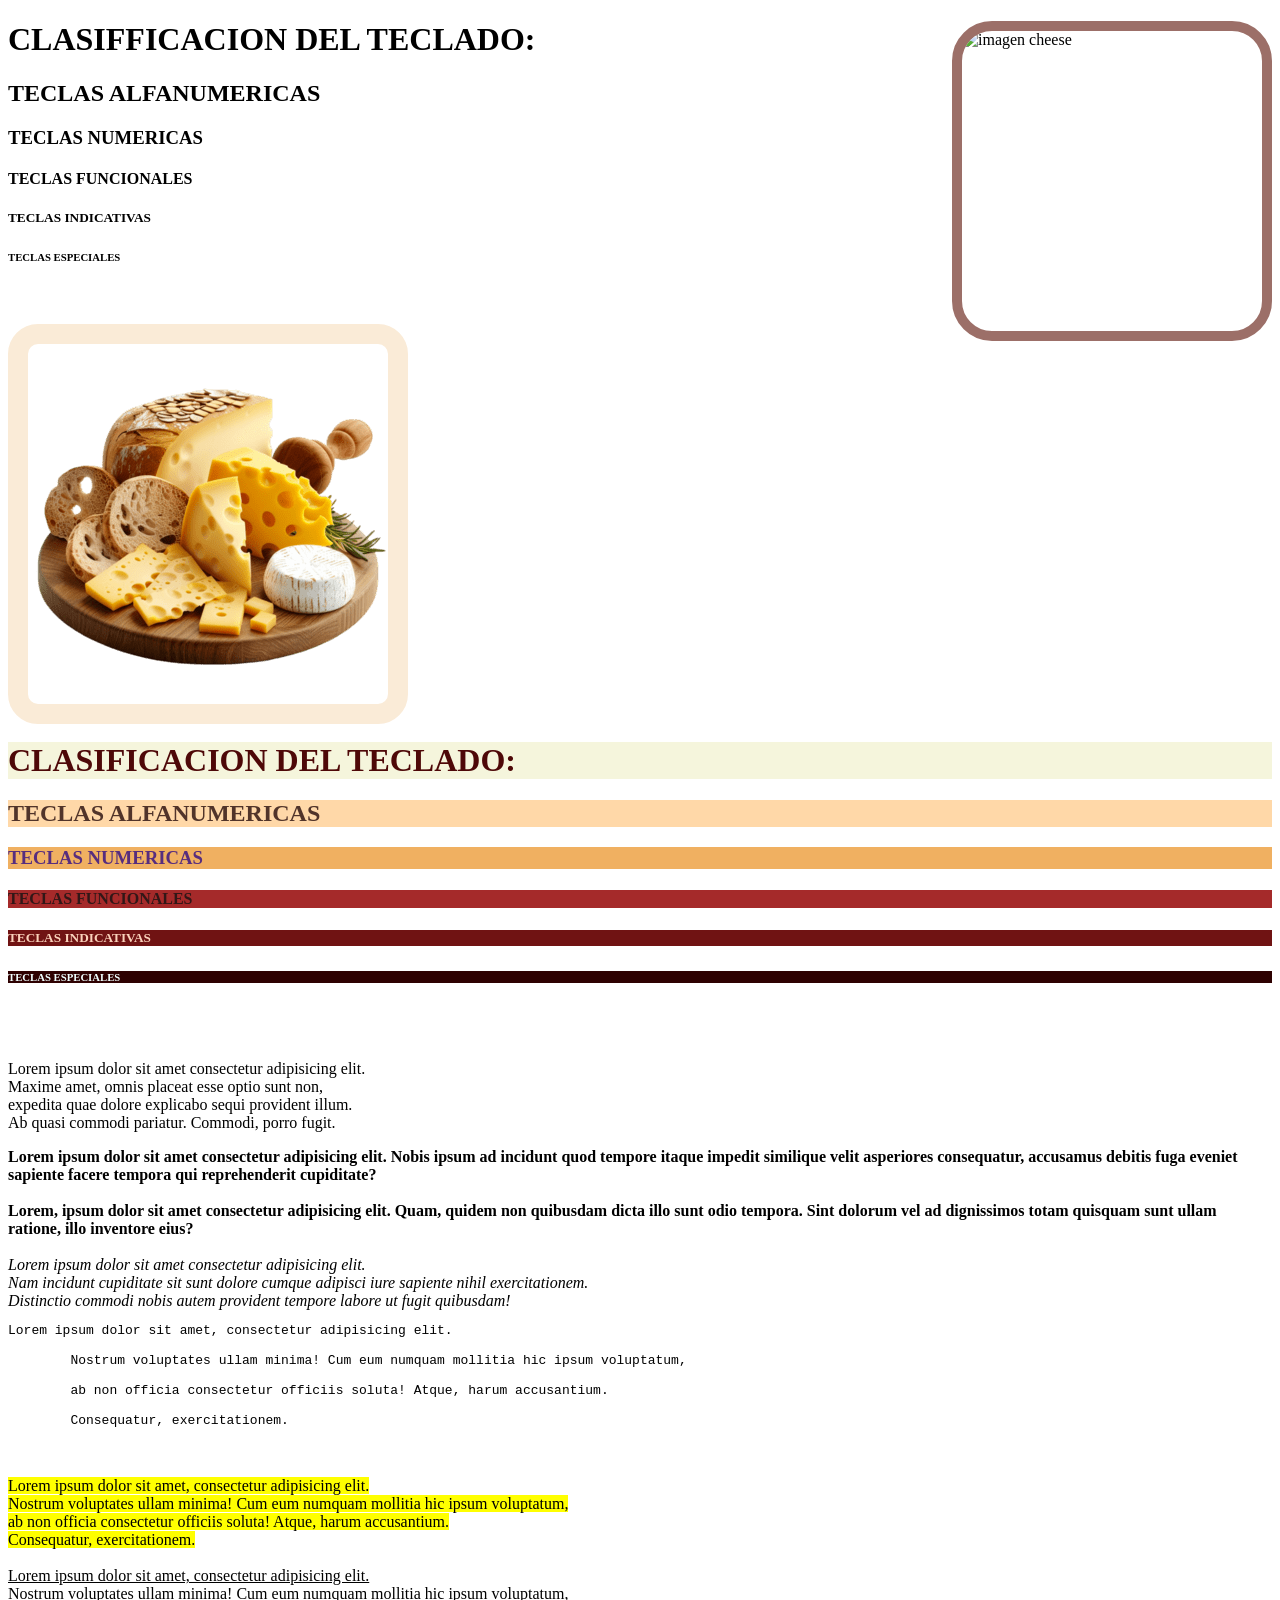
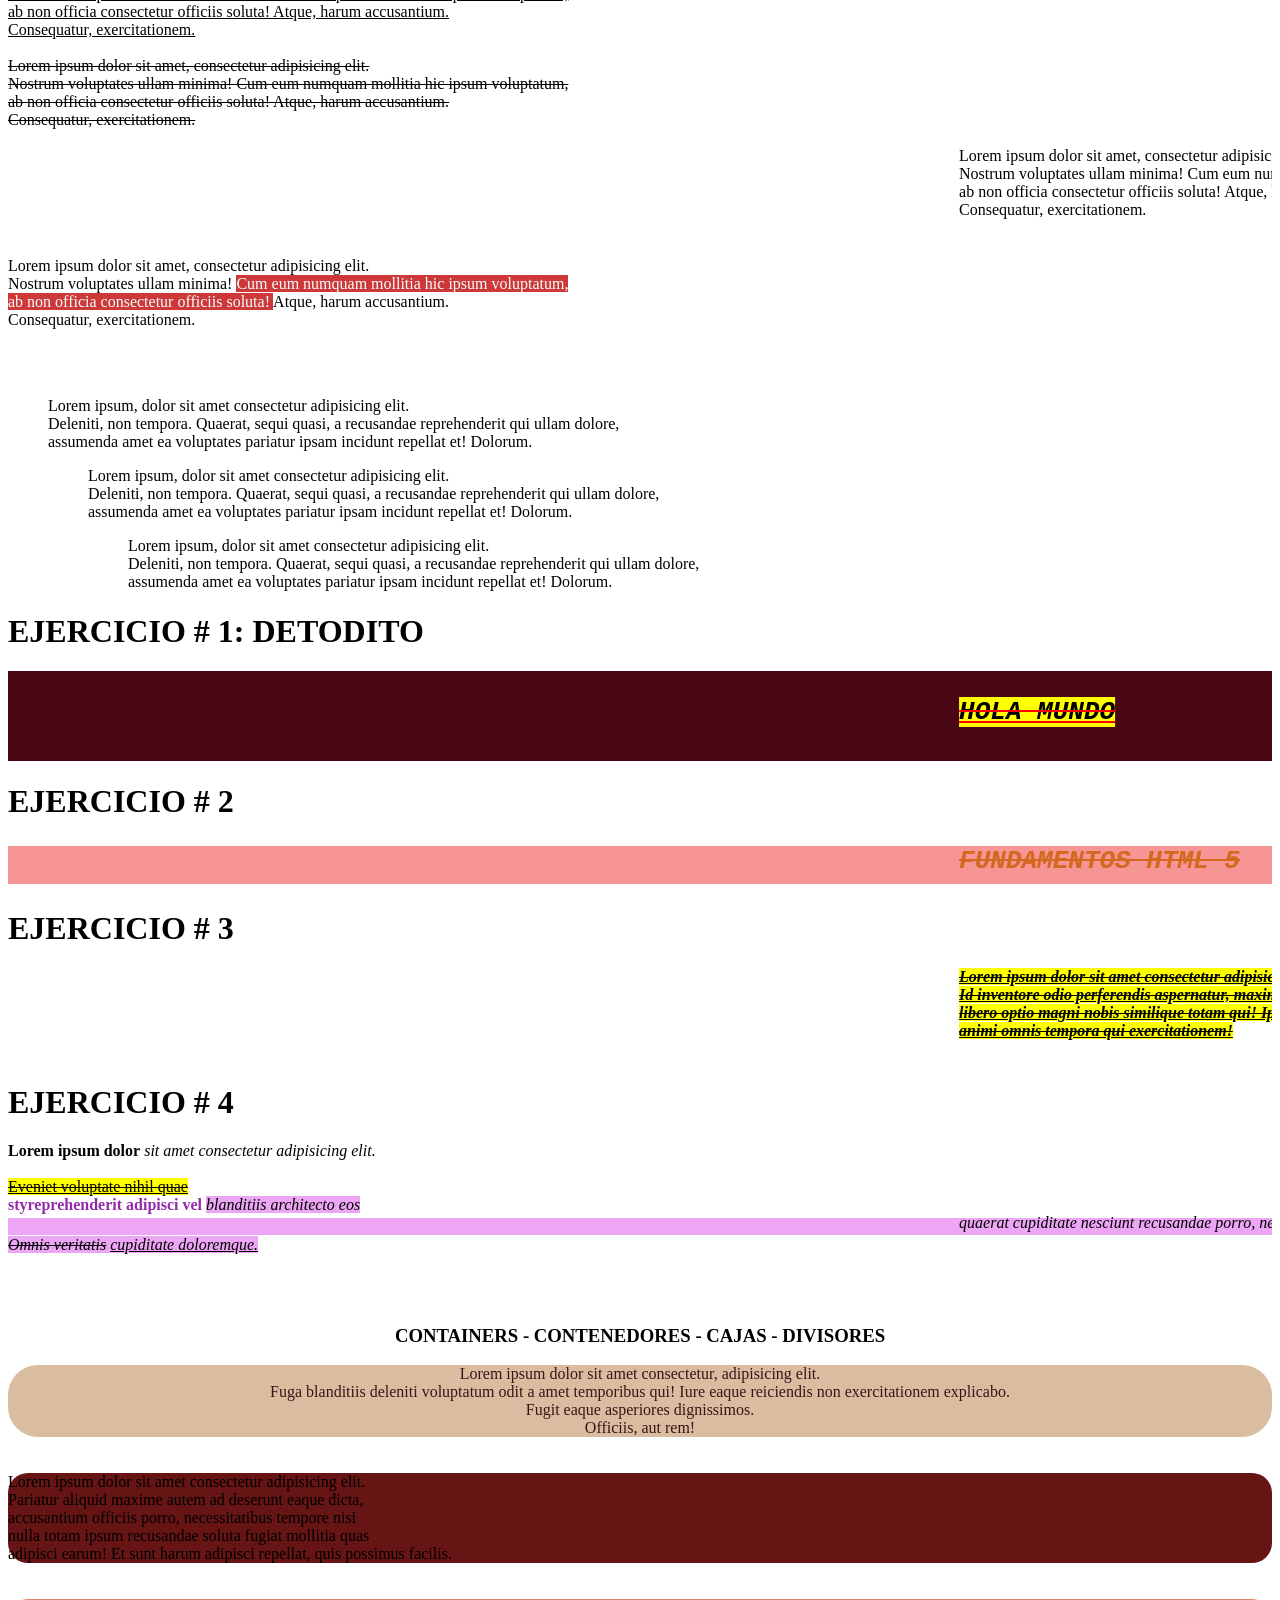
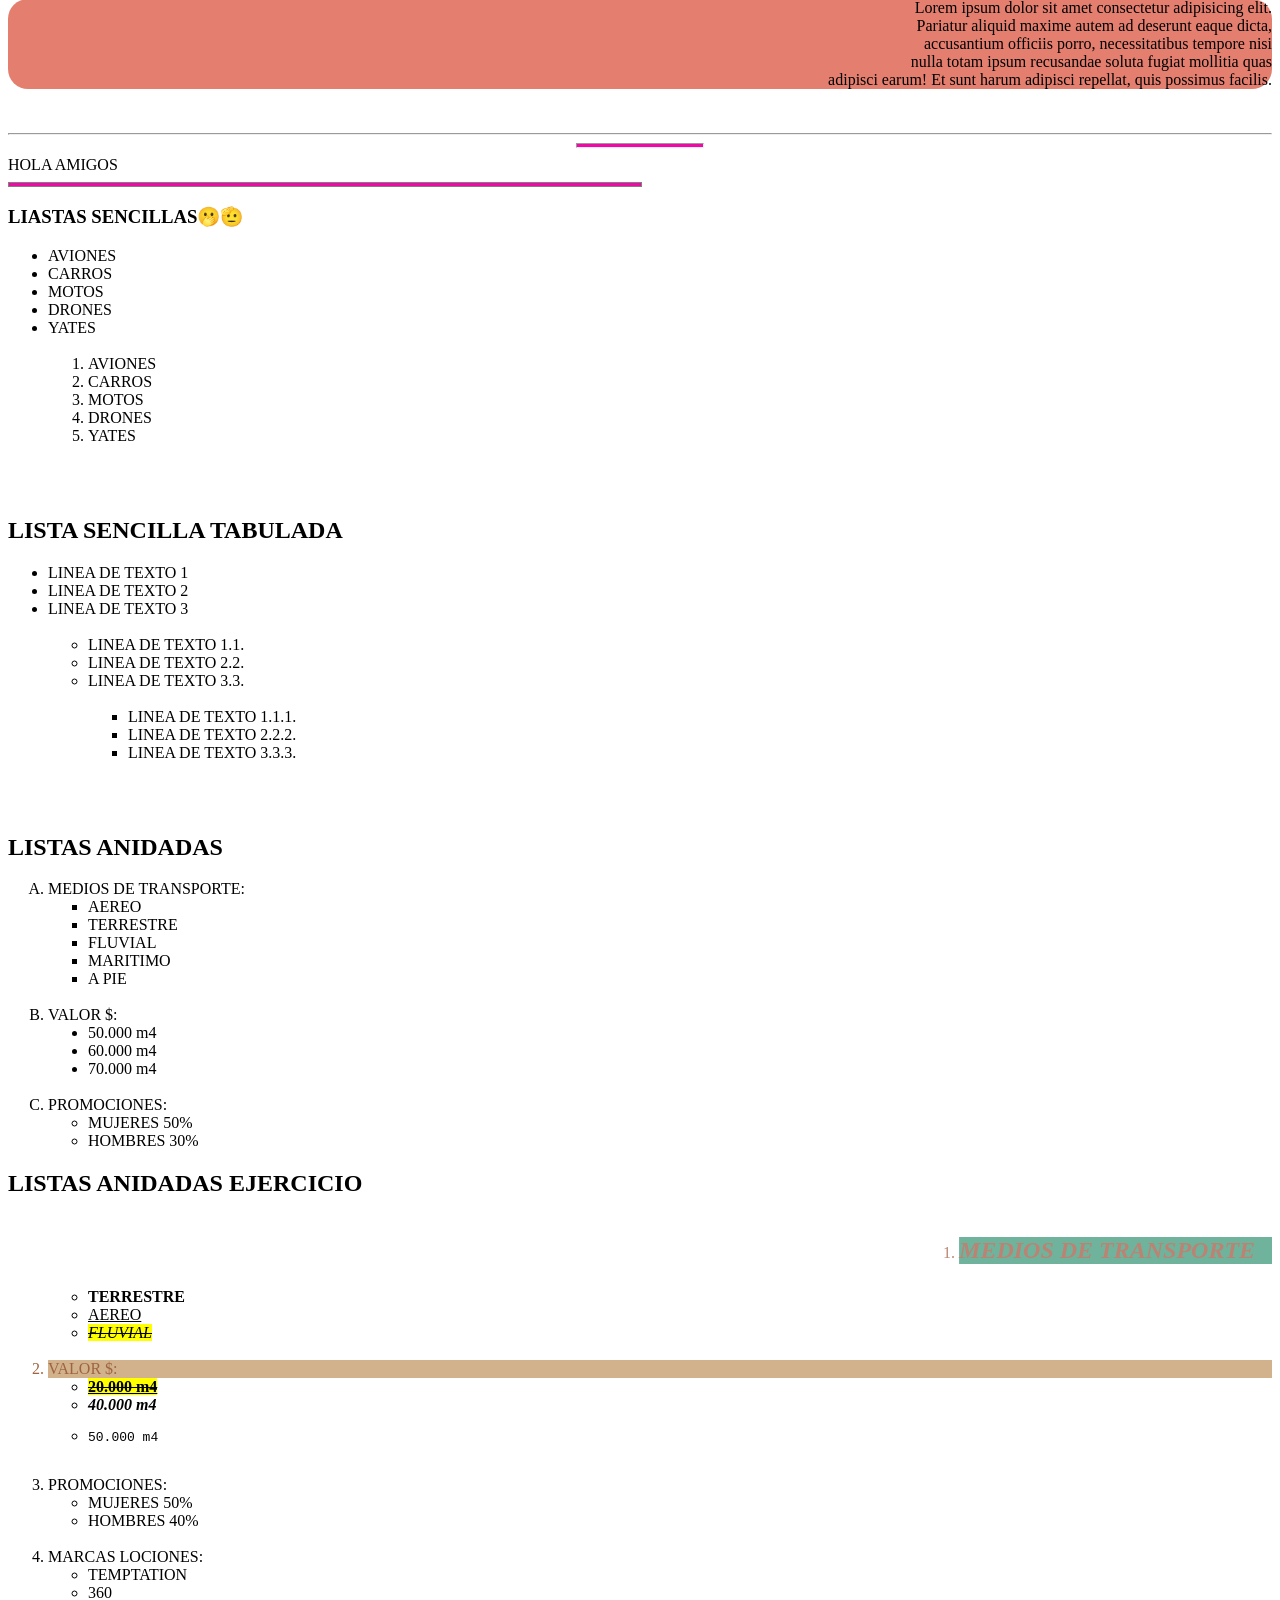
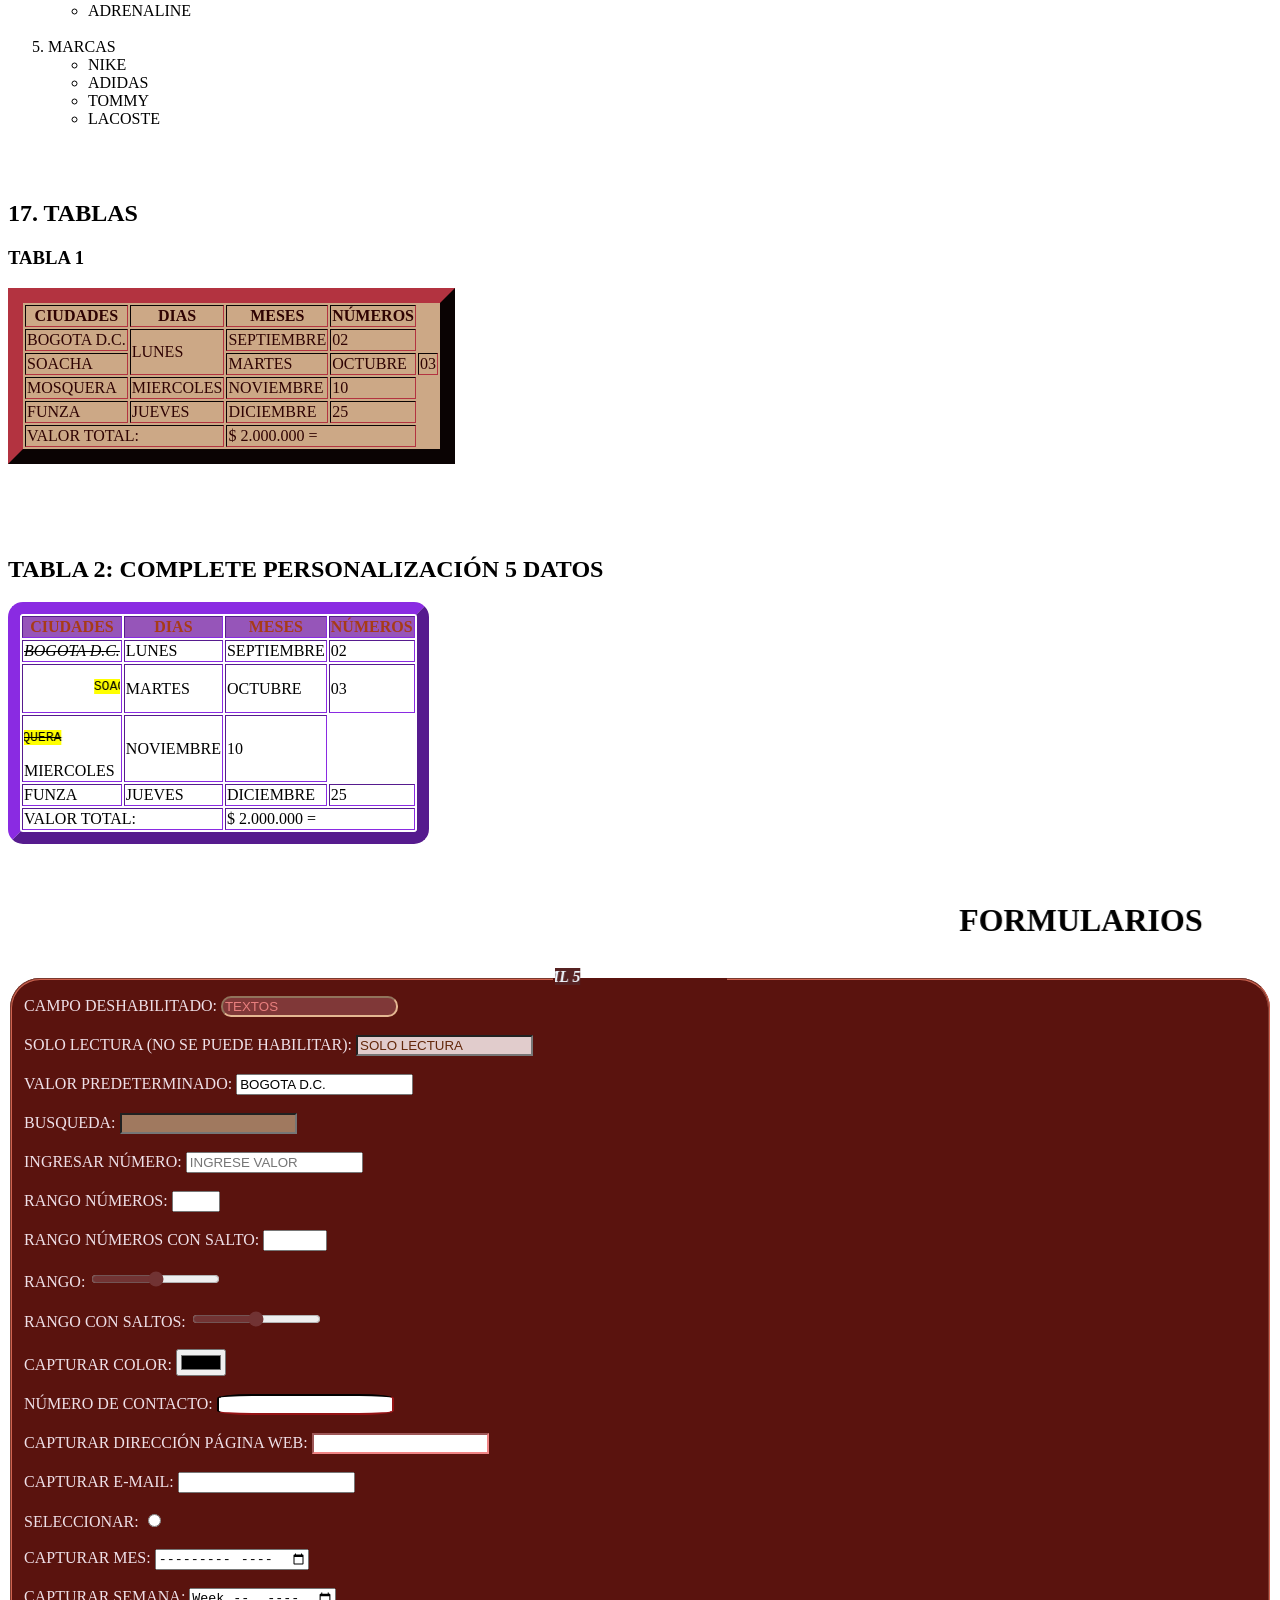
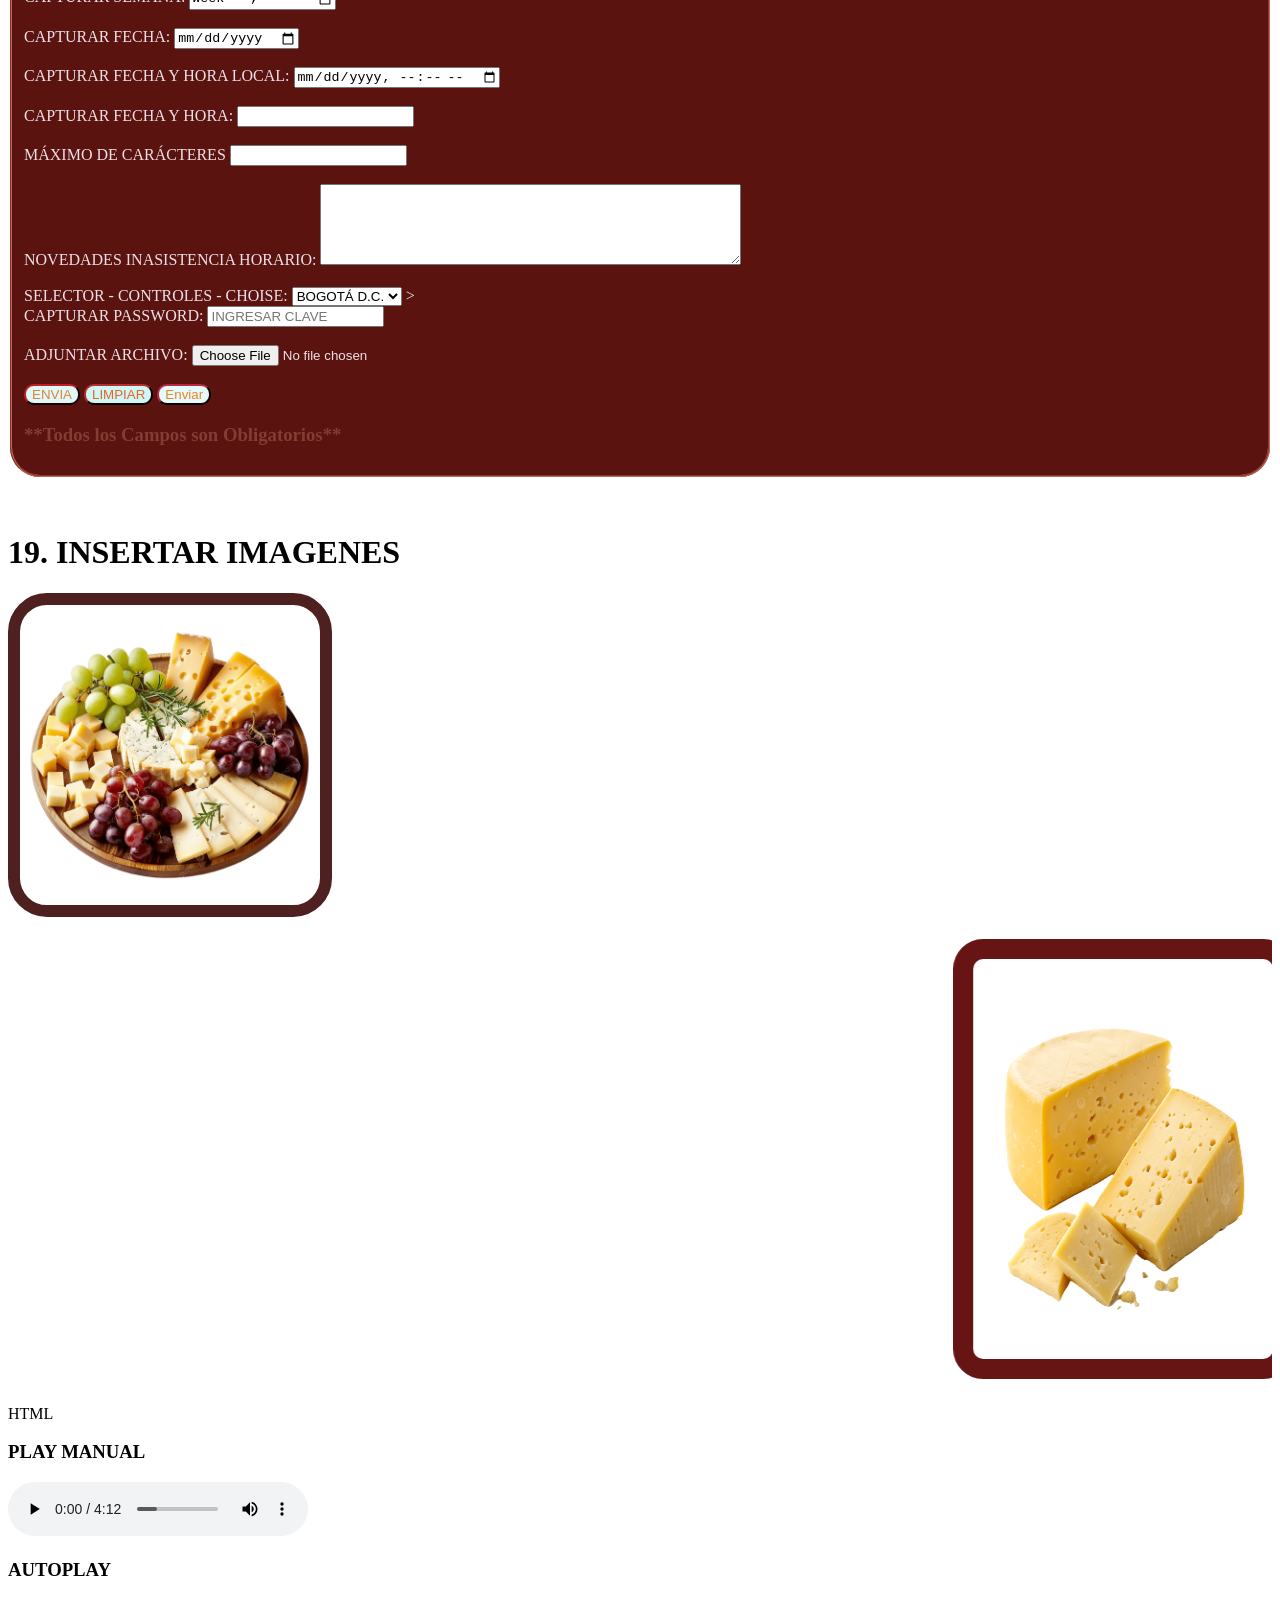
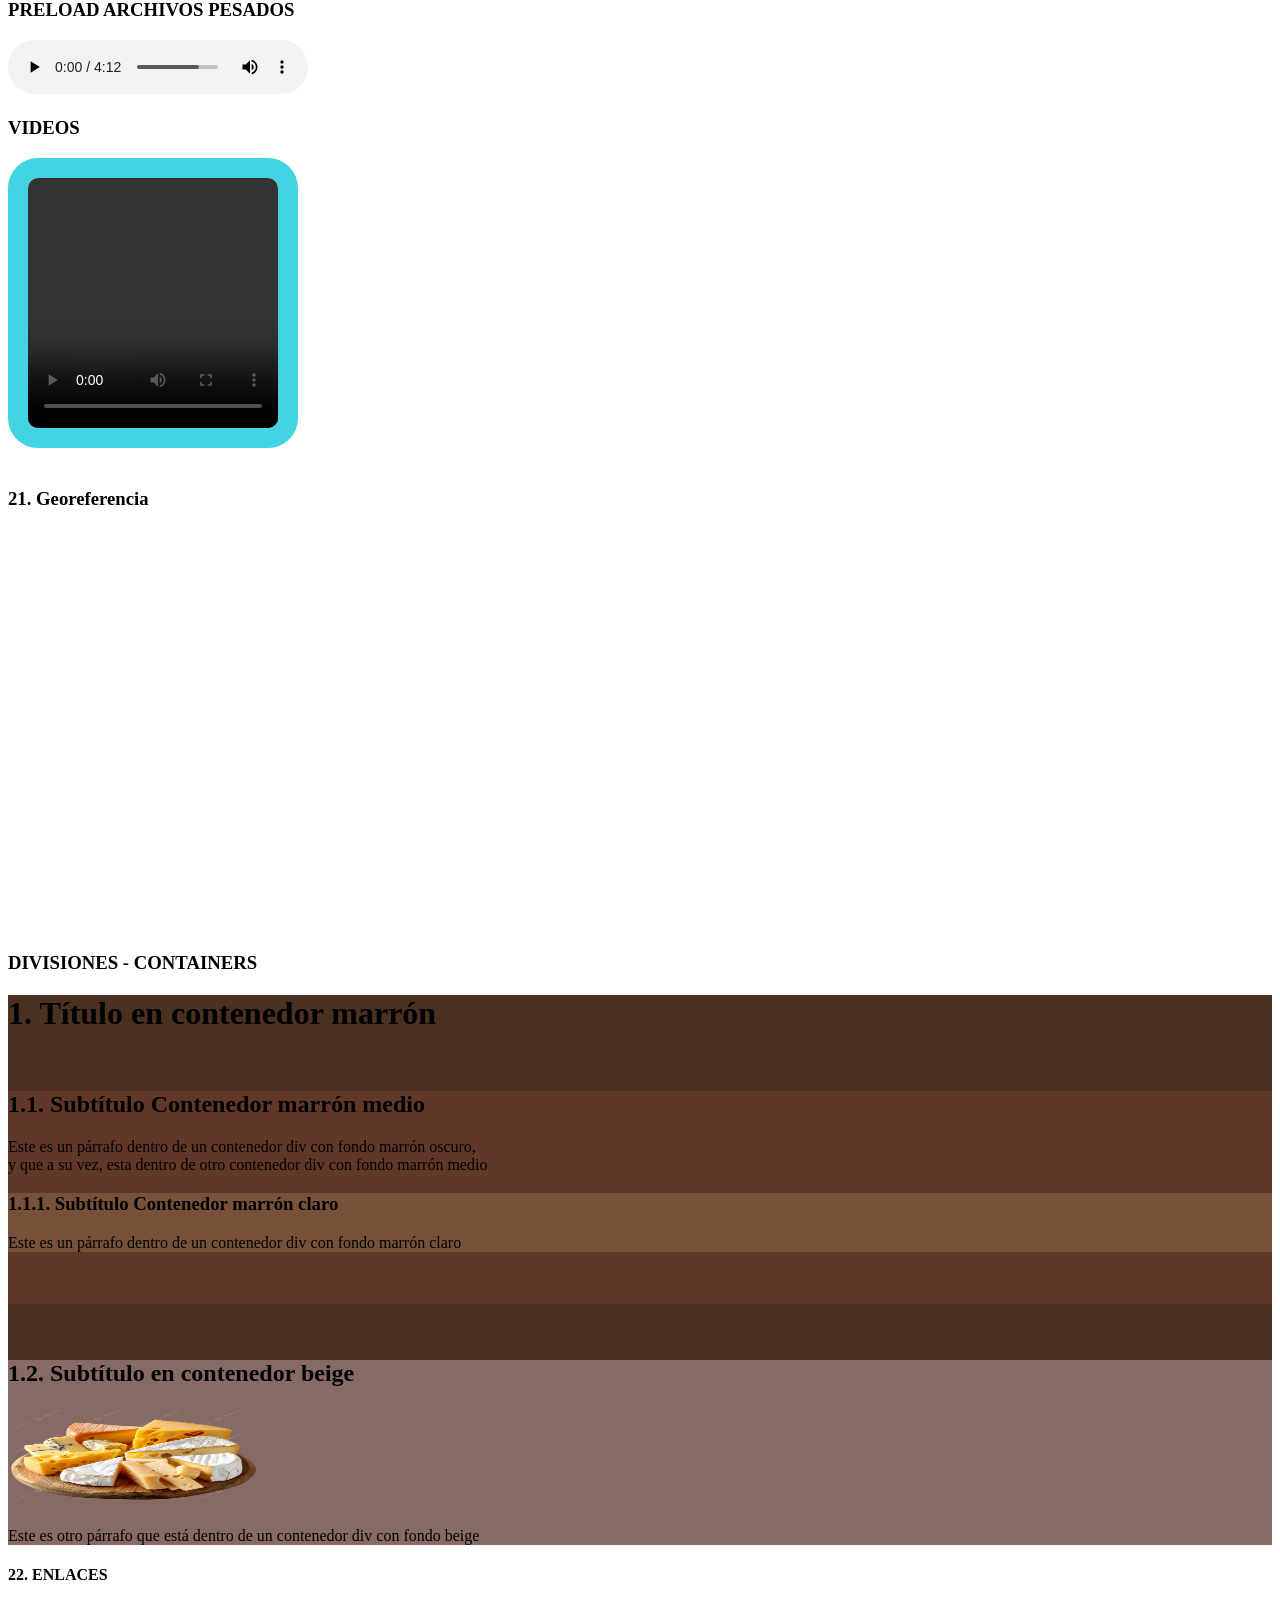
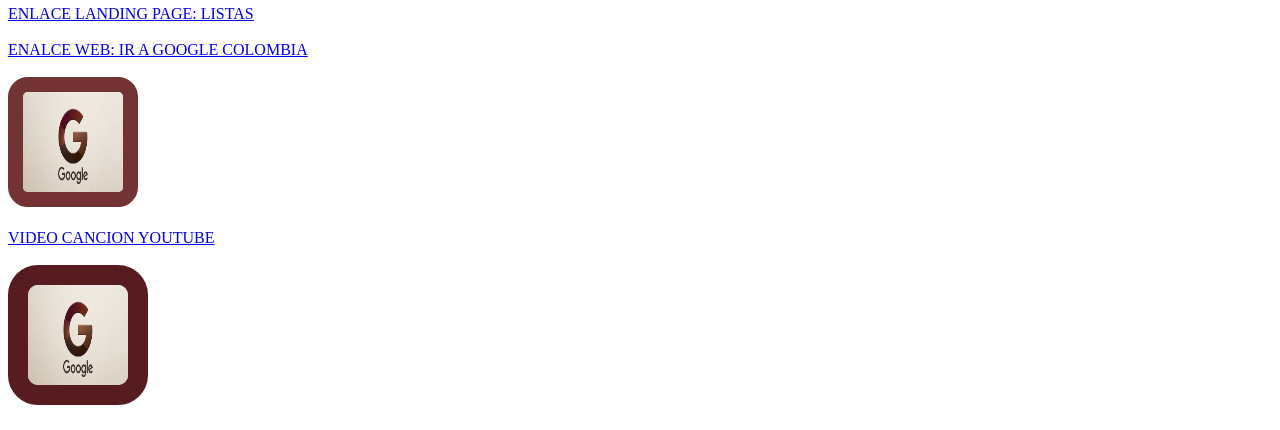
==== index.html @ 4d688375 "actualización de código" ====
<!DOCTYPE html>
<html lang="en">

<head>
    <meta charset="UTF-8">
    <meta name="viewport" content="width=device-width, initial-scale=1.0">
    <title>MANUAL TECNICO HTML 5</title>
</head>

<div>
    <img src="imagenes/imagen 1.png" alt="imagen cheese" width="300" height="300" border="10px"
    style="border-color: #9c6f68; border-radius: 40px; float: right;">
</div>
 
<body>
<!-- 1. TUTILOS -->
  <h1> CLASIFFICACION DEL TECLADO: </h1>
  <h2>TECLAS ALFANUMERICAS</h2>
  <h3>TECLAS NUMERICAS</h3>
  <h4>TECLAS FUNCIONALES</h4>
  <h5>TECLAS INDICATIVAS</h5>
  <h6>TECLAS ESPECIALES</h6>
  <BR></BR>

  <img src="imagenes/imagen 3.png" border="20px" style="border-color: antiquewhite; border-radius:30px; float: left;">
  <BR></BR><BR></BR><BR></BR><BR></BR><BR></BR><BR></BR><BR></BR><BR></BR><BR></BR><BR></BR><BR></BR>



<!-- 1. TITULOS PERSONALIZADOS --> 
  <H1 style="color: rgb(78, 8, 8); background-color: beige;">CLASIFICACION DEL TECLADO: </H1>
  <h2 style="color: rgba(34, 8, 8, 0.789); background-color: rgb(255, 216, 168);">TECLAS ALFANUMERICAS</h2> 
  <h3 style="color: rgb(87, 45, 126); background-color: rgb(240, 176, 97);">TECLAS NUMERICAS</h3>
  <h4 style="color: rgb(49, 23, 23); background-color: brown;">TECLAS FUNCIONALES</h4>
  <h5 style="color: rgb(250, 210, 187); background-color: rgb(112, 19, 19);">TECLAS INDICATIVAS</h5>
  <h6 style="color: azure; background-color: rgb(46, 1, 1);">TECLAS ESPECIALES</h6>
<BR></BR>

    <!--PARRAFO-->
    <p>Lorem ipsum dolor sit amet consectetur adipisicing elit. <br>
     Maxime amet, omnis placeat esse optio sunt non,<br>
     expedita quae dolore explicabo sequi provident illum.<br>
     Ab quasi commodi pariatur. Commodi, porro fugit.</p>

     <!--NEGRILLA-->
     <b>Lorem ipsum dolor sit amet consectetur adipisicing elit. Nobis ipsum ad incidunt quod tempore itaque impedit similique velit asperiores consequatur, accusamus debitis fuga eveniet sapiente facere tempora qui reprehenderit cupiditate?</b>
<BR></BR>
     <!--NEGRILLA-->
     <strong>Lorem, ipsum dolor sit amet consectetur adipisicing elit. Quam, quidem non quibusdam dicta illo sunt odio tempora. Sint dolorum vel ad dignissimos totam quisquam sunt ullam ratione, illo inventore eius?</strong>
<BR></BR>
      <!--CURSIVA-->
    <em> Lorem ipsum dolor sit amet consectetur adipisicing elit. <br>
       Nam incidunt cupiditate sit sunt dolore cumque adipisci iure sapiente nihil exercitationem. <br>
       Distinctio commodi nobis autem provident tempore labore ut fugit quibusdam!</em>

       <!--LETRA ESPACIO CON TABULADO-->
    <pre>Lorem ipsum dolor sit amet, consectetur adipisicing elit. <br>
        Nostrum voluptates ullam minima! Cum eum numquam mollitia hic ipsum voluptatum, <br>
        ab non officia consectetur officiis soluta! Atque, harum accusantium. <br>
        Consequatur, exercitationem.</pre>
<BR></BR>

        <!--RESALTAR-->
     <mark>Lorem ipsum dolor sit amet, consectetur adipisicing elit. <br>
        Nostrum voluptates ullam minima! Cum eum numquam mollitia hic ipsum voluptatum, <br>
        ab non officia consectetur officiis soluta! Atque, harum accusantium. <br>
        Consequatur, exercitationem.</mark>
<BR></BR>
      
        <!--SUB RAYADO-->
      <U>Lorem ipsum dolor sit amet, consectetur adipisicing elit. <br>
        Nostrum voluptates ullam minima! Cum eum numquam mollitia hic ipsum voluptatum, <br>
        ab non officia consectetur officiis soluta! Atque, harum accusantium. <br>
        Consequatur, exercitationem.</U>
<BR></BR>
        <!--SUB RAYADO EN LAS LETRAS-->
      <S>Lorem ipsum dolor sit amet, consectetur adipisicing elit. <br>
        Nostrum voluptates ullam minima! Cum eum numquam mollitia hic ipsum voluptatum, <br>
        ab non officia consectetur officiis soluta! Atque, harum accusantium. <br>
        Consequatur, exercitationem.</S>
<BR></BR>

      <!--MOVIMIENTO EN EL PARRAFO-->
      
      <marquee>Lorem ipsum dolor sit amet, consectetur adipisicing elit. <br>
        Nostrum voluptates ullam minima! Cum eum numquam mollitia hic ipsum voluptatum, <br>
        ab non officia consectetur officiis soluta! Atque, harum accusantium. <br>
        Consequatur, exercitationem.</marquee>

<BR></BR>
      <!--SPAN-->
      <P>Lorem ipsum dolor sit amet, consectetur adipisicing elit. <br>
        Nostrum voluptates ullam minima! <SPan style="background-color: rgb(206, 56, 56); color: azure;"> Cum eum numquam mollitia hic ipsum voluptatum, <br>
        ab non officia consectetur officiis soluta! </SPan> Atque, harum accusantium. <br>
        Consequatur, exercitationem.</P>
<BR></BR>

       <!--PARRAFO DENTRO DE OTRO PARRAFO-->
       <blockquote>Lorem ipsum, dolor sit amet consectetur adipisicing elit. <br>
        Deleniti, non tempora. Quaerat, sequi quasi, a recusandae reprehenderit qui ullam dolore, <br>
        assumenda amet ea voluptates pariatur ipsam incidunt repellat et! Dolorum.
      
       <blockquote>Lorem ipsum, dolor sit amet consectetur adipisicing elit. <br>
        Deleniti, non tempora. Quaerat, sequi quasi, a recusandae reprehenderit qui ullam dolore, <br>
        assumenda amet ea voluptates pariatur ipsam incidunt repellat et! Dolorum.
       
      <blockquote>Lorem ipsum, dolor sit amet consectetur adipisicing elit. <br>
        Deleniti, non tempora. Quaerat, sequi quasi, a recusandae reprehenderit qui ullam dolore, <br>
        assumenda amet ea voluptates pariatur ipsam incidunt repellat et! Dolorum.


      </blockquote>
      </blockquote>
      </blockquote>

    <!-- TALLER # 1 -->
<!-- CREAR UN TITULO TAMAÑO MAXIMO: 
CURSIVA, NEGRILLA, MOVIMIENTO, RAYA AL PISO Y ENCIMA, LETRA ESPECIAL, COLOR ROJO, FONDO AQUA MARINA.-->
<h1>EJERCICIO # 1: DETODITO</h1>
<H1 style="color: red; background-color: rgb(73, 7, 21);">
<EM><B><marquee><U><S><PRE><mark>HOLA MUNDO</mark></PRE></S></U></marquee></B></EM></H1>

<h1>EJERCICIO # 2</h1>
<!-- 2. LETRA ESPECIAL CURSIVA, NEGRILLA, RAYA ENCIMA, MOVIMIENTO, COLOR, FONDO. -->
<H1 style="color: chocolate; background-color: #f79494;">
<PRE><EM><STRONG><marquee><S>FUNDAMENTOS HTML 5</S></marquee></STRONG></EM></PRE></H1>

<h1>EJERCICIO # 3</h1>
<!-- CREAR UN PARRAFO Y COMBINAR:
1. CURSIVA, NEGRILLA, RAYA AL PISO, MOVIMIENTO, COLOR ROJO, FONDO AQUA MARINA. -->
<em><b><marquee><u><s><mark>Lorem ipsum dolor sit amet consectetur adipisicing elit. <br>
Id inventore odio perferendis aspernatur, maxime officia neque <br>
libero optio magni nobis similique totam qui! Ipsum dignissimos <br>
animi omnis tempora qui exercitationem!</mark></s></u></marquee></b></em>
<BR></BR>

<h1>EJERCICIO # 4</h1>
<!-- LETRA ESPECIAL, CURSIVA, NEGRILLA, RAYA ENCIMA, MOVIMIENTO, COLOR, FONDO. -->
<P><B>Lorem ipsum dolor</B> <EM>sit amet consectetur adipisicing elit.</EM> <BR></BR>
<S><U><mark>Eveniet voluptate nihil quae</Mark></U></S> <br>
<strong style="color: rgb(146, 42, 172);">styreprehenderit adipisci vel </strong>
<em style="background-color: rgb(237, 165, 245);">blanditiis architecto eos <br>
<Marquee>quaerat cupiditate nesciunt recusandae porro, nemo, deserunt totam!</Marquee> <br>
<s>Omnis veritatis</s> <u>cupiditate doloremque.</u></em></P>
<BR></BR>

<!--ALINEAR CONTENEDORES ALIGNE"CENTER"; "LEFT", "RIGHT"-->
<H3 ALIGN="CENTER">CONTAINERS - CONTENEDORES - CAJAS - DIVISORES</H3>

<DIV ALIGN="CENTER" style="color: #361717; background-color: rgb(218, 189, 161); border-radius: 30px;">
  Lorem ipsum dolor sit amet consectetur, adipisicing elit. <br>
  Fuga blanditiis deleniti voluptatum odit a amet temporibus qui! Iure eaque reiciendis non exercitationem explicabo. <br>
  Fugit eaque asperiores dignissimos. <br>
  Officiis, aut rem! <br>
</DIV>
<BR></BR>

<DIV align="left" style="background-color: #661414; border-radius: 20px;">
    Lorem ipsum dolor sit amet consectetur adipisicing elit. <br>
    Pariatur aliquid maxime autem ad deserunt eaque dicta, <br>
    accusantium officiis porro, necessitatibus tempore nisi <br>
    nulla totam ipsum recusandae soluta fugiat mollitia quas <br>
    adipisci earum! Et sunt harum adipisci repellat, quis possimus facilis.</DIV>
<BR></BR>

<DIV align="right" style="background-color: #e47f70; border-radius: 20px;">
    Lorem ipsum dolor sit amet consectetur adipisicing elit. <br>
    Pariatur aliquid maxime autem ad deserunt eaque dicta, <br>
    accusantium officiis porro, necessitatibus tempore nisi <br>
    nulla totam ipsum recusandae soluta fugiat mollitia quas <br>
    adipisci earum! Et sunt harum adipisci repellat, quis possimus facilis.</DIV>
<BR></BR>
<!--AGREGAR LINEA-->
<HR>


<HR width="10%" size="5" align="center" style="background-color: #f109a7;"> HOLA AMIGOS</HR>

<HR noshade width="50%" size="5" align="left" style="background-color: #f109a7;">

<!--LISTAS SENCILLAS-->
<H3>LIASTAS SENCILLAS🫢🫡</H3>
<UL>
  <LI>AVIONES</LI>
  <LI>CARROS</LI>
  <LI>MOTOS</LI>
  <LI>DRONES</LI>
  <LI>YATES</LI> <br>

  <OL>
   <LI>AVIONES</LI>
   <LI>CARROS</LI>
   <LI>MOTOS</LI>
   <LI>DRONES</LI>
   <LI>YATES</LI>

  </OL>
</UL>

<BR></BR>

<H2>LISTA SENCILLA TABULADA</H2>
<ul>
    <li>LINEA DE TEXTO 1</li>
    <li>LINEA DE TEXTO 2</li>
    <li>LINEA DE TEXTO 3
        <ul>
          <br>
            <li>LINEA DE TEXTO 1.1.</li>
            <li>LINEA DE TEXTO 2.2.</li>
            <li>LINEA DE TEXTO 3.3.
                <ul>
                  <br>
                    <li>LINEA DE TEXTO 1.1.1.</li>
                    <li>LINEA DE TEXTO 2.2.2.</li>
                    <li>LINEA DE TEXTO 3.3.3.</li>
                </ul>
            </li>
        </ul>
    </li>
</ul>
<BR></BR>
<!-- LISTAS ANIDADAS -->
<H2>LISTAS ANIDADAS</H2>
<OL type="A">
    <LI>MEDIOS DE TRANSPORTE:</LI>
    <UL type="square">
        <LI>AEREO</LI>
        <LI>TERRESTRE</LI>
        <LI>FLUVIAL</LI>
        <LI>MARITIMO</LI>
        <LI>A PIE</LI>
    </UL>
<br>
    <LI>VALOR $:</LI>
    <UL type="DISC">
        <LI>50.000 m4</LI>
        <LI>60.000 m4</LI>
        <LI>70.000 m4</LI>
    </UL>
<br>
    <LI>PROMOCIONES:</LI>
    <UL TYPE="CIRCLE">
        <LI>MUJERES 50%</LI>
        <LI>HOMBRES 30%</LI>
    </UL>

</OL>

<H2 id="LISTAS">LISTAS ANIDADAS EJERCICIO</H2>
<OL>
    <MArquee><LI style="color: rgb(187, 131, 115); background-color: rgb(112, 179, 156);"><H2><B><EM>MEDIOS DE TRANSPORTE</EM></B></H2></LI></MArquee>
    <UL>
        <LI><B>TERRESTRE</B></LI>
        <LI><U>AEREO</U></LI>
        <LI><S><EM><MarK>FLUVIAL</MarK></EM></S></LI>
    </UL>
<br>
    <LI style="color: rgb(158, 100, 63); background-color: rgb(209, 178, 141);">VALOR $:</LI>
    <UL>
        <LI><STrong><MarK><U><S>20.000 m4</S></U></MarK></STrong></LI>
        <LI><B><EM>40.000 m4</EM></B></LI>
        <LI><PRE>50.000 m4</PRE></LI>
    </UL>
<br>
    <LI>PROMOCIONES:</LI>
    <UL>
        <LI>MUJERES 50%</LI>
        <LI>HOMBRES 40%</LI>
    </UL>
<br>
    <LI>MARCAS LOCIONES:</LI>
    <UL>
        <LI>TEMPTATION</LI>
        <LI>360</LI>
        <LI>ADRENALINE</LI>
    </UL>
<br>
    <LI>MARCAS</LI>
      <UL>
        <LI>NIKE</LI>
        <LI>ADIDAS</LI>
        <LI>TOMMY</LI>
        <LI>LACOSTE</LI>
      </UL>
</OL>
<BR></BR>

<!--TABLAS-->
<H2>17. TABLAS</H2>
<H3>TABLA 1</H3>
<TABLE border="15" style="color: rgb(47, 3, 3); border-color: rgb(95, 27, 34); background-color: rgb(204, 168, 134);">
    <TR><TH>CIUDADES</TH> <TH>DIAS</TH> <TH>MESES</TH> <TH>NÚMEROS</TH></TR>
    <TR><TD>BOGOTA D.C.</TD> <TD rowspan="2">LUNES</TD> <TD>SEPTIEMBRE</TD> <TD>02</TD></TR>
    <TR><TD>SOACHA</TD> <TD>MARTES</TD> <TD>OCTUBRE</TD> <TD>03</TD></TR>
    <TR><TD>MOSQUERA</TD> <TD>MIERCOLES</TD> <TD>NOVIEMBRE</TD> <TD>10</TD></TR>
    <TR><TD>FUNZA</TD> <TD>JUEVES</TD> <TD>DICIEMBRE</TD> <TD>25</TD></TR>
    <TR><TD colspan="2">VALOR TOTAL:</TD> <TD colspan="2">$ 2.000.000 =</TD></TR>
</TABLE>
<BR></BR>

</TABLE>
<BR></BR>
<H2>TABLA 2: COMPLETE PERSONALIZACIÓN 5 DATOS</H2>

<TABLE border="12" style="border-color: blueviolet; border-radius: 15px;">
<TR style="color: rgb(167, 59, 23); background-color: rgb(150, 85, 185);">
<TH>CIUDADES</TH> <TH>DIAS</TH> <TH>MESES</TH> <TH>NÚMEROS</TH></TR>
<TR><TD><EM><S>BOGOTA D.C.</S></EM></TD> <TD>LUNES</TD> <TD>SEPTIEMBRE</TD>
<TD>02</TD></S></TR>
<TR><TD><PRE><Marquee><mark>SOACHA</mark></Marquee></PRE> </TD>
<TD>MARTES</TD> <TD>OCTUBRE</TD> <TD>03</TD></TR>
<TR><TD><PRE><Marquee><mark>U><S>MOSQUERA</S></U></mark></Marquee></PRE></
<TD>MIERCOLES</TD> <TD>NOVIEMBRE</TD> <TD>10</TD></TR>
<TR> <TD>FUNZA</TD> <TD>JUEVES</TD> <TD>DICIEMBRE</TD> <TD>25</TD> </TR>
<TR> <TD colspan="2">VALOR TOTAL:</TD> <TD colspan="2">$ 2.000.000 =</TD></TR>

</TABLE>

<BR></BR>

<!-- FORMULARIOS -->
<H1><marquee>FORMULARIOS</marquee></H1>

<FORM style="color: rgb(239, 224, 232);">


    <Fieldset style="background-color: rgb(90, 19, 14); border-color: rgb(207, 98, 79);
    border-radius: 30px;">
    <legend align="center"><Marquee><b><em><mark style="background-color: #562222;color: aliceblue;"> FORMULARIO HTML 5 </mark></em></b></Marquee></legend>
    <LABEL>CAMPO DESHABILITADO:</LABEL>
    <input type="text" disabled value="TEXTOS" style="background-color: rgb(128, 56, 56); color:
    rgb(232, 127, 126); border-color: rgb(229, 183, 146); border-radius: 10PX;">
<BR></BR>

    <Label>SOLO LECTURA (NO SE PUEDE HABILITAR):</Label>
    <input type="text" readonly value="SOLO LECTURA"; style="color: rgb(99, 40, 11);
    background-color: rgb(225, 204, 204);"> <BR></BR>
    <LABEL>VALOR PREDETERMINADO:</LABEL>
    <input type="text" readonly value="BOGOTA D.C."> <BR></BR>
    <Label>BUSQUEDA:</Label>
    <input type="search" style="color: rgb(104, 46, 64); background-color: rgb(160, 121, 95);"> <BR></BR>
    <Label>INGRESAR NÚMERO:</Label>
    <input type="number" required placeholder="INGRESE VALOR"> <BR></BR>
    <Label>RANGO NÚMEROS:</Label>
    <input type="number" min="0" max="20"> <BR></BR>
    <Label>RANGO NÚMEROS CON SALTO:</Label>
<input type="number" step="100" min="0" max="2000"> <BR></BR>

<LABEL>RANGO:</LABEL>
<input type="range" style="accent-color: #713333; background-color: #906c67;" > <BR></BR>
<LABEL>RANGO CON SALTOS:</LABEL>
<input type="range" step="10" style="accent-color: #713333; background-color:#9c6f68;"> <BR></BR>
<Label>CAPTURAR COLOR:</Label>
<input type="color"> <BR></BR>
<LABEL>NÚMERO DE CONTACTO:</LABEL>
<input type="tel" style="border-color: rgb(66, 8, 9); border-radius: 20%;"> <BR></BR>
<LABEL>CAPTURAR DIRECCIÓN PÁGINA WEB:</LABEL>
<input type="url" style="border-color: rgb(241, 133, 133);"> <BR></BR>

<LABEL>CAPTURAR E-MAIL:</LABEL>
<input type="email"> <BR></BR>

<label>SELECCIONAR:</label>
<input type="radio"> <BR></BR>

<LABEL>CAPTURAR MES:</LABEL>
<input type="month"> <BR></BR>

<LABEL>CAPTURAR SEMANA:</LABEL>
<input type="week" required> <BR></BR>

<LABEL>CAPTURAR FECHA:</LABEL>
<input type="date" required> <BR></BR>

<LABEL>CAPTURAR FECHA Y HORA LOCAL:</LABEL>
<input type="datetime-local"> <BR></BR>

<LABEL>CAPTURAR FECHA Y HORA:</LABEL>
<input type="datetime"> <BR></BR>

<LABEL>MÁXIMO DE CARÁCTERES</LABEL>

<input type="text" min="8" maxlength="10"> <BR></BR>
<LABEL>NOVEDADES INASISTENCIA HORARIO:</LABEL>

<textarea name="area de texto" rows="5" cols="50"></textarea> <BR></BR>
<LABEL>SELECTOR - CONTROLES - CHOISE:</LABEL>
<Select>
    <OPtion>BOGOTÁ D.C.</OPtion>
    <OPtion>SOACHA</OPtion>
    <OPtion>MOSQUERA</OPtion>
    <OPtion>FUNZA</OPtion>
    <OPtion>SIBATÉ</OPtion>
</Select>
><BR>

<Label>CAPTURAR PASSWORD:</Label>
<input type="password" minlength="8" placeholder="INGRESAR CLAVE"> <BR></BR>

<Label>ADJUNTAR ARCHIVO:</Label>
<input type="file" required> <BR></BR>

<!-- BOTONES -->
<input type="submit" name="ENVIAR" value="ENVIA" style="color: rgb(221, 132, 59); background-color: rgb(225, 248, 248);
        border-color: rgb(106, 17, 21); border-radius: 10px;">

<input type="reset" name="RESETEAR" value="LIMPIAR" style="color: rgb(226, 101, 43); background-color: rgb(209, 246, 246);
        border-color: rgb(97, 25, 25); border-radius: 10px;">

<button type="submit" style="color: rgb(235, 131, 39); background-color: rgb(229, 250, 250);
        border-color: rgb(98, 21, 36); border-radius: 10px;"> Enviar </button>

<H3 style="color: rgb(132, 60, 52);"> **Todos los Campos son Obligatorios**</H3>

    </Fieldset>
</FORM>

<BR></BR>

<!--INSERTAR IMAGENES-->

<H1>19. INSERTAR IMAGENES</H1>
<img src="imagenes/imagen 2.png" alt="Imagen chesse" width="300" border="12px" style="border-color: #4f2020; border-radius: 12%;">
<br><br/>

<marquee>
    <img src="imagenes/imagen 4.png" width="300" height="400" border="20px" style="border-color: #661414; border-radius: 30px;">
    <img src="imagenes/imagen 5.png" width="300" height="400" border="20px" style="border-color: #bb3e3e; border-radius: 30px;">
    <img src="imagenes/imagen 6.png" width="300" height="400" border="20px" style="border-color: #de7a7a; border-radius: 30px;">
</marquee>
<br></br>

HTML
<h3>PLAY MANUAL</h3>
<audio controls src="audios/boney-m.mp3"></audio>

<h3>AUTOPLAY</h3>
<!-- <audio controls autoplay src="boney-m.mp3"></audio> -->

<h3>PRELOAD ARCHIVOS PESADOS</h3>
<audio controls preload="auto" src="audios/boney-m.mp3"></audio>

<h3>VIDEOS</h3>
<video controls width="250" height="250" style="border: 20px solid #42d4e3; border-radius: 30px;">
  <source src="videos/like-a-prayer.mp4" type="video/mp4">
</video>
<br></br>

<!--INSERTAR GOOGLE MAPS-->
<h3>21. Georeferencia</h3>
<iframe src="https://www.google.com/maps/embed?pb=!1m18!1m12!1m3!1d3959.531800473087!2d-73.
09574289999999!3d7.0641655!2m3!1f0!2f0!3f0!3m2!1i1024!2i768!4f13.1!3m3!1m2!1s0x8e683f643971
869b%3A0x204f2fcef3291579!2sCentro%20Industrial%20Del%20Dise%C3%B1o%20y%20La%20Manufactura%20
SENA!5e0!3m2!1ses!2sco!4v1787262996922!5m2!1ses!2sco" width="300" height="400" style="border:0;"
 allowfullscreen="" loading="lazy" referrerpolicy="strict-origin-when-cross-origin"></iframe>

 <!--containers
    1.1 CONTAINER
       1.1.1. CONTAINER
       1.1.2. CONTAINER
        1.1.2.1. CONTAINER
        1.1.2.2. CONTAINER
        1.1.2.3. CONTAINER

1.2. CONTAINER
    1.2.1. CONTAINER
        1.2.1.2 CONTAINER
            1.2.1.2.1. CONTAINER
            1.2.1.2.2. CONTAINER 
-->

<h3>DIVISIONES - CONTAINERS</h3>
<div style="background-color: rgb(74, 49, 33);">
    <h1>1. Título en contenedor marrón</h1><br>

    <div style="background-color: rgb(97, 56, 39);">
        <h2>1.1. Subtítulo Contenedor marrón medio</h2>
        <p>Este es un párrafo dentro de un contenedor div con fondo marrón oscuro, <br>
        y que a su vez, esta dentro de otro contenedor div con fondo marrón medio</p>

        <div style="background-color: rgb(119, 81, 58);">
            <h3>1.1.1. Subtítulo Contenedor marrón claro</h3>
            <p>Este es un párrafo dentro de un contenedor div con fondo marrón claro</p>
        </div>
        <br><br>
    </div>
    <BR></BR>

    <div style="background-color: #866a63;">
        <h2>1.2. Subtítulo en contenedor beige</h2>
        <img src="imagenes/Imagen 1.png" width="250px" height="100px"/>
        <p>Este es otro párrafo que está dentro de un contenedor div con fondo beige</p>
    </div>
</div>

<!--ENLACES-->
<h4>22. ENLACES</h4>
<a href="#LISTAS">ENLACE LANDING PAGE: LISTAS</a>
<BR></BR>

<!--target"_blank" = Abrir en pestaña nueva -->

    <a href="https://wwww.google.com/" target="_blank">ENALCE WEB: IR A GOOGLE COLOMBIA</a>
<br></br>

<a href="https://google.com.co" target="_blank">

    <img src="imagenes/imagen 7.png" alt="google" tittle="google"
    width="100px" height="100px" border="15px" style="color: #713333; border-radius: 20px;">
</a>
<br></br>

<a href="https://www.youtube.com/watch?v=iURexk-09uE/" target="_blank">VIDEO CANCION YOUTUBE</a>
<BR><BR/>
    
<a href="https://www.youtube.com/watch?v=iURexk-09uE/" target="_blank">
  <img src="imagenes/imagen 7.png" alt="google" title="google"
  style="width: 100px; height: 100px; border: 20px solid #561c1f; border-radius: 30px;"/>
</a>
<br><br>




</body>

</html>
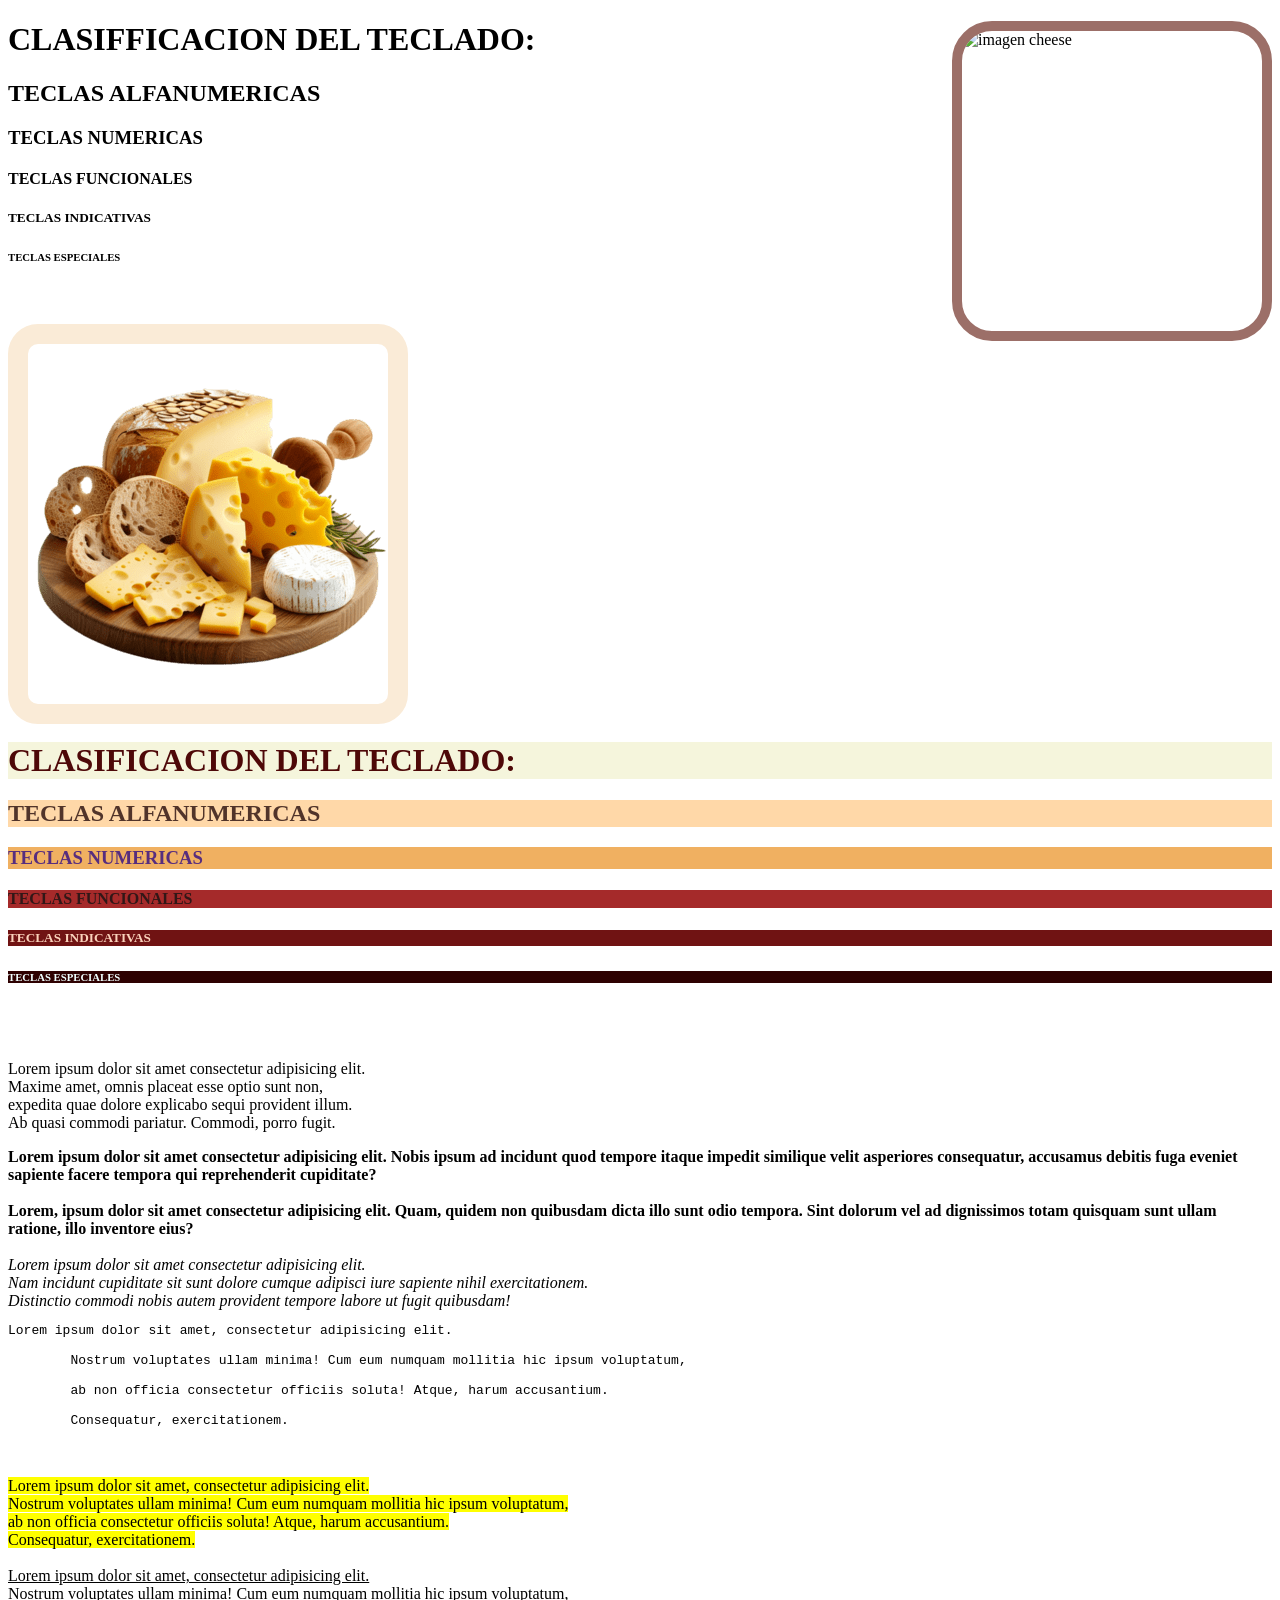
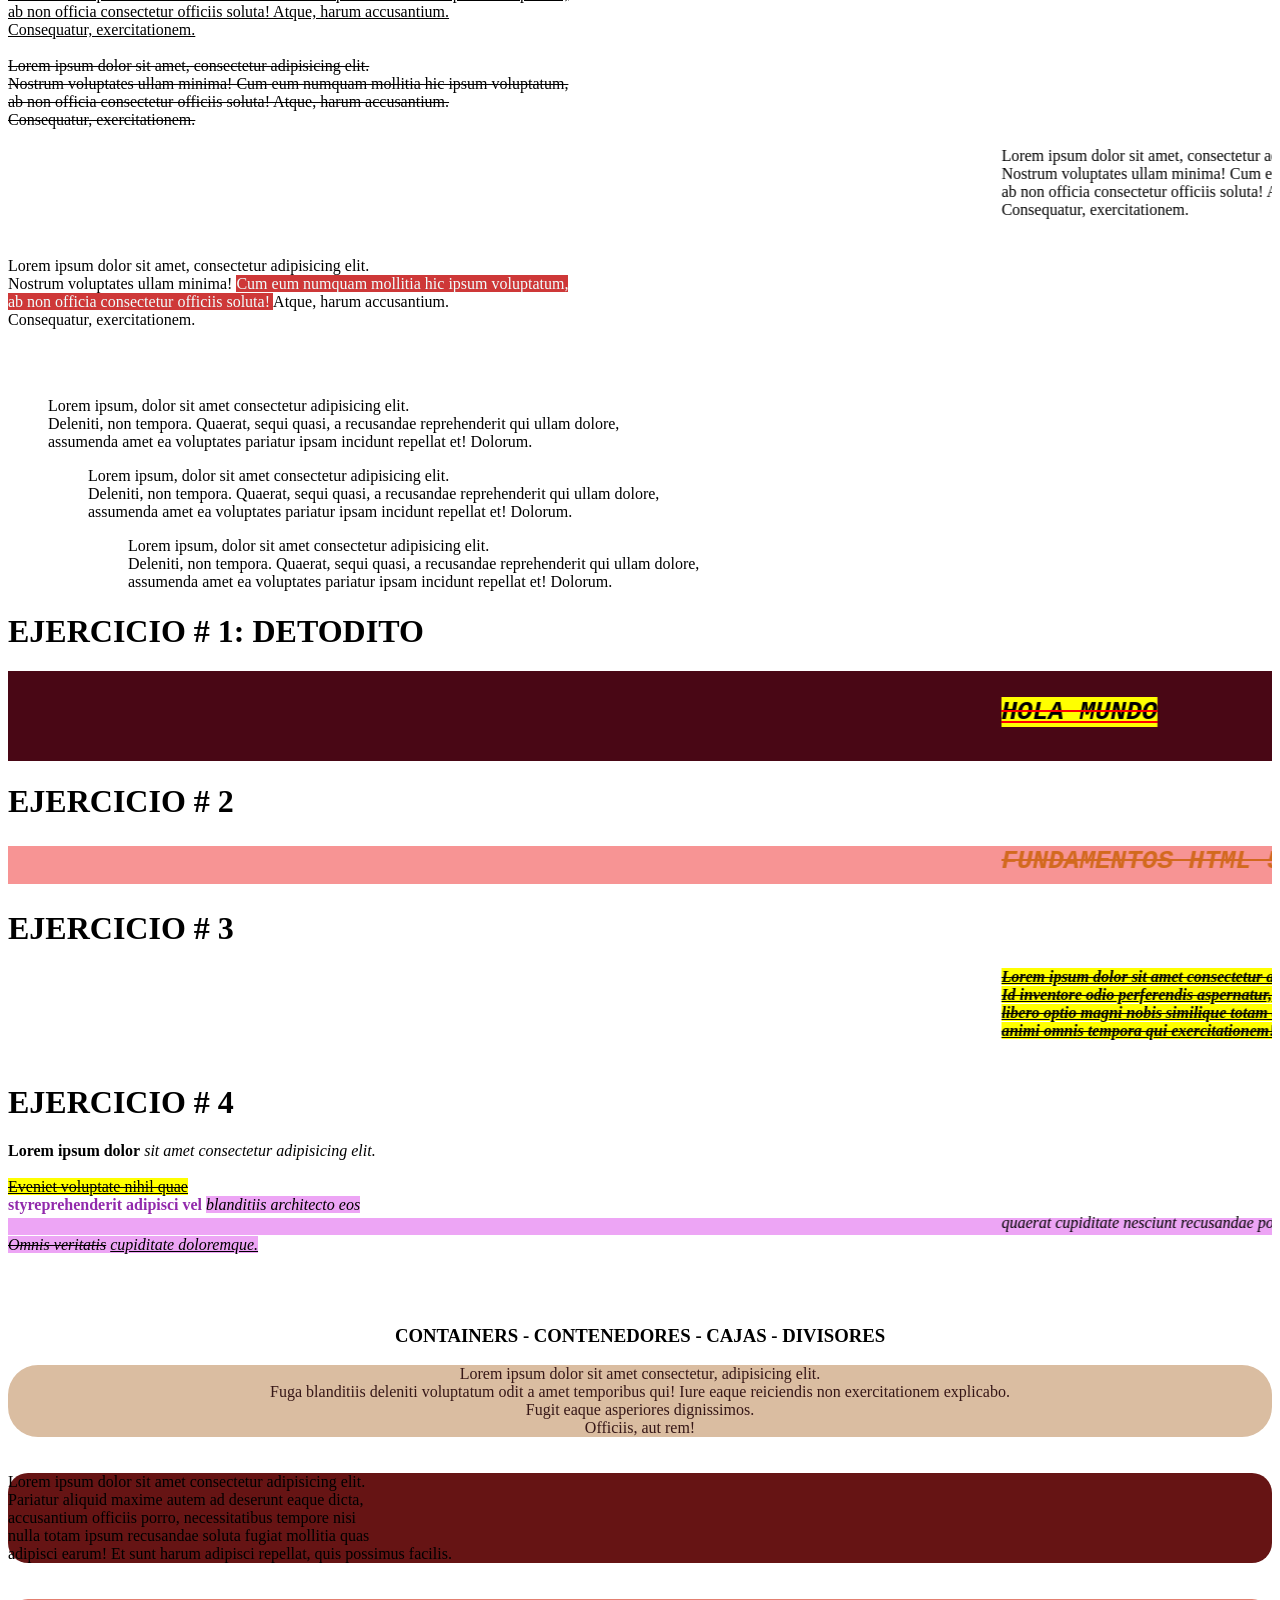
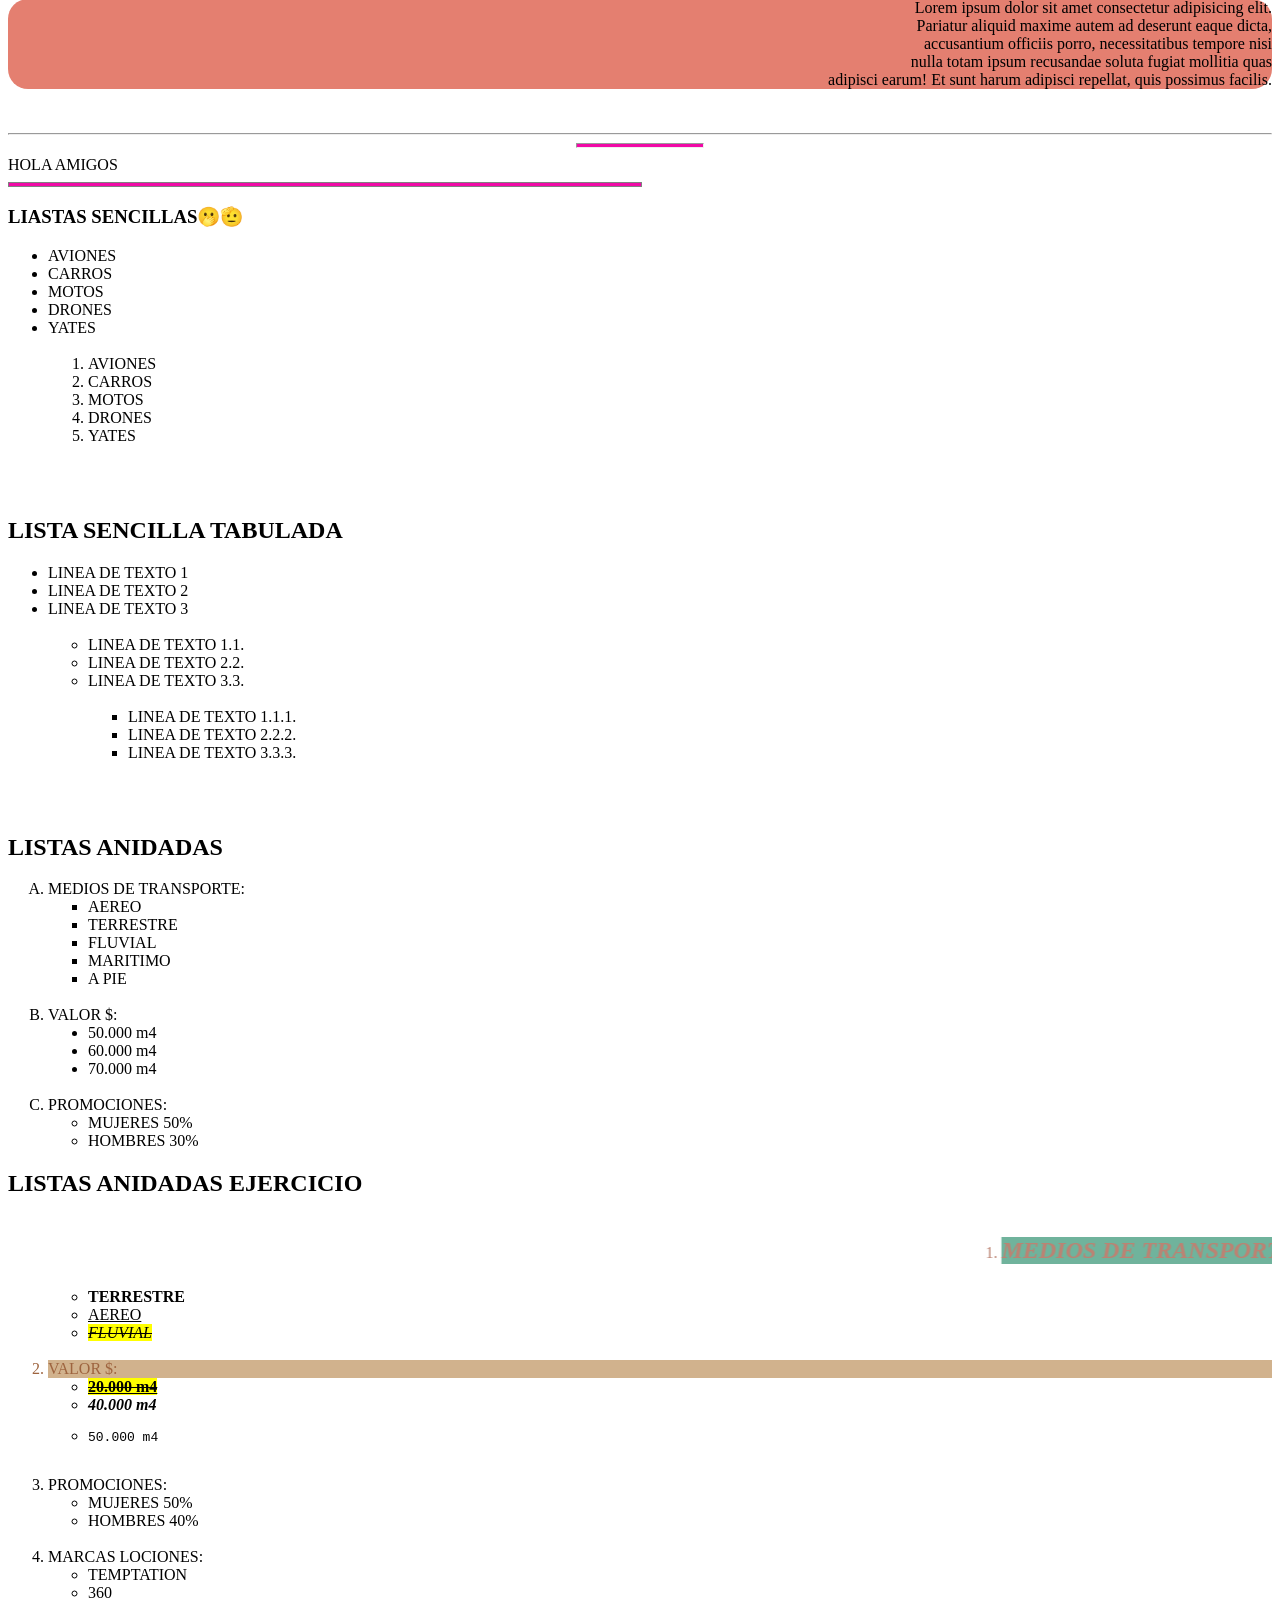
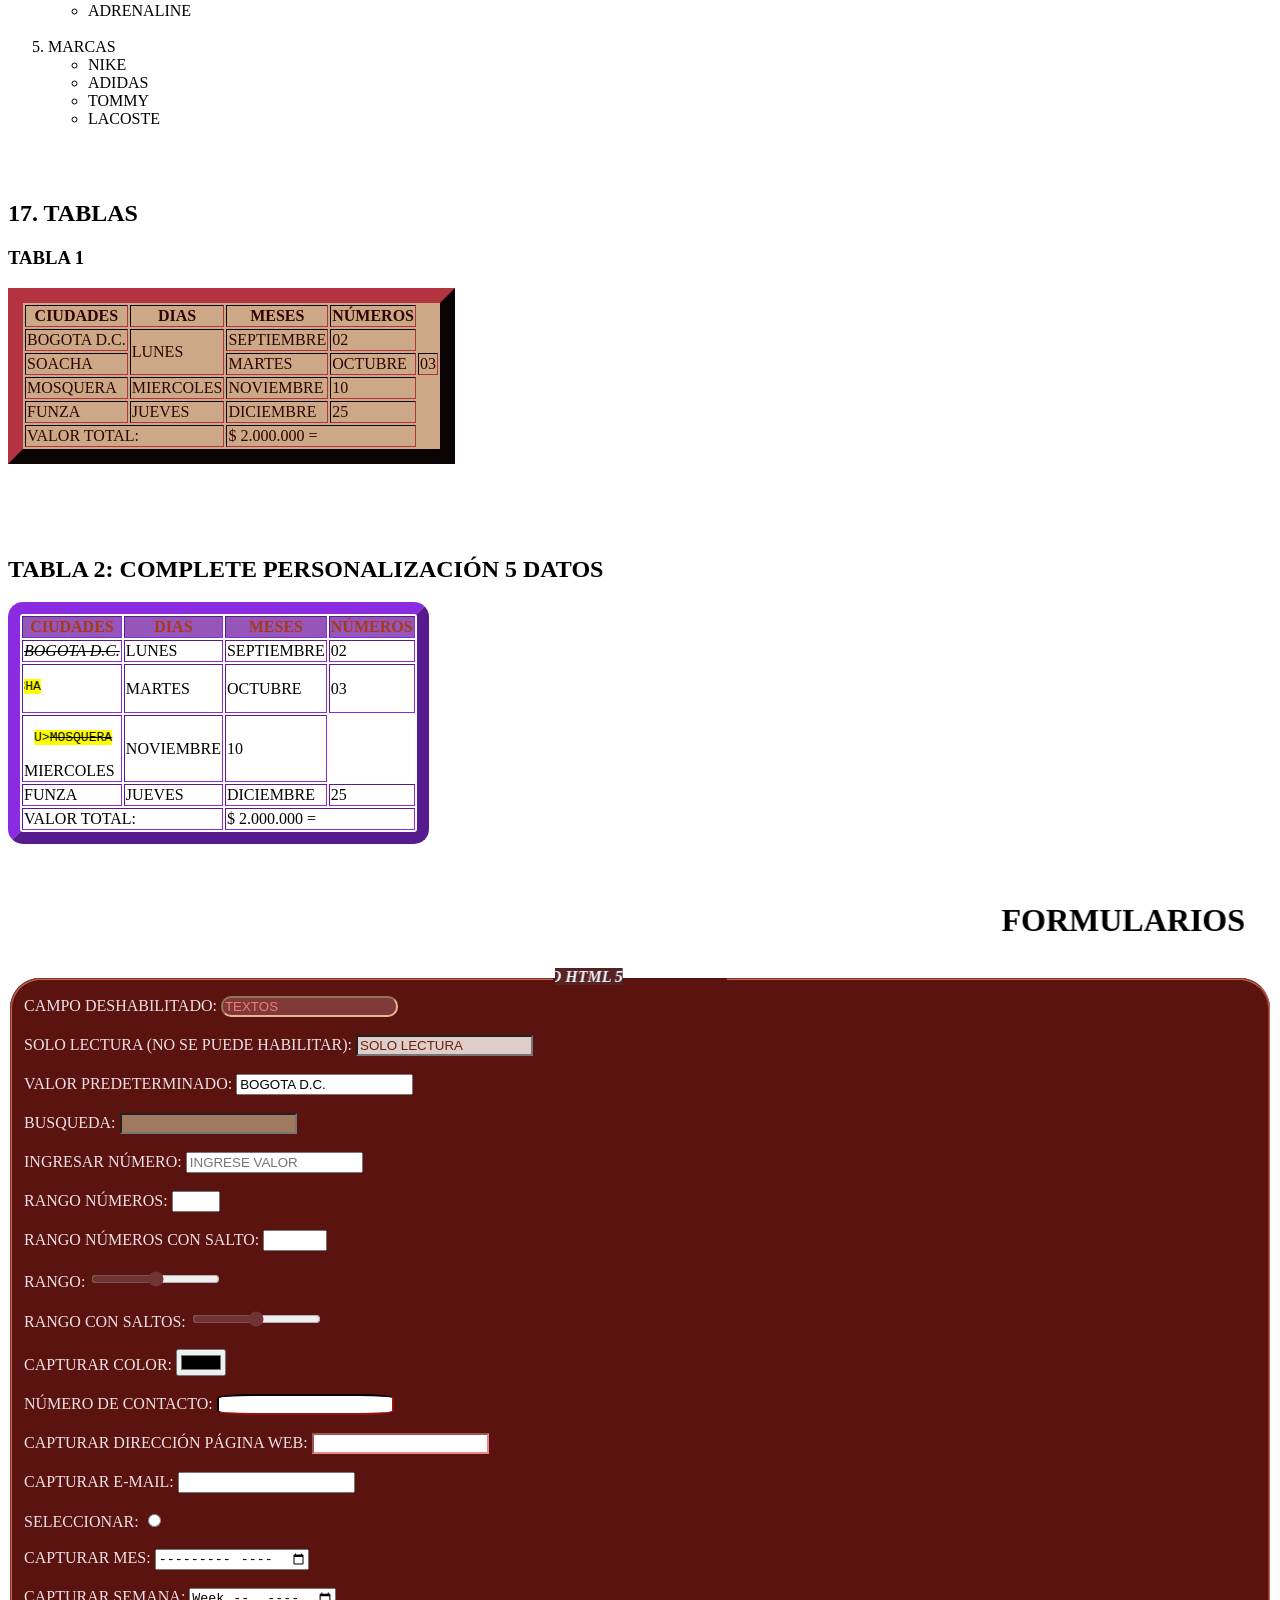
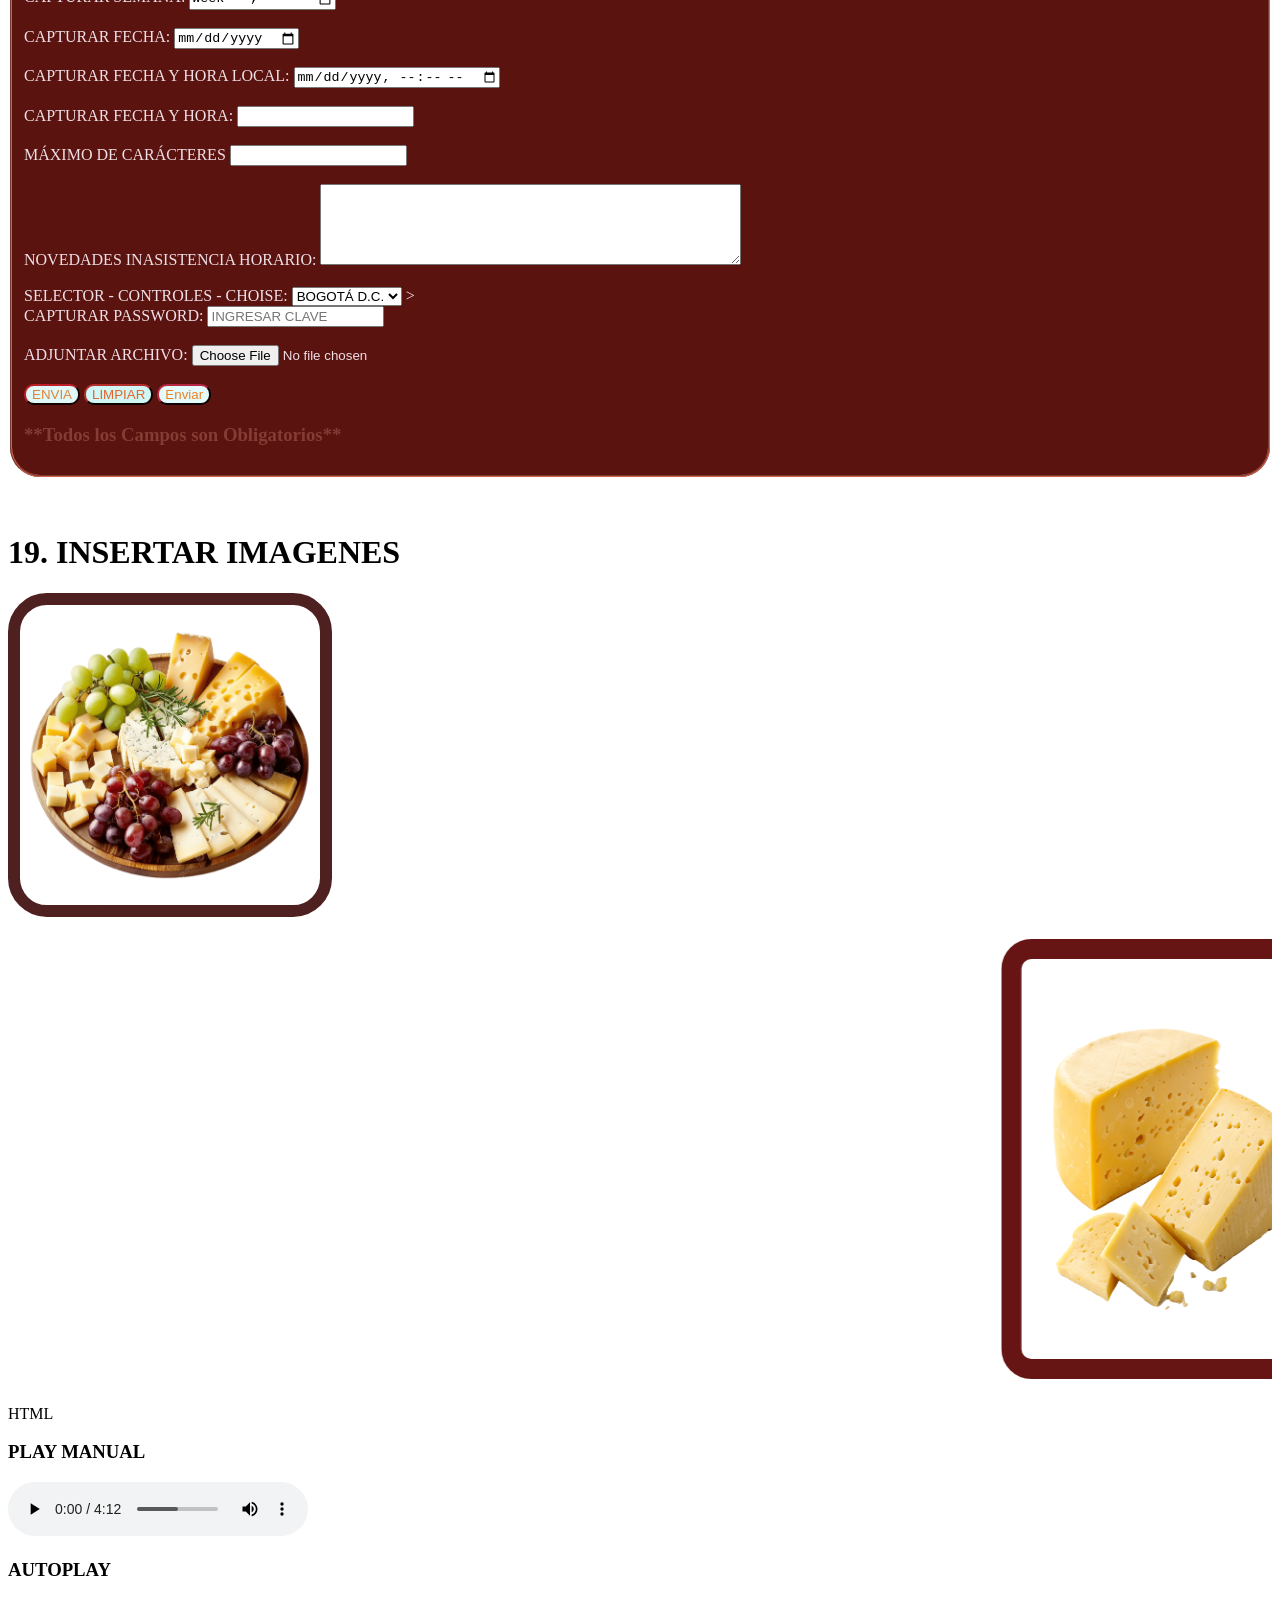
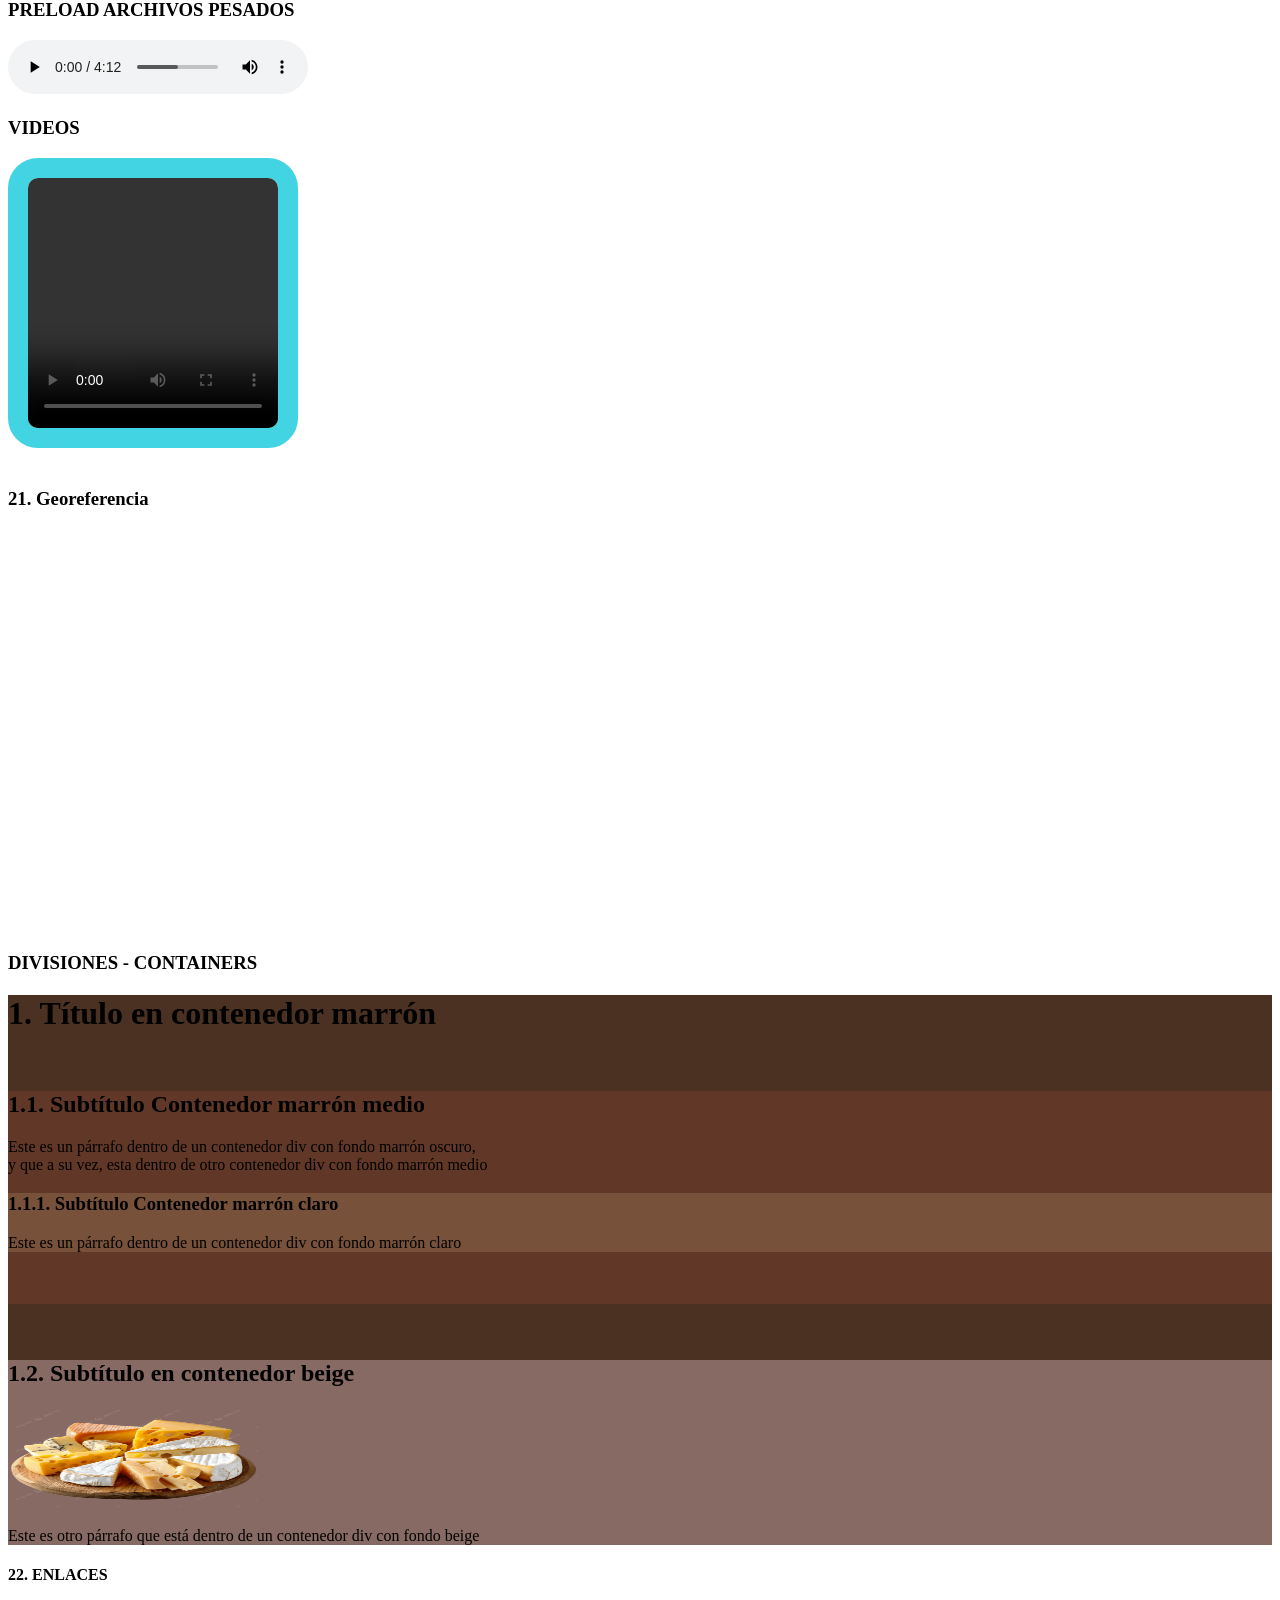
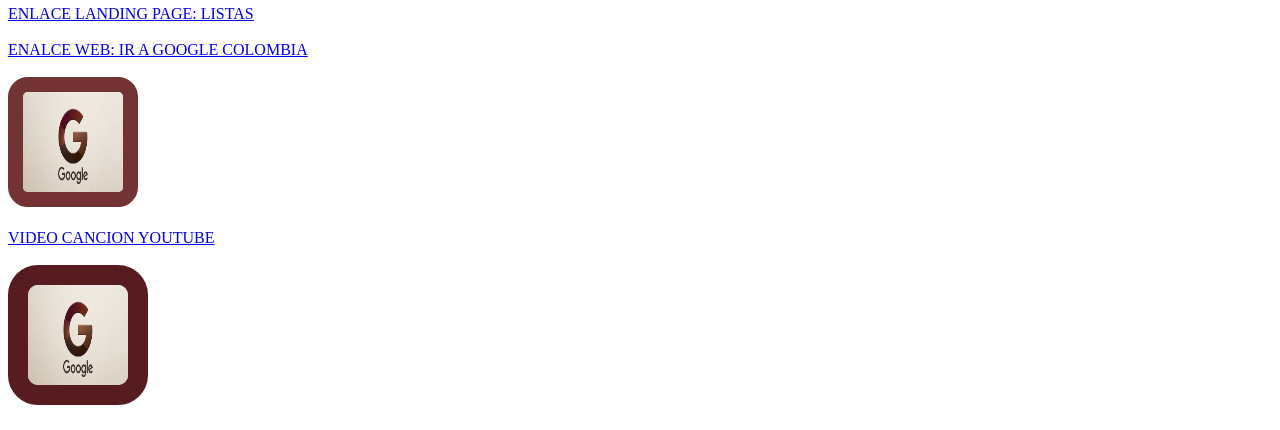
==== commit 75111160: "nuevos cambios" ====
--- a/index.html
+++ b/index.html
@@ -520,6 +520,20 @@
 </a>
 <br><br>
 
+ <!--containers
+    1.1 CONTAINER
+       1.1.1. CONTAINER
+       1.1.2. CONTAINER
+        1.1.2.1. CONTAINER
+        1.1.2.2. CONTAINER
+        1.1.2.3. CONTAINER
+
+1.2. CONTAINER
+    1.2.1. CONTAINER
+        1.2.1.2 CONTAINER
+            1.2.1.2.1. CONTAINER
+            1.2.1.2.2. CONTAINER 
+--
 
 
 
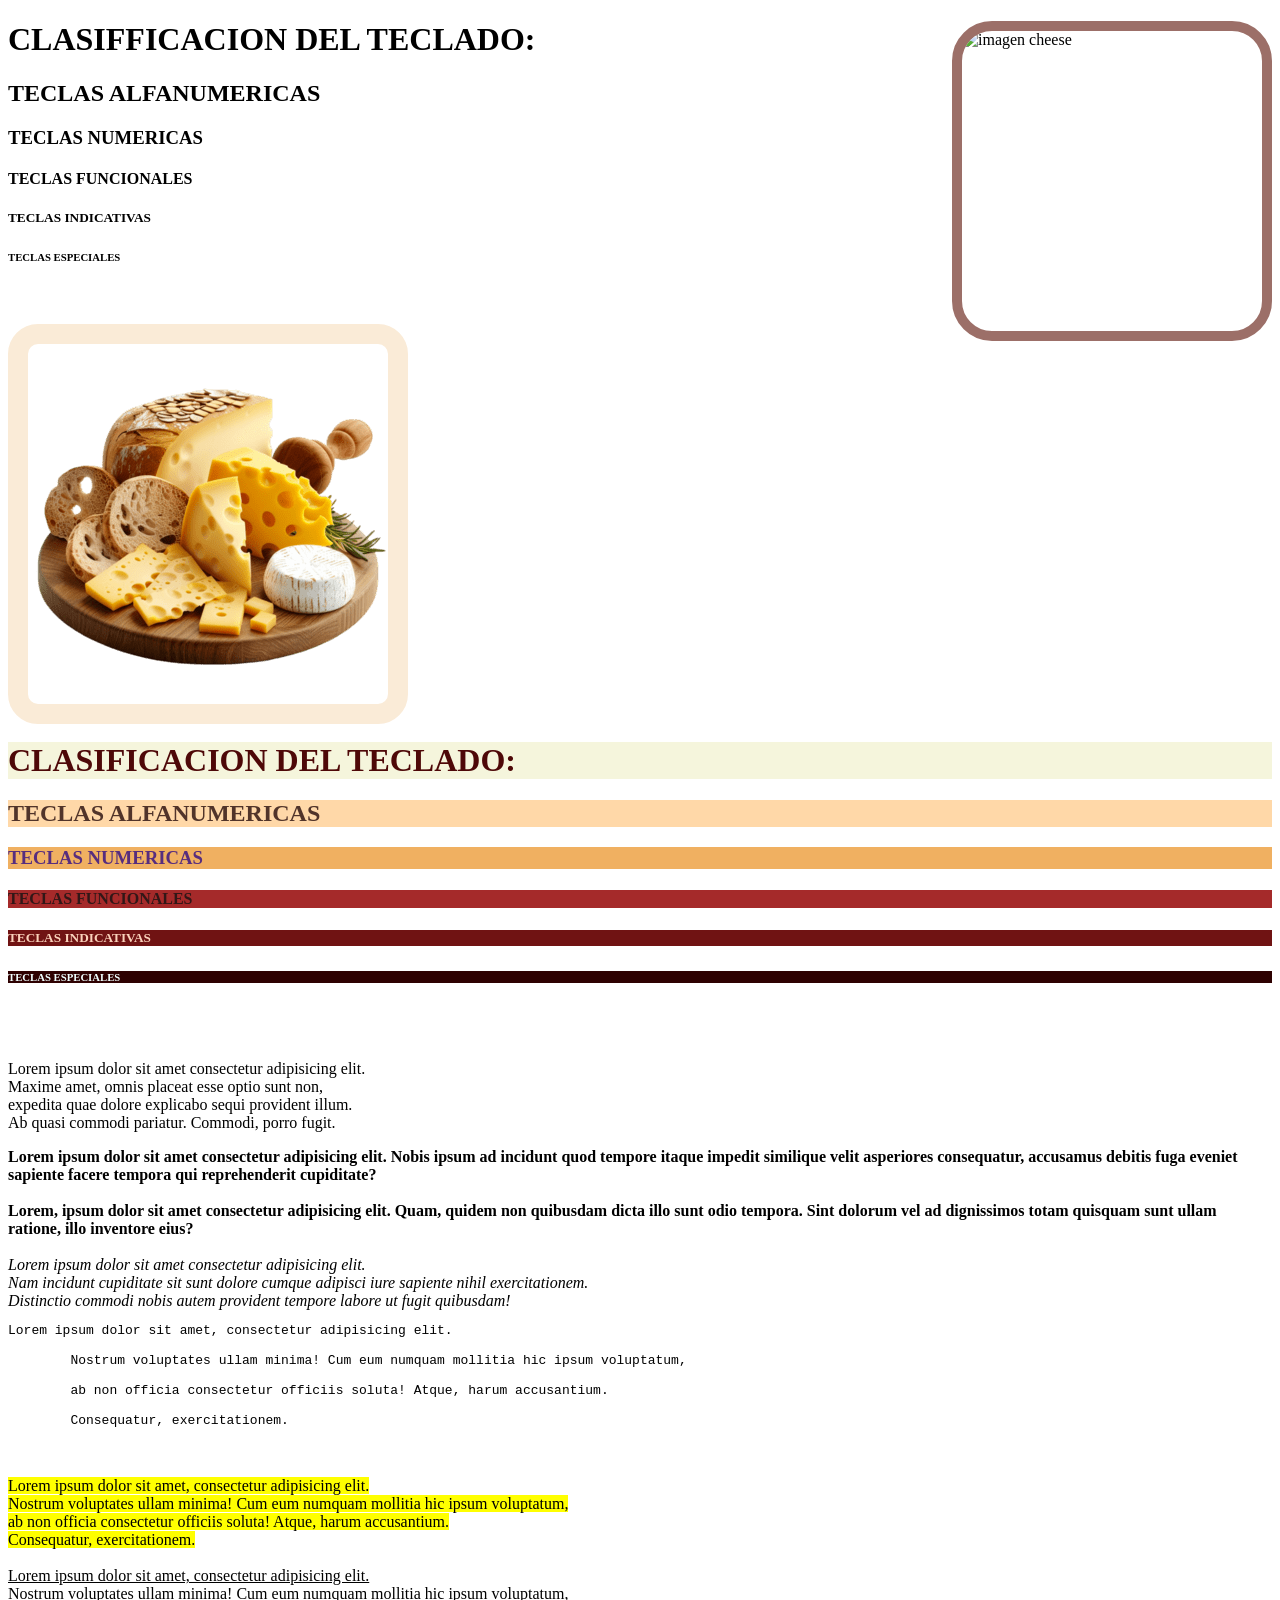
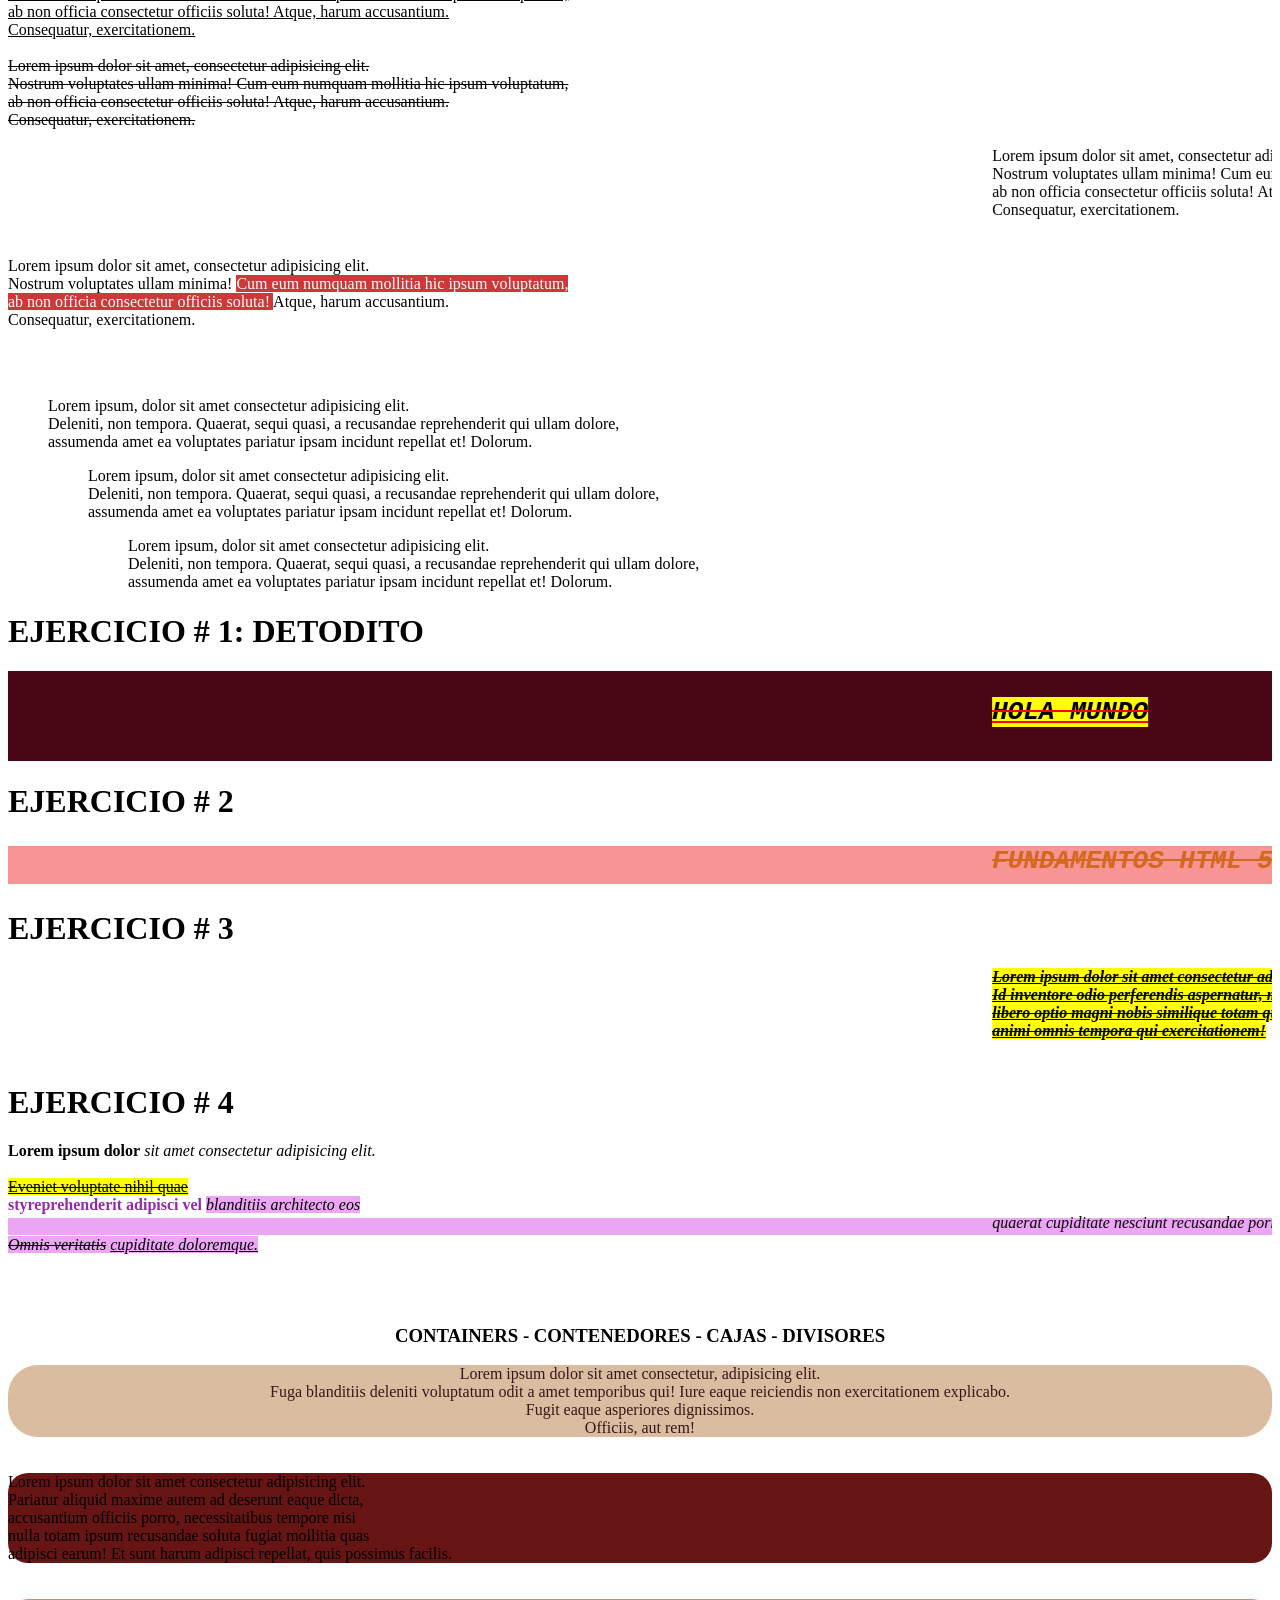
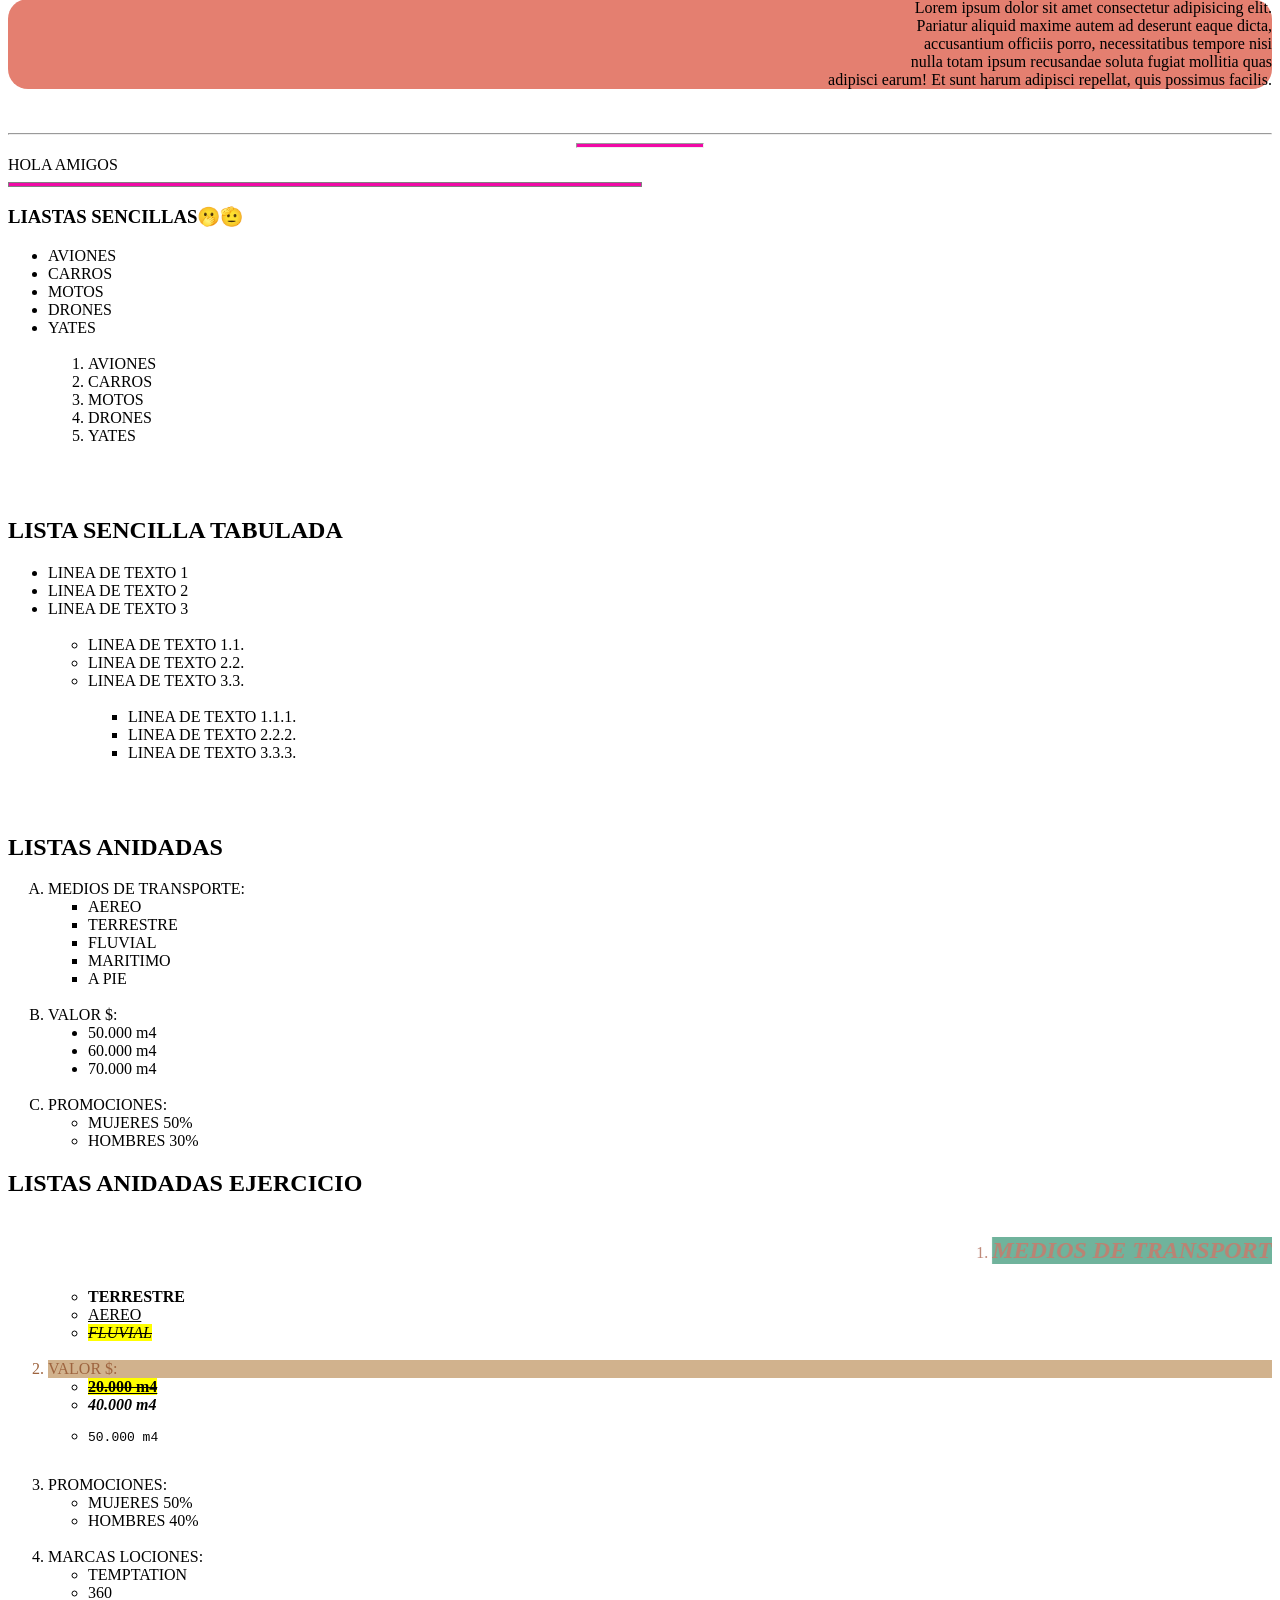
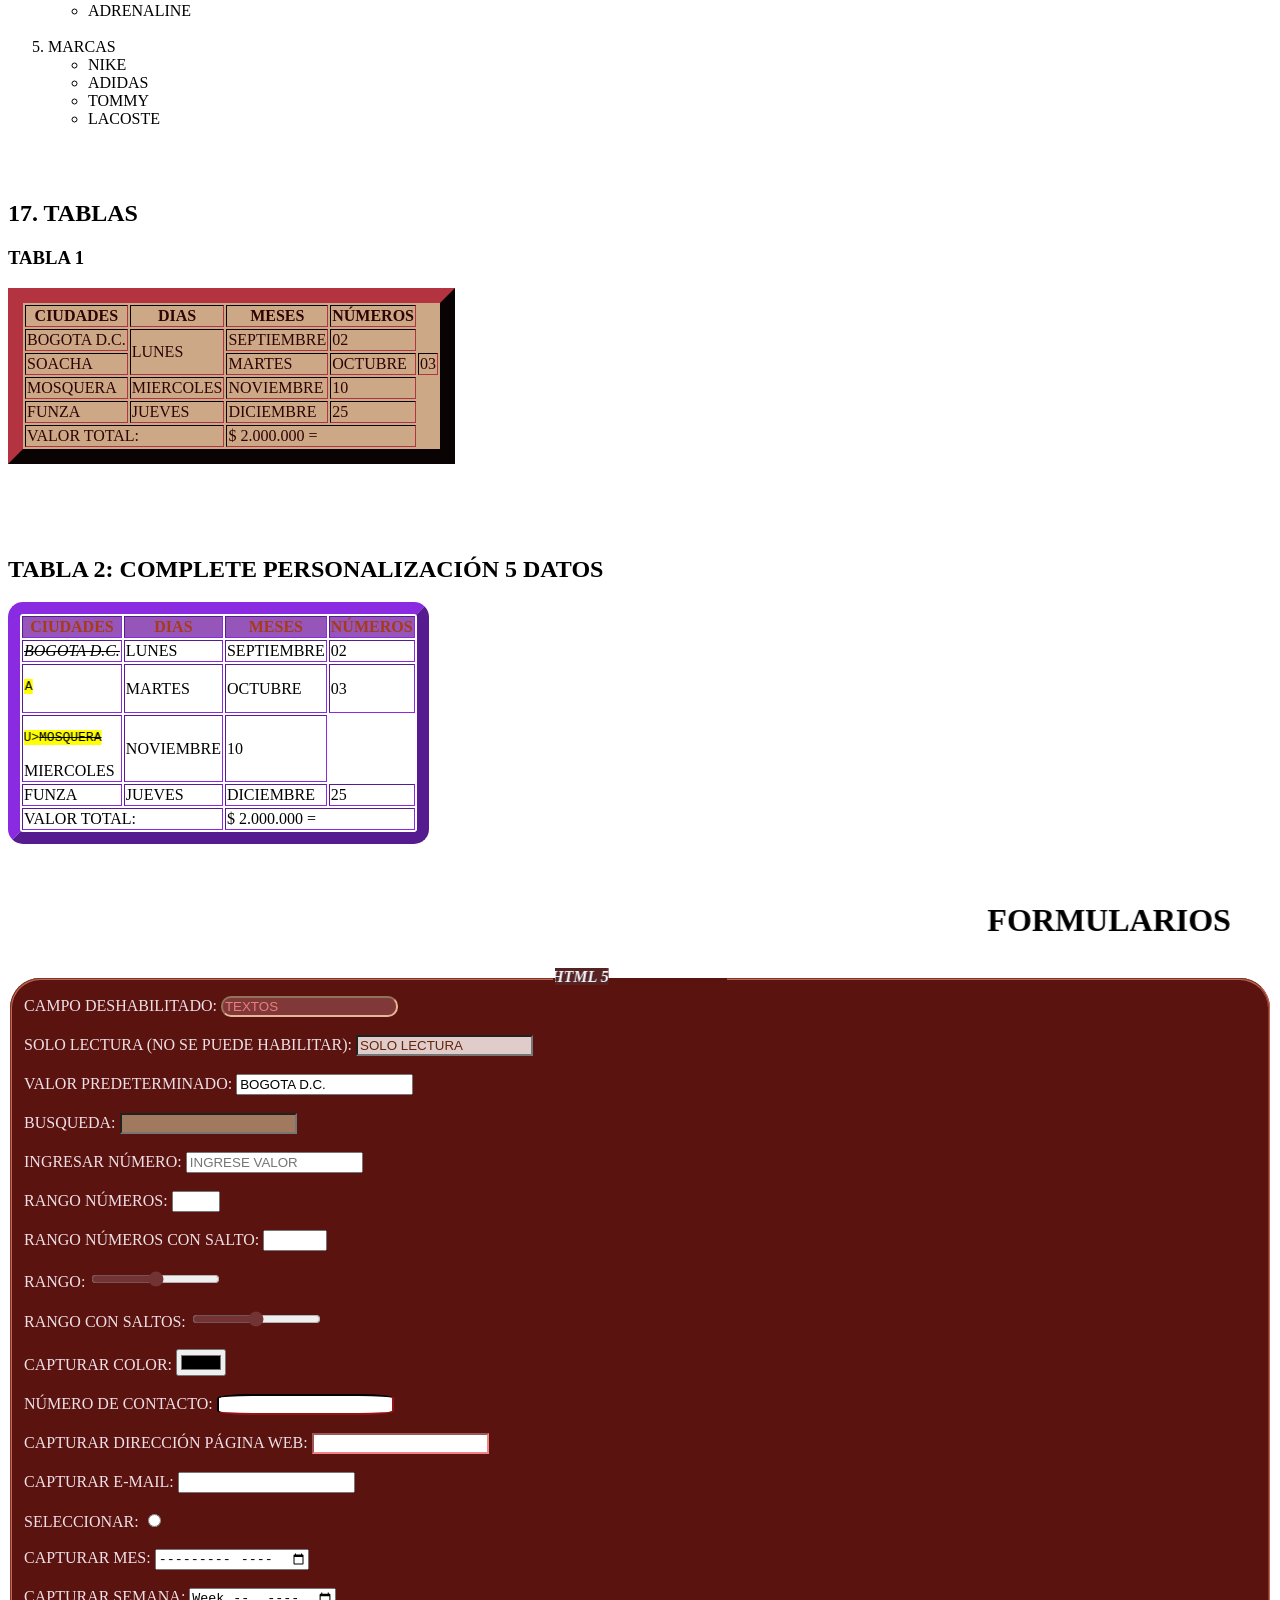
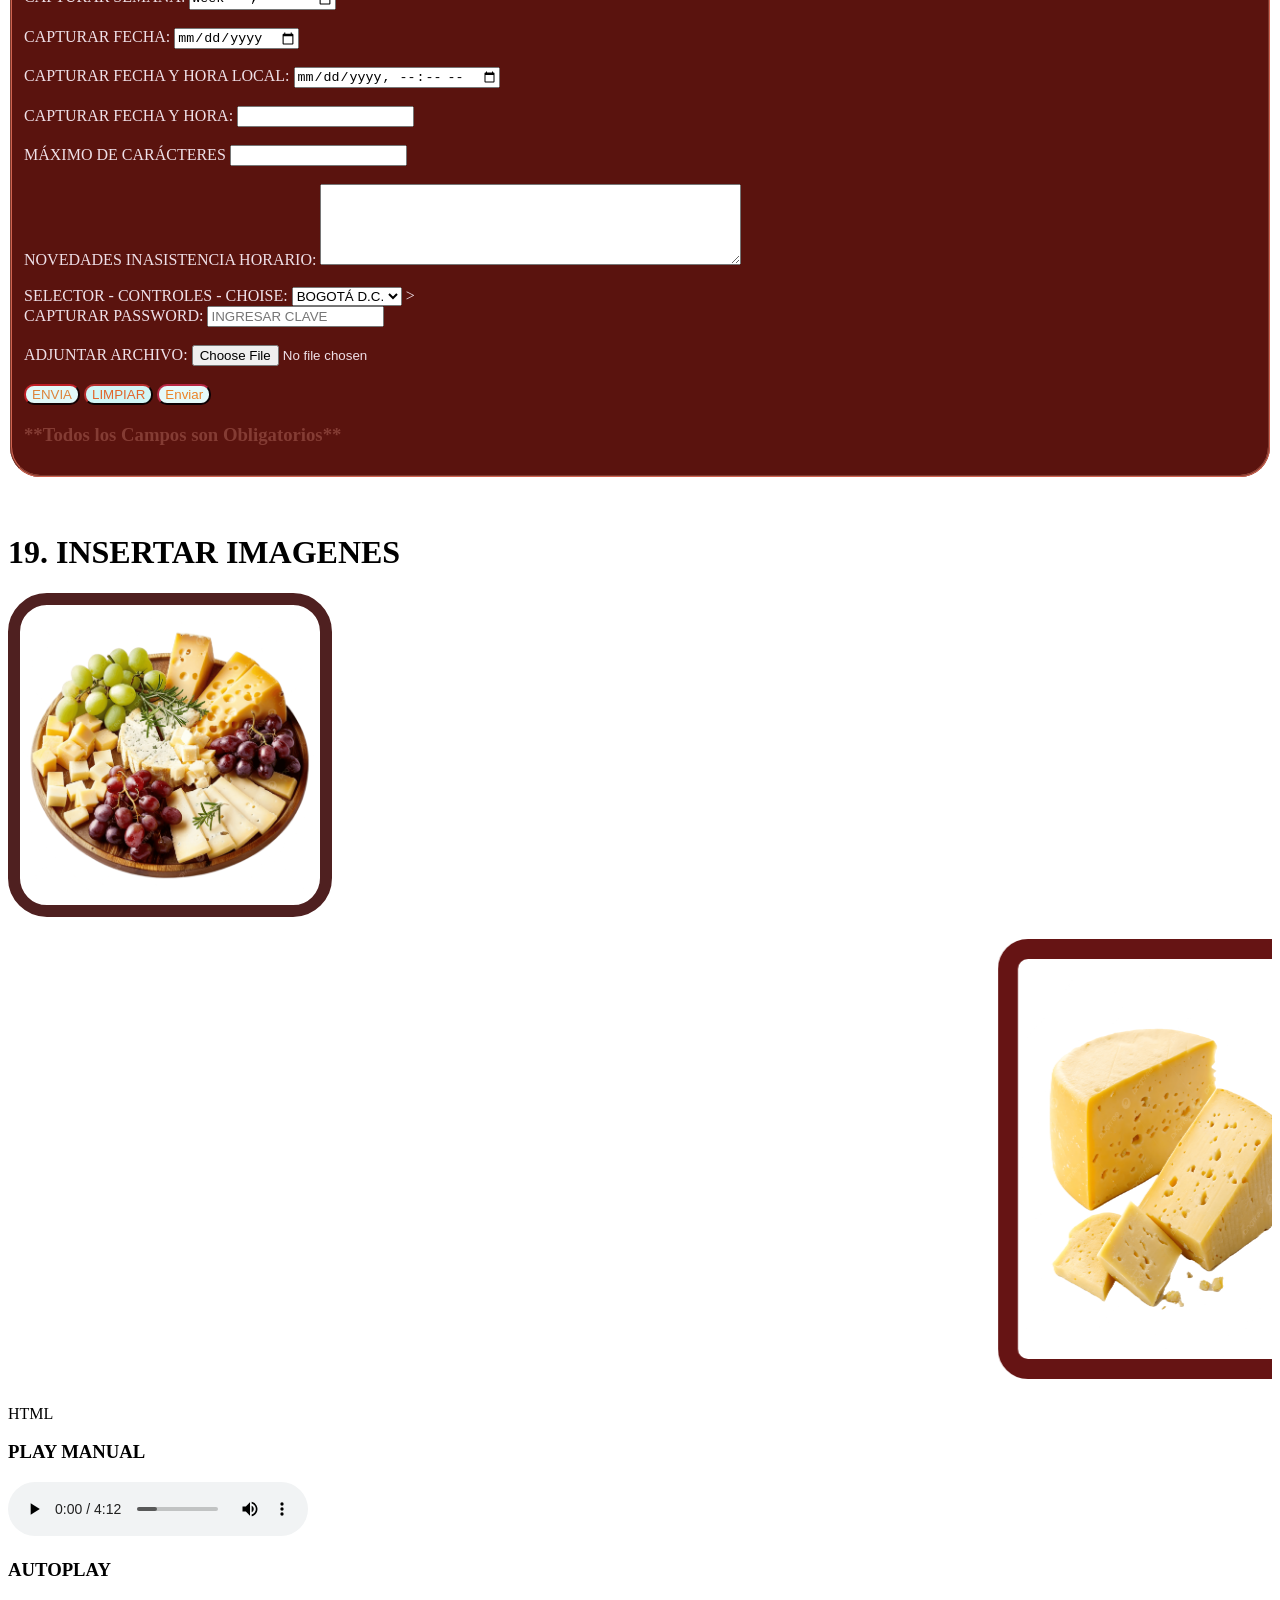
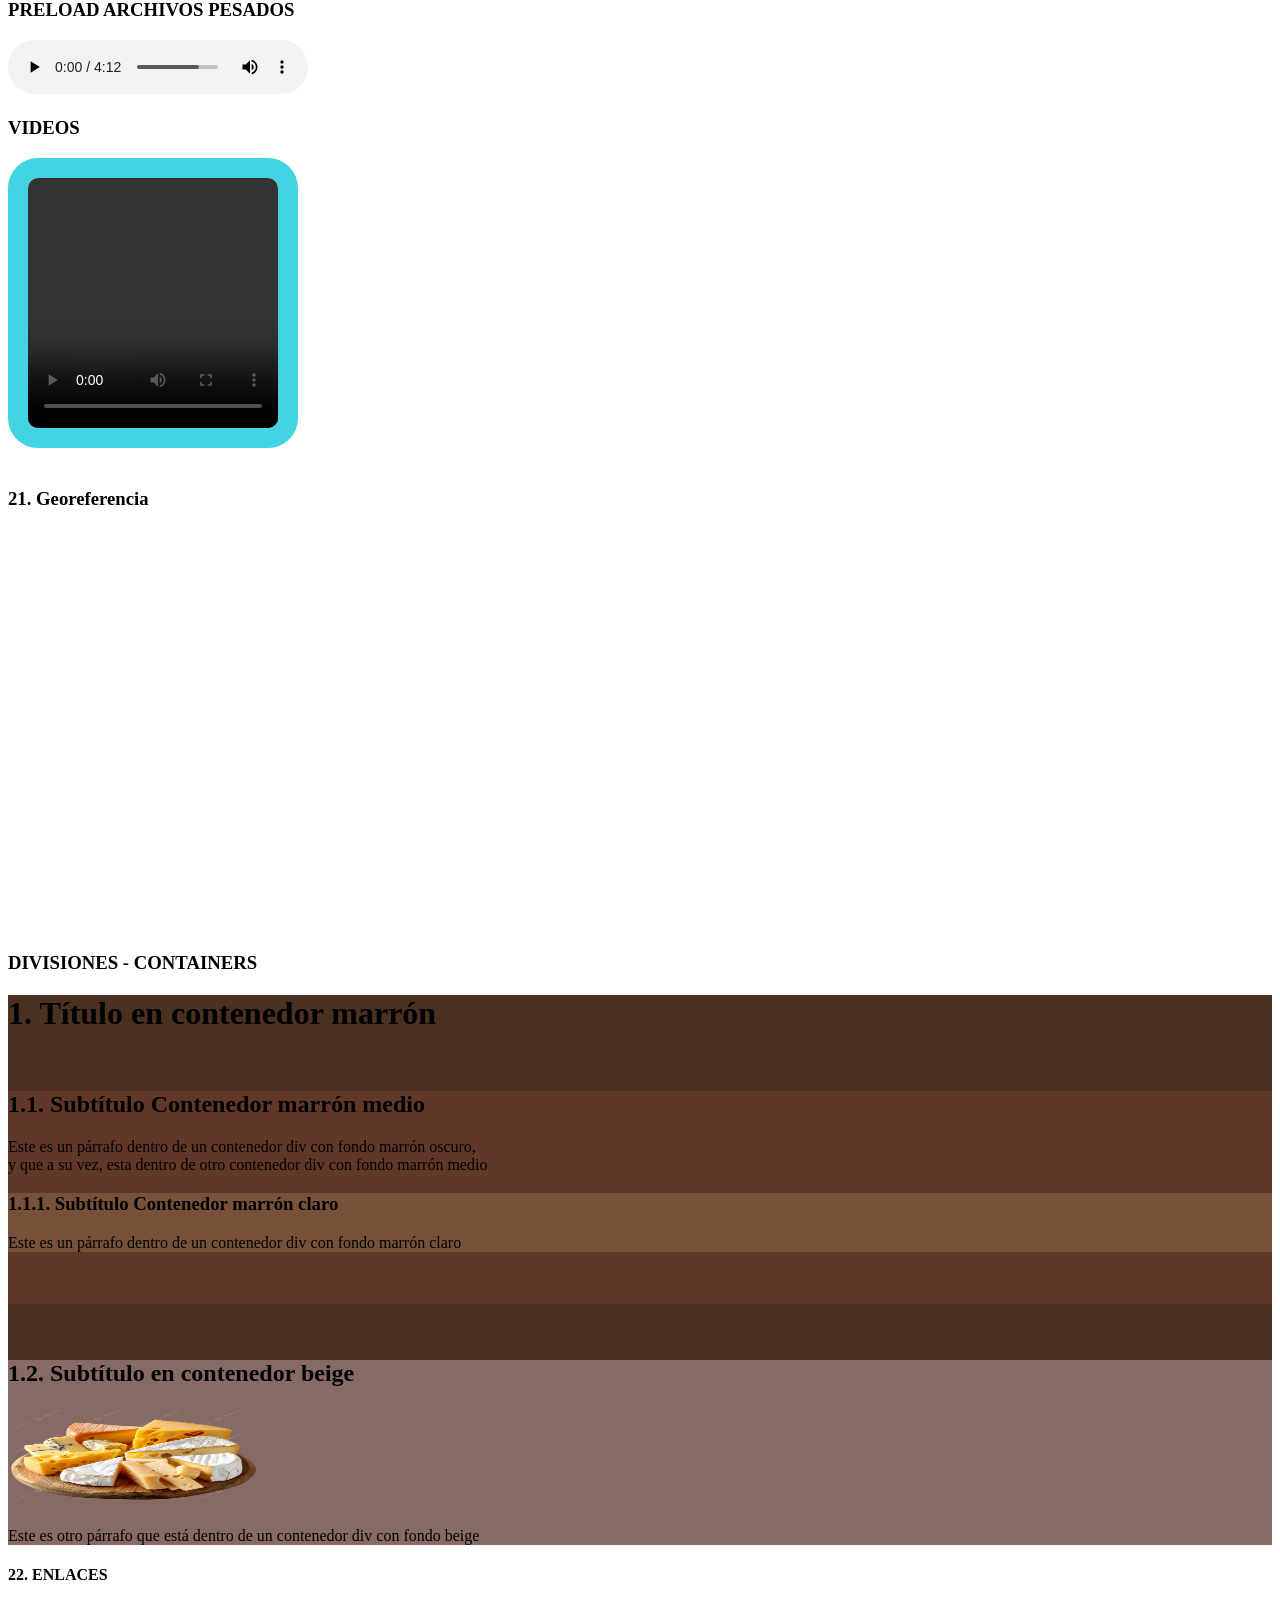
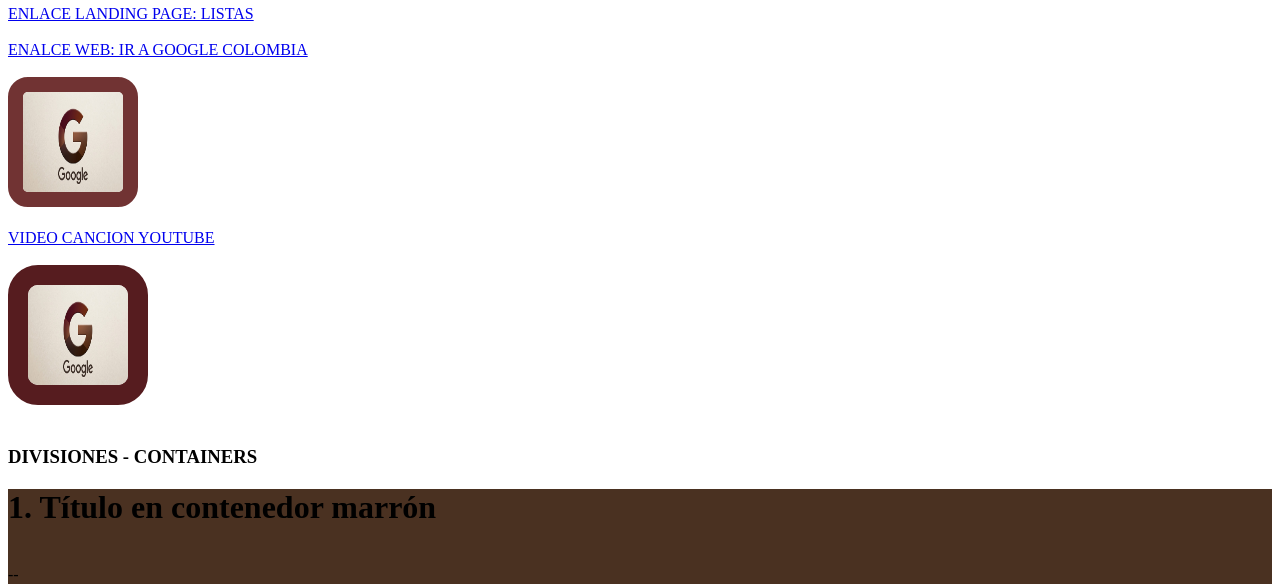
==== commit 3aaa8ba9: "nuevos cambios" ====
--- a/index.html
+++ b/index.html
@@ -519,20 +519,9 @@
   style="width: 100px; height: 100px; border: 20px solid #561c1f; border-radius: 30px;"/>
 </a>
 <br><br>
-
- <!--containers
-    1.1 CONTAINER
-       1.1.1. CONTAINER
-       1.1.2. CONTAINER
-        1.1.2.1. CONTAINER
-        1.1.2.2. CONTAINER
-        1.1.2.3. CONTAINER
-
-1.2. CONTAINER
-    1.2.1. CONTAINER
-        1.2.1.2 CONTAINER
-            1.2.1.2.1. CONTAINER
-            1.2.1.2.2. CONTAINER 
+<h3>DIVISIONES - CONTAINERS</h3>
+<div style="background-color: rgb(74, 49, 33);">
+    <h1>1. Título en contenedor marrón</h1><br>
 --
 
 
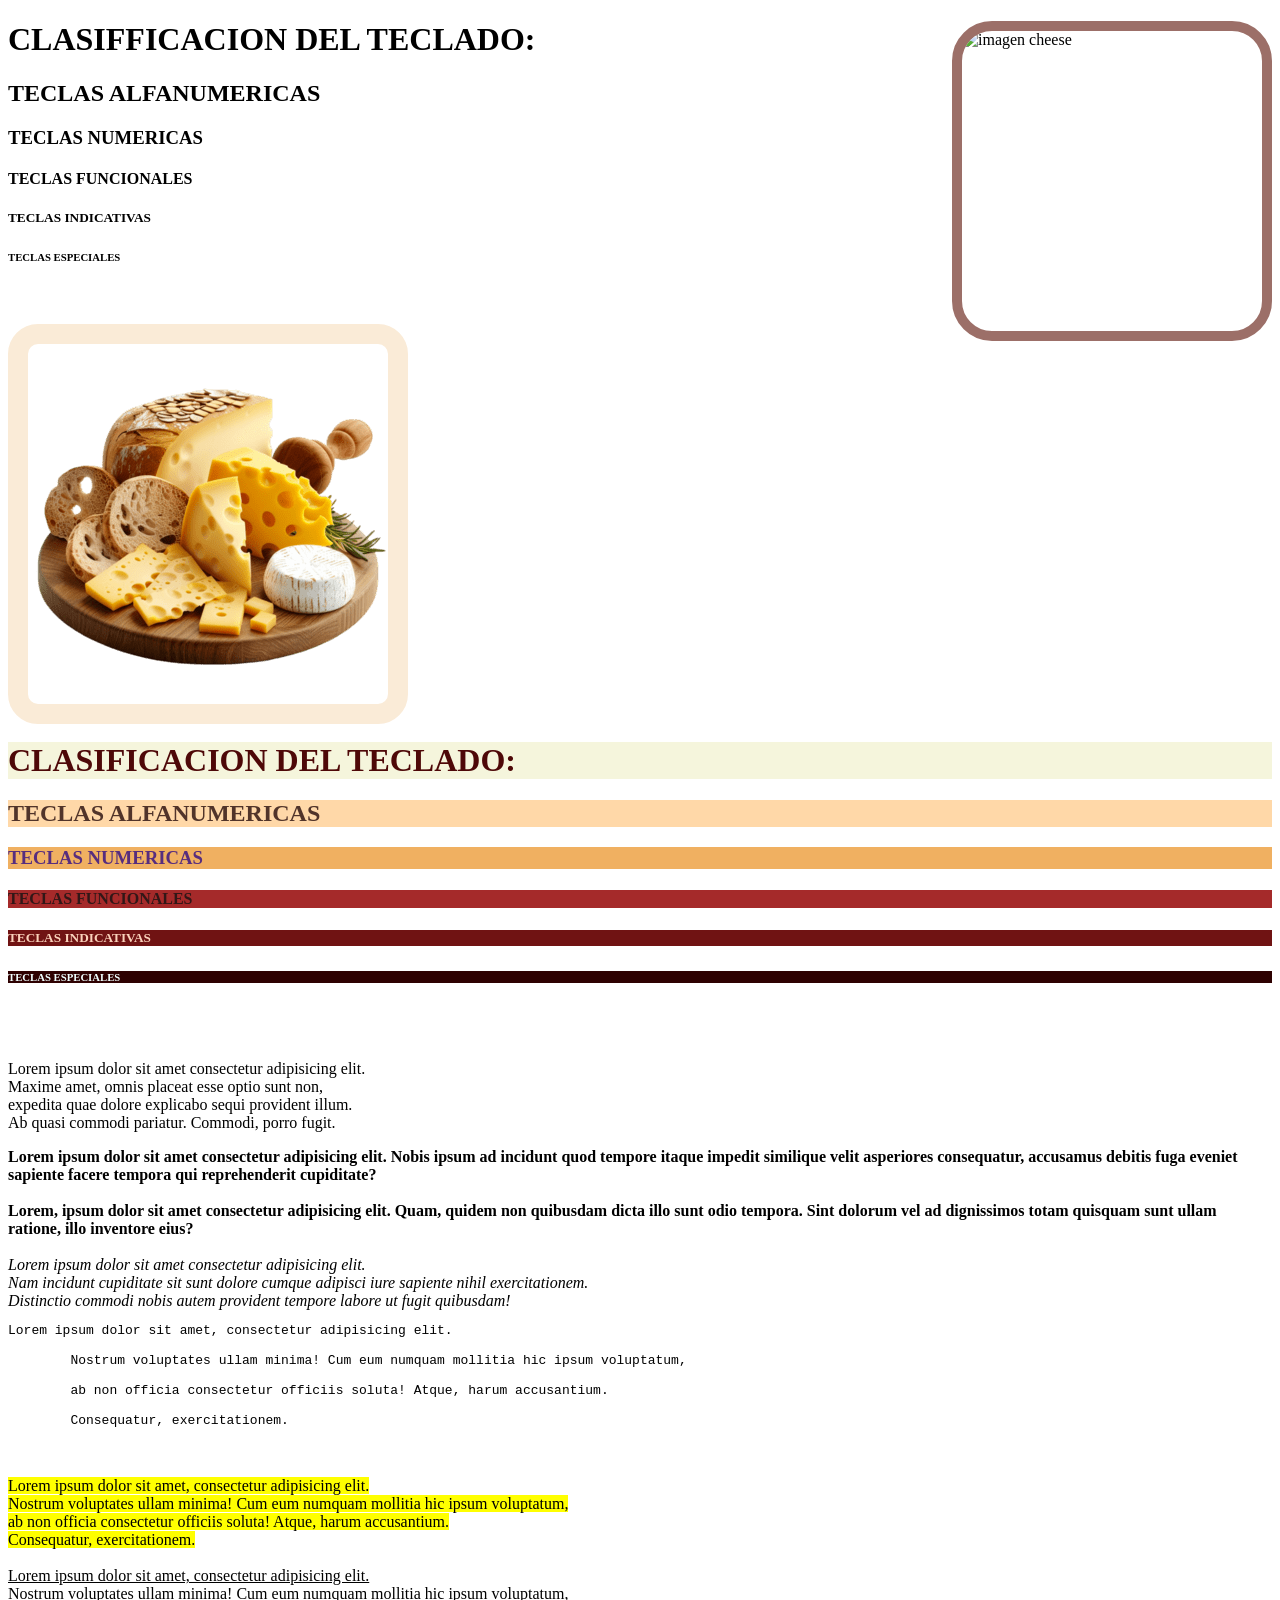
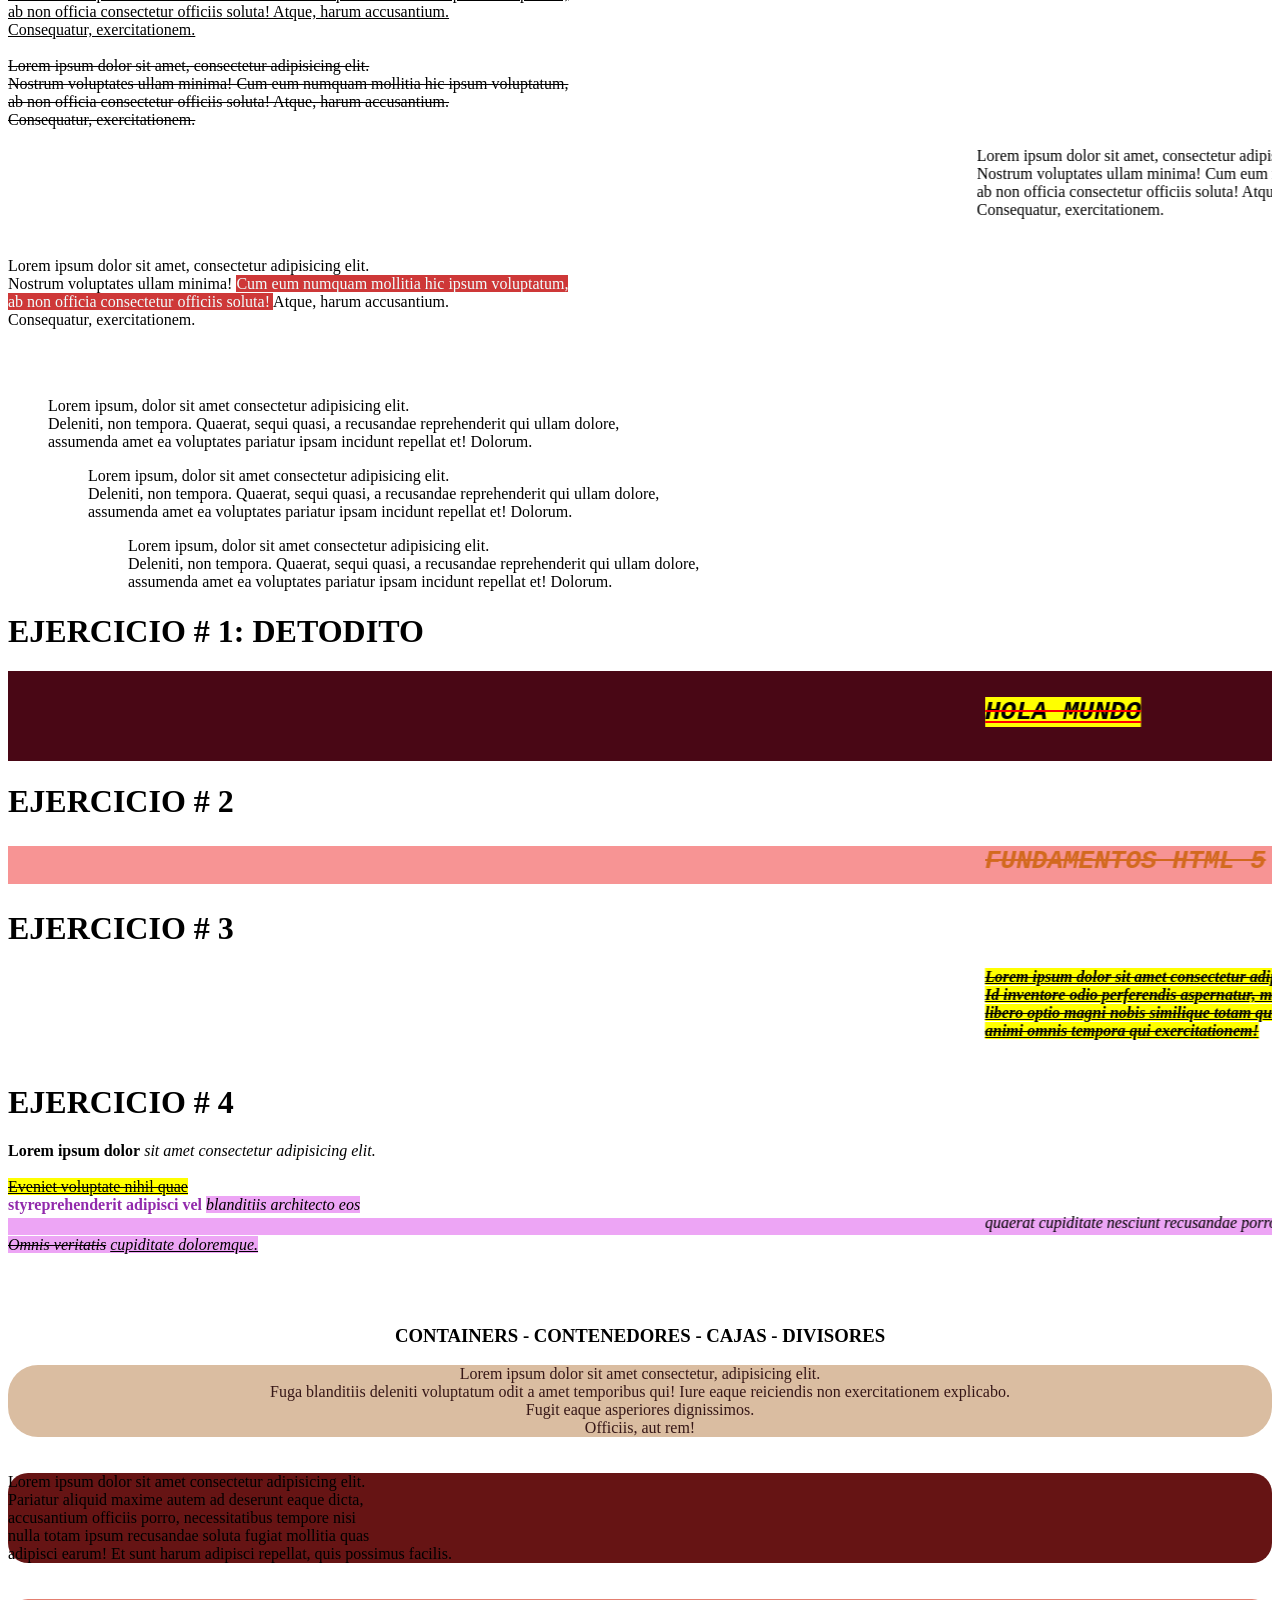
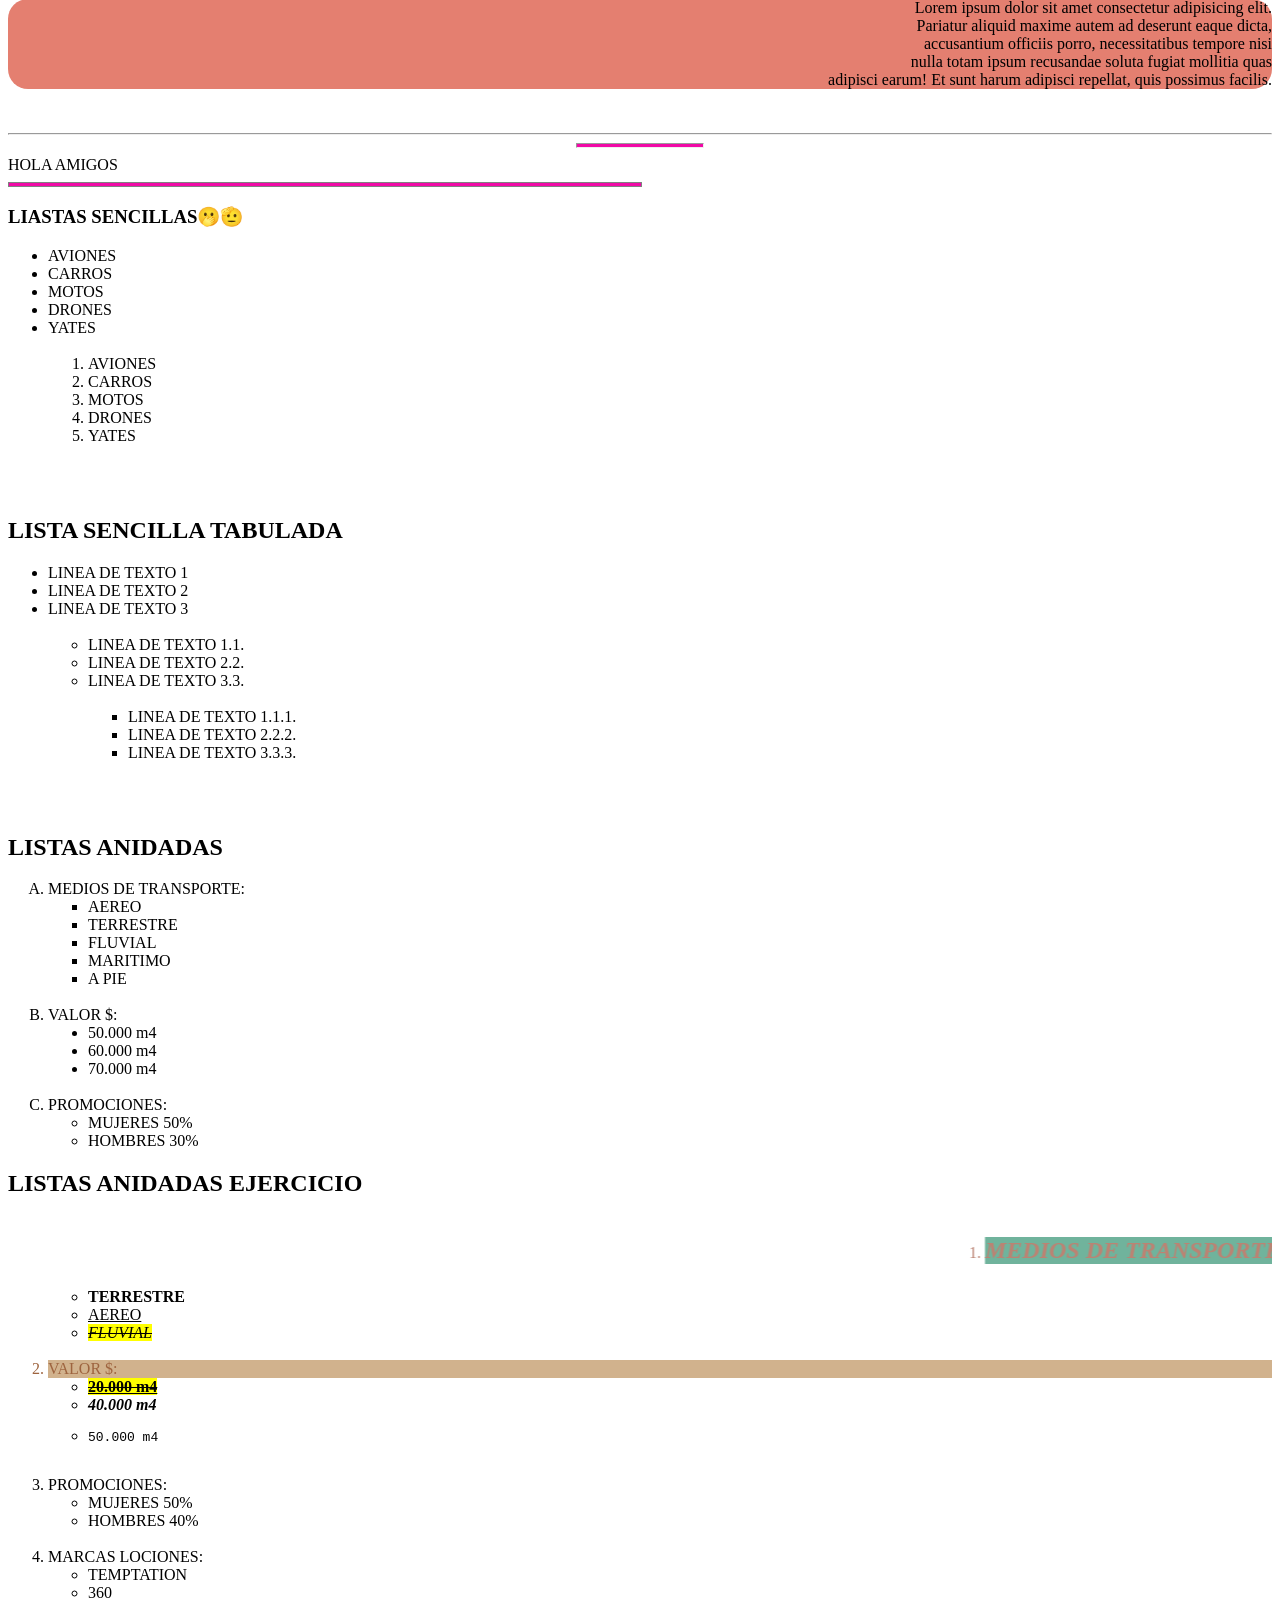
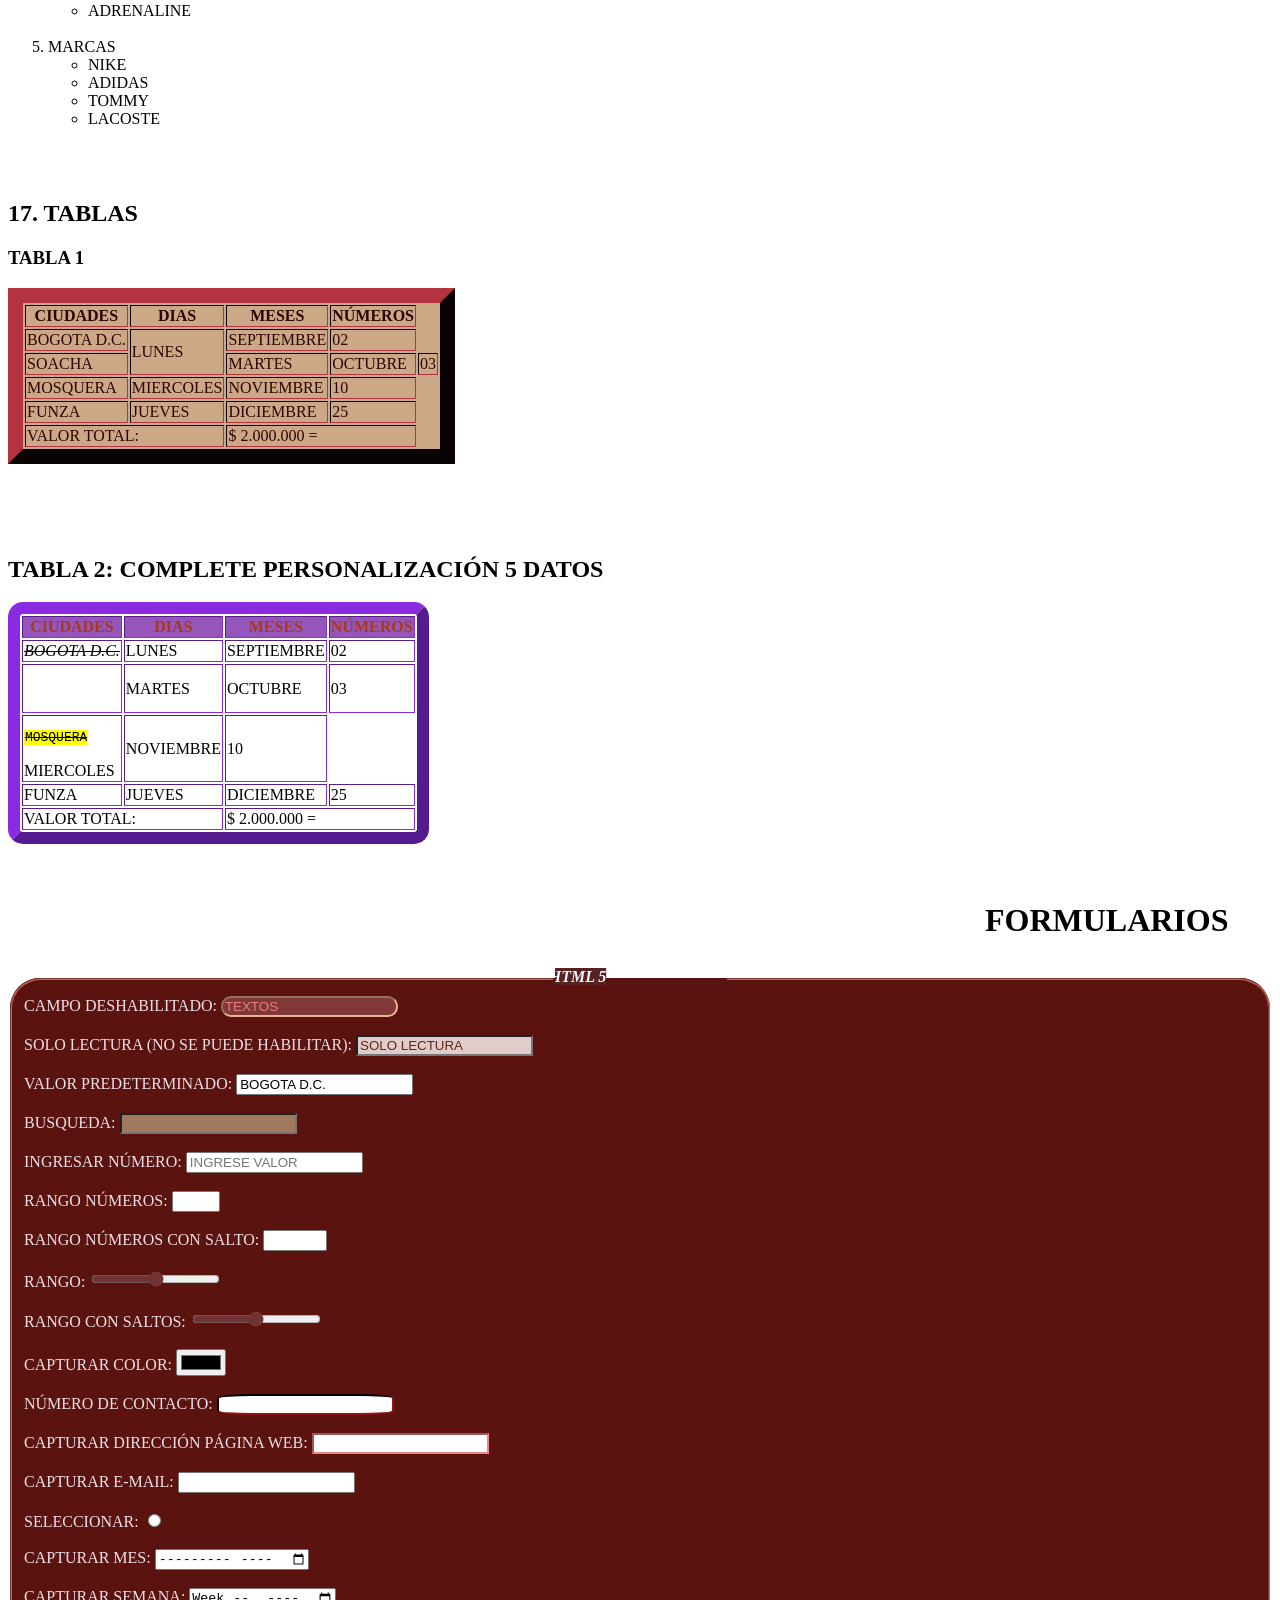
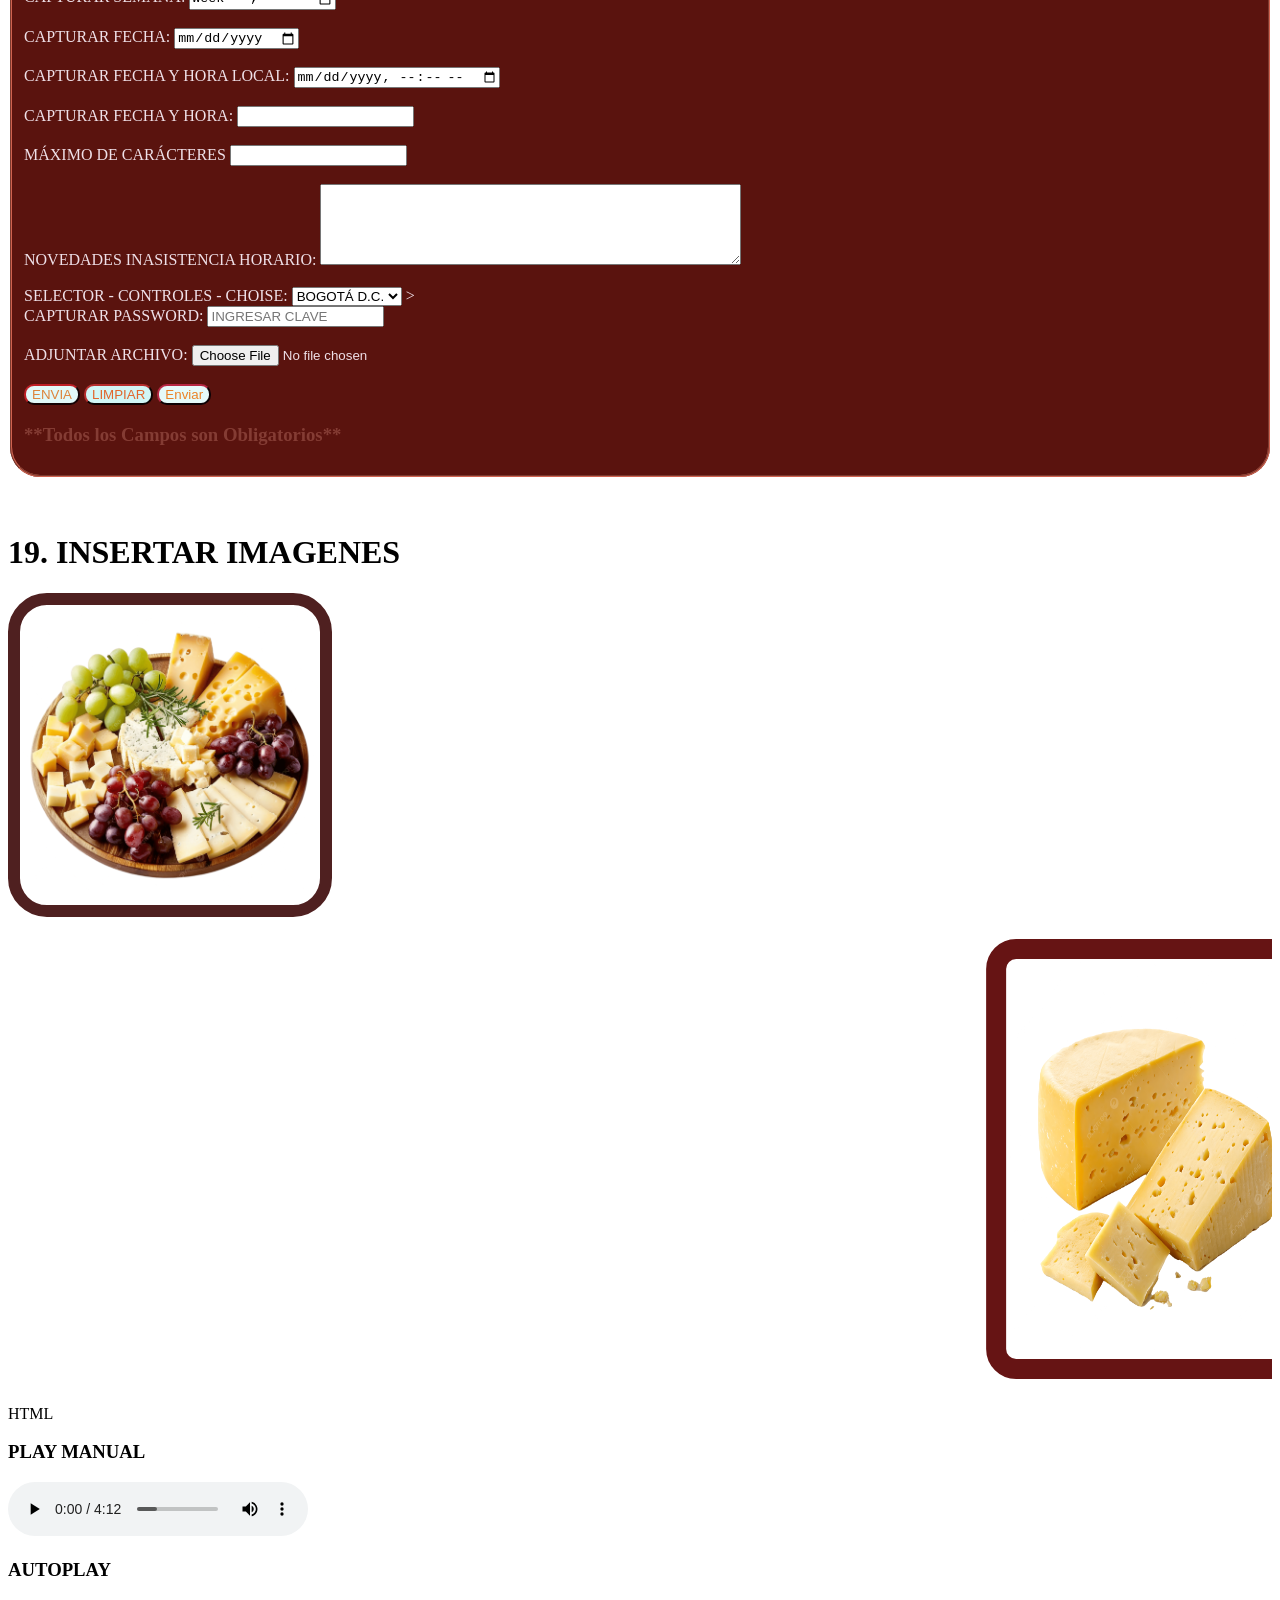
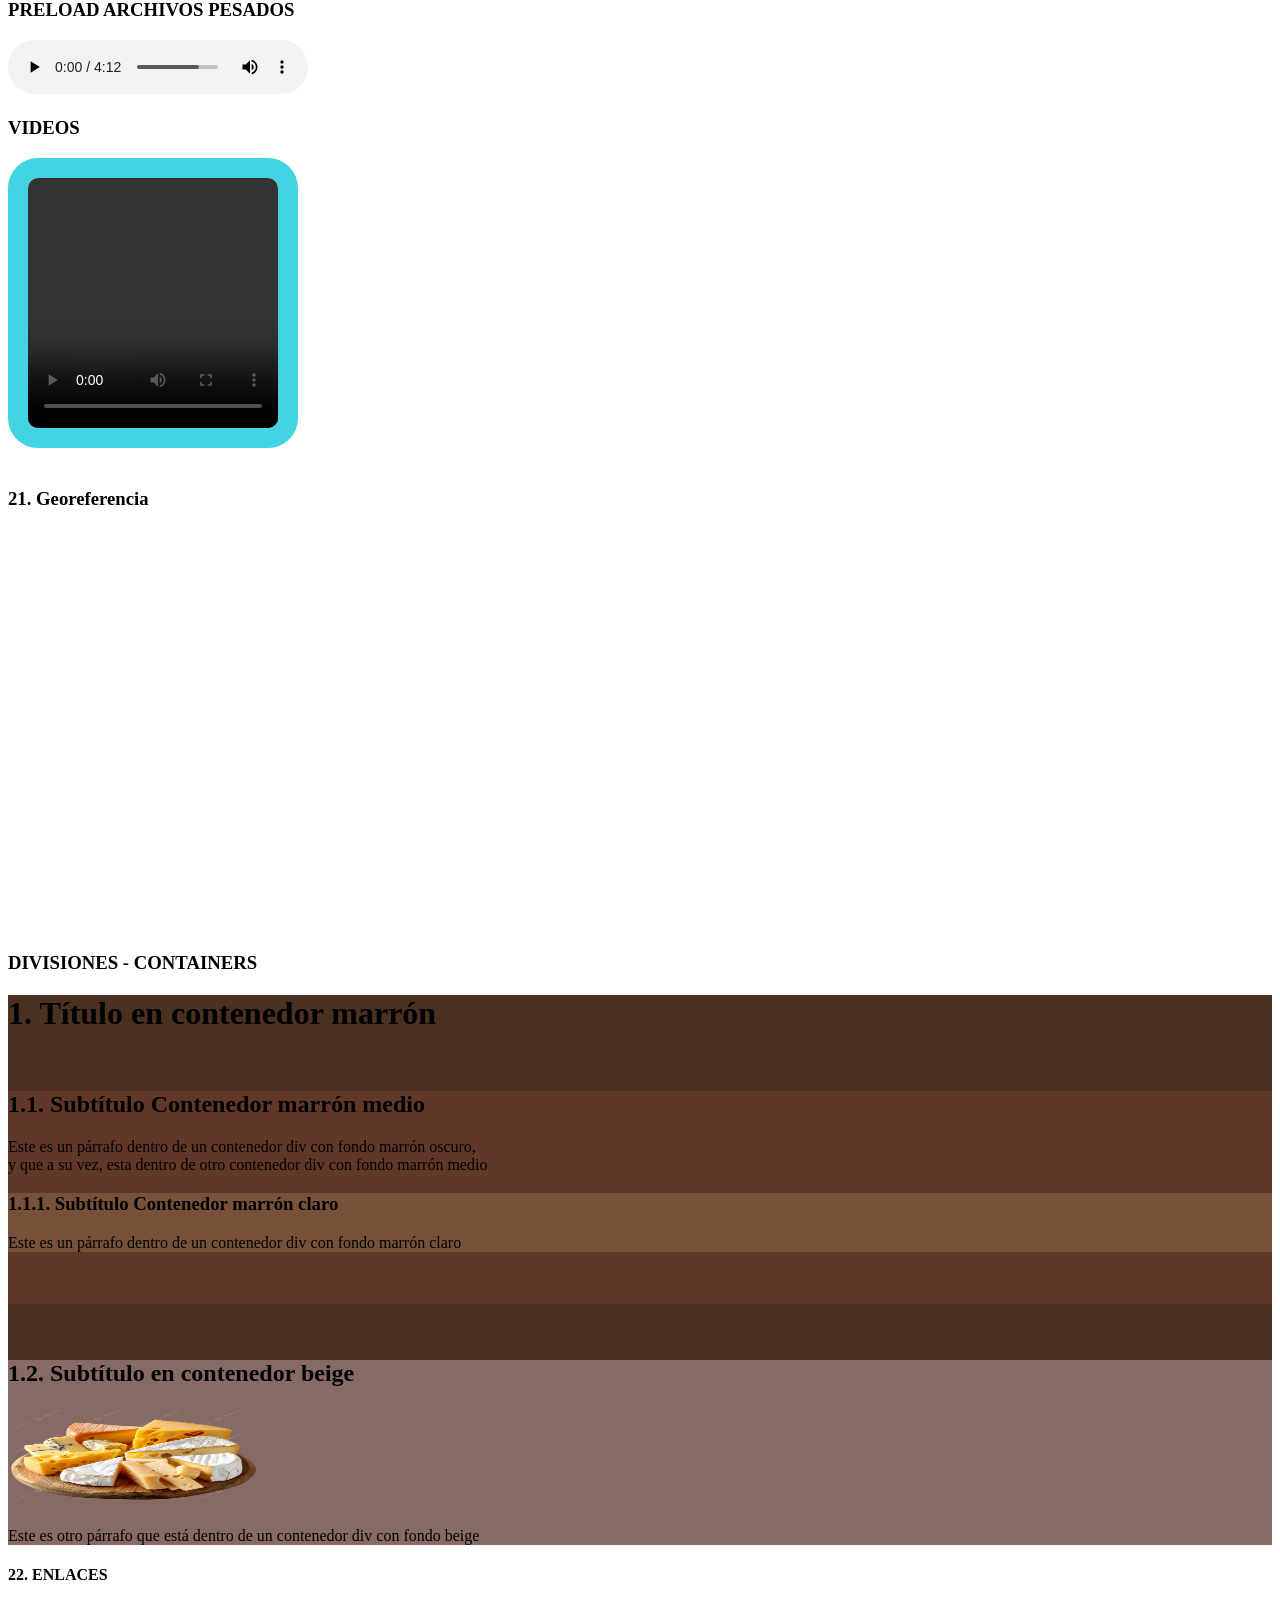
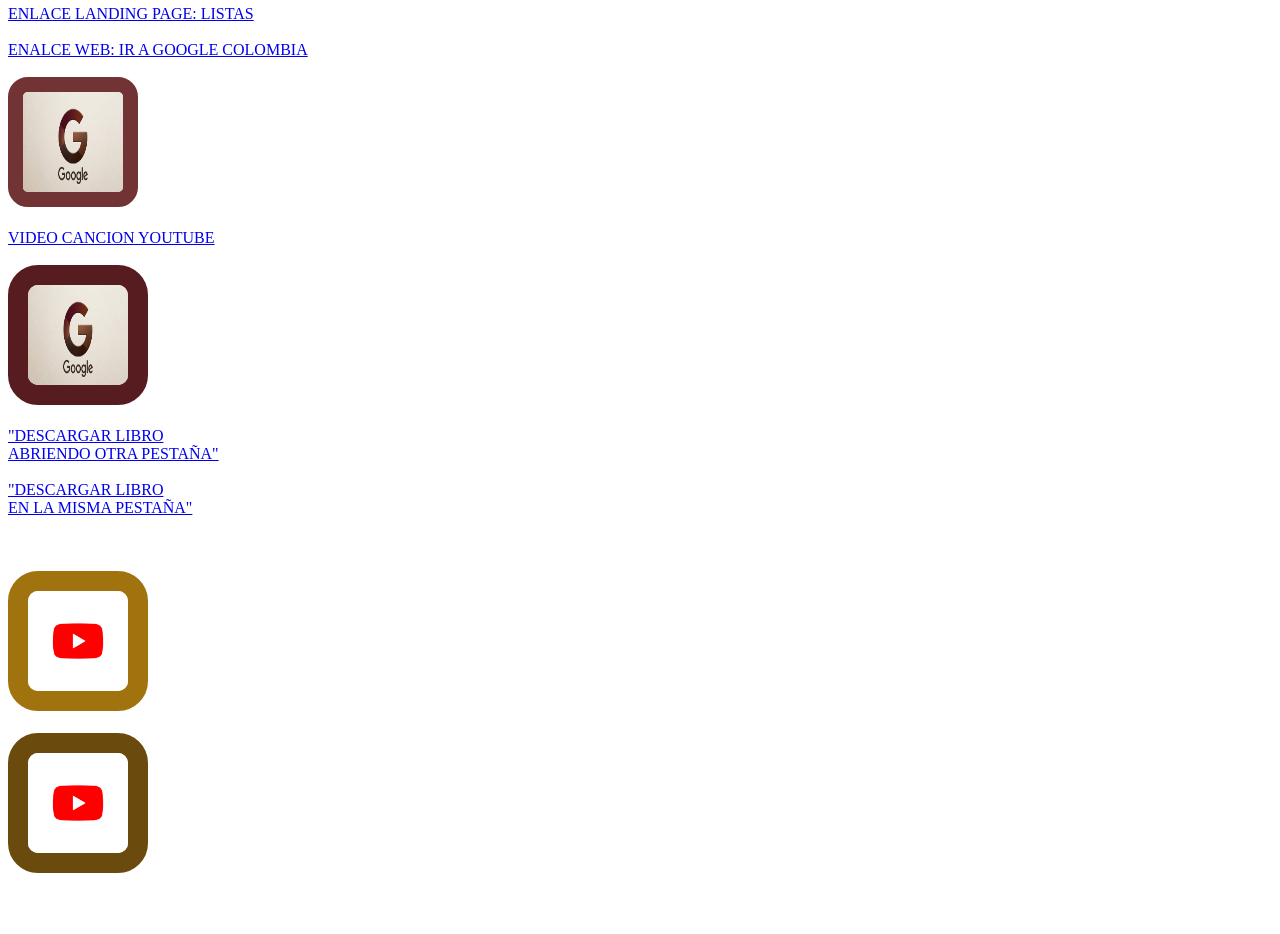
==== commit 5db75902: "nuevos cambios" ====
--- a/index.html
+++ b/index.html
@@ -519,10 +519,19 @@
   style="width: 100px; height: 100px; border: 20px solid #561c1f; border-radius: 30px;"/>
 </a>
 <br><br>
-<h3>DIVISIONES - CONTAINERS</h3>
-<div style="background-color: rgb(74, 49, 33);">
-    <h1>1. Título en contenedor marrón</h1><br>
---
+<a href="libros/Guia-QUESOS.pdf" target="_blank"> "DESCARGAR LIBRO <BR> ABRIENDO OTRA PESTAÑA" </a>
+<BR></BR>
+
+<a href="libros/Guia-QUESOS.pdf" download> "DESCARGAR LIBRO <BR> EN LA MISMA PESTAÑA" </a>
+<BR><BR><BR></BR>
+
+<a href="libros/Guia-QUESOS.pdf" target="_blank">
+    <img src="imagenes/imagen 8.png" border= 20px style="color: #a1730e;
+    border-radius: 30px" width="100px" height="100px"/> </a> <BR></BR>
+
+<a href="libros/Guia-QUESOS.pdf" download="">
+    <img src="imagenes/imagen 8.png" border= 20px style="color: #6b4a0d;
+    border-radius: 30px" width="100px" height="100px"/> </a> <BR></BR><BR></BR>
 
 
 
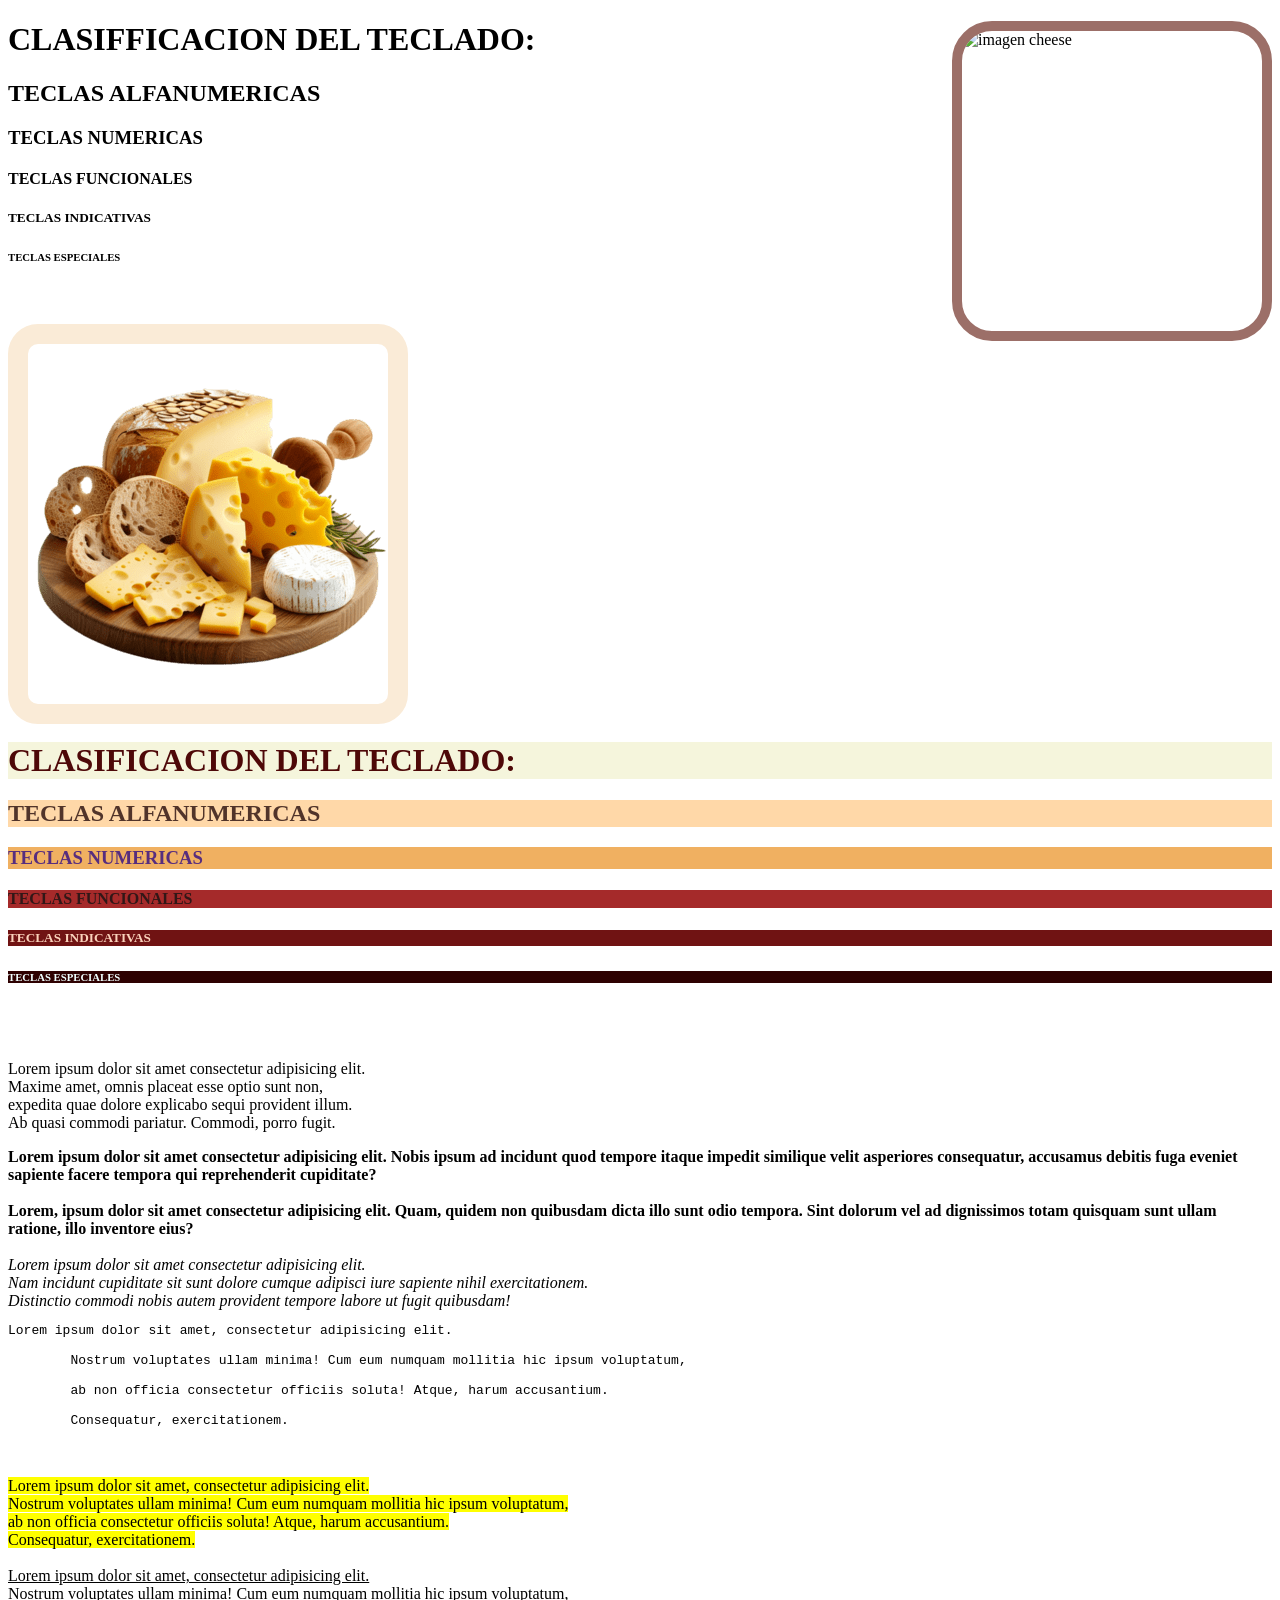
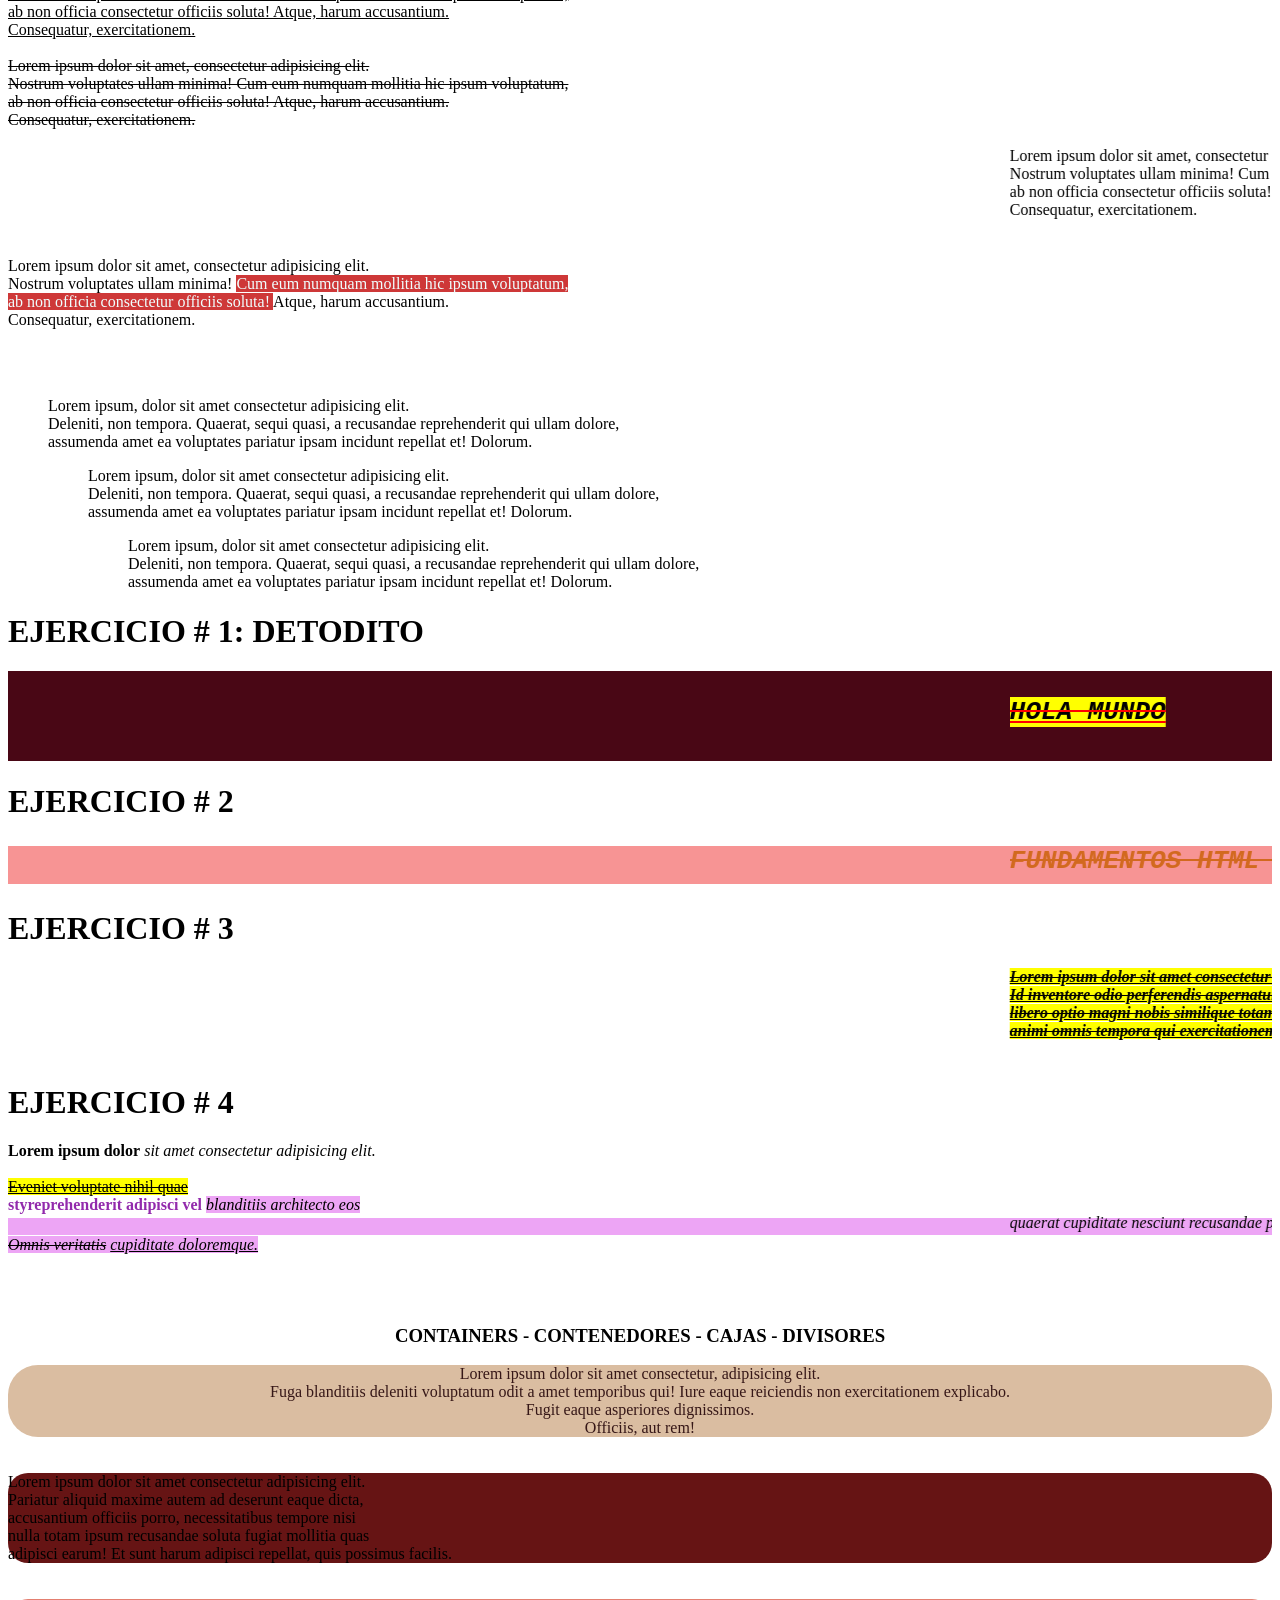
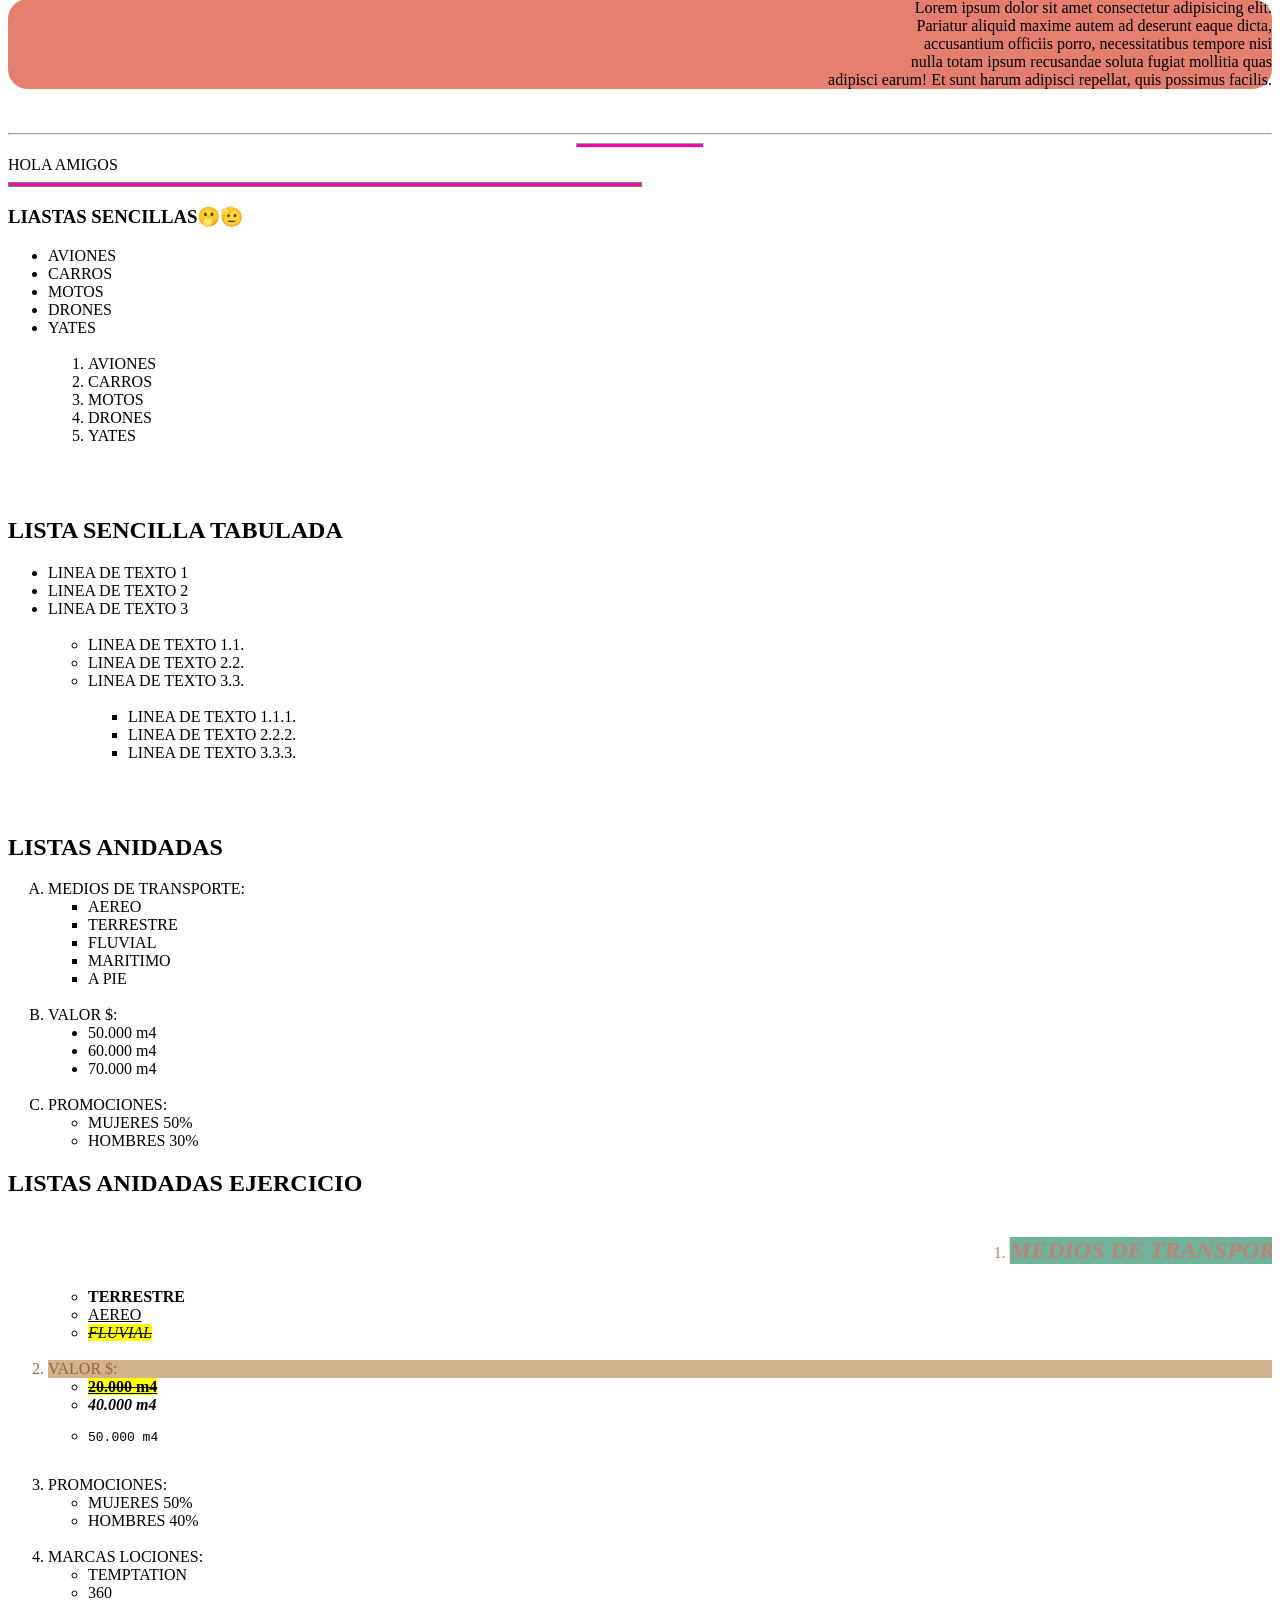
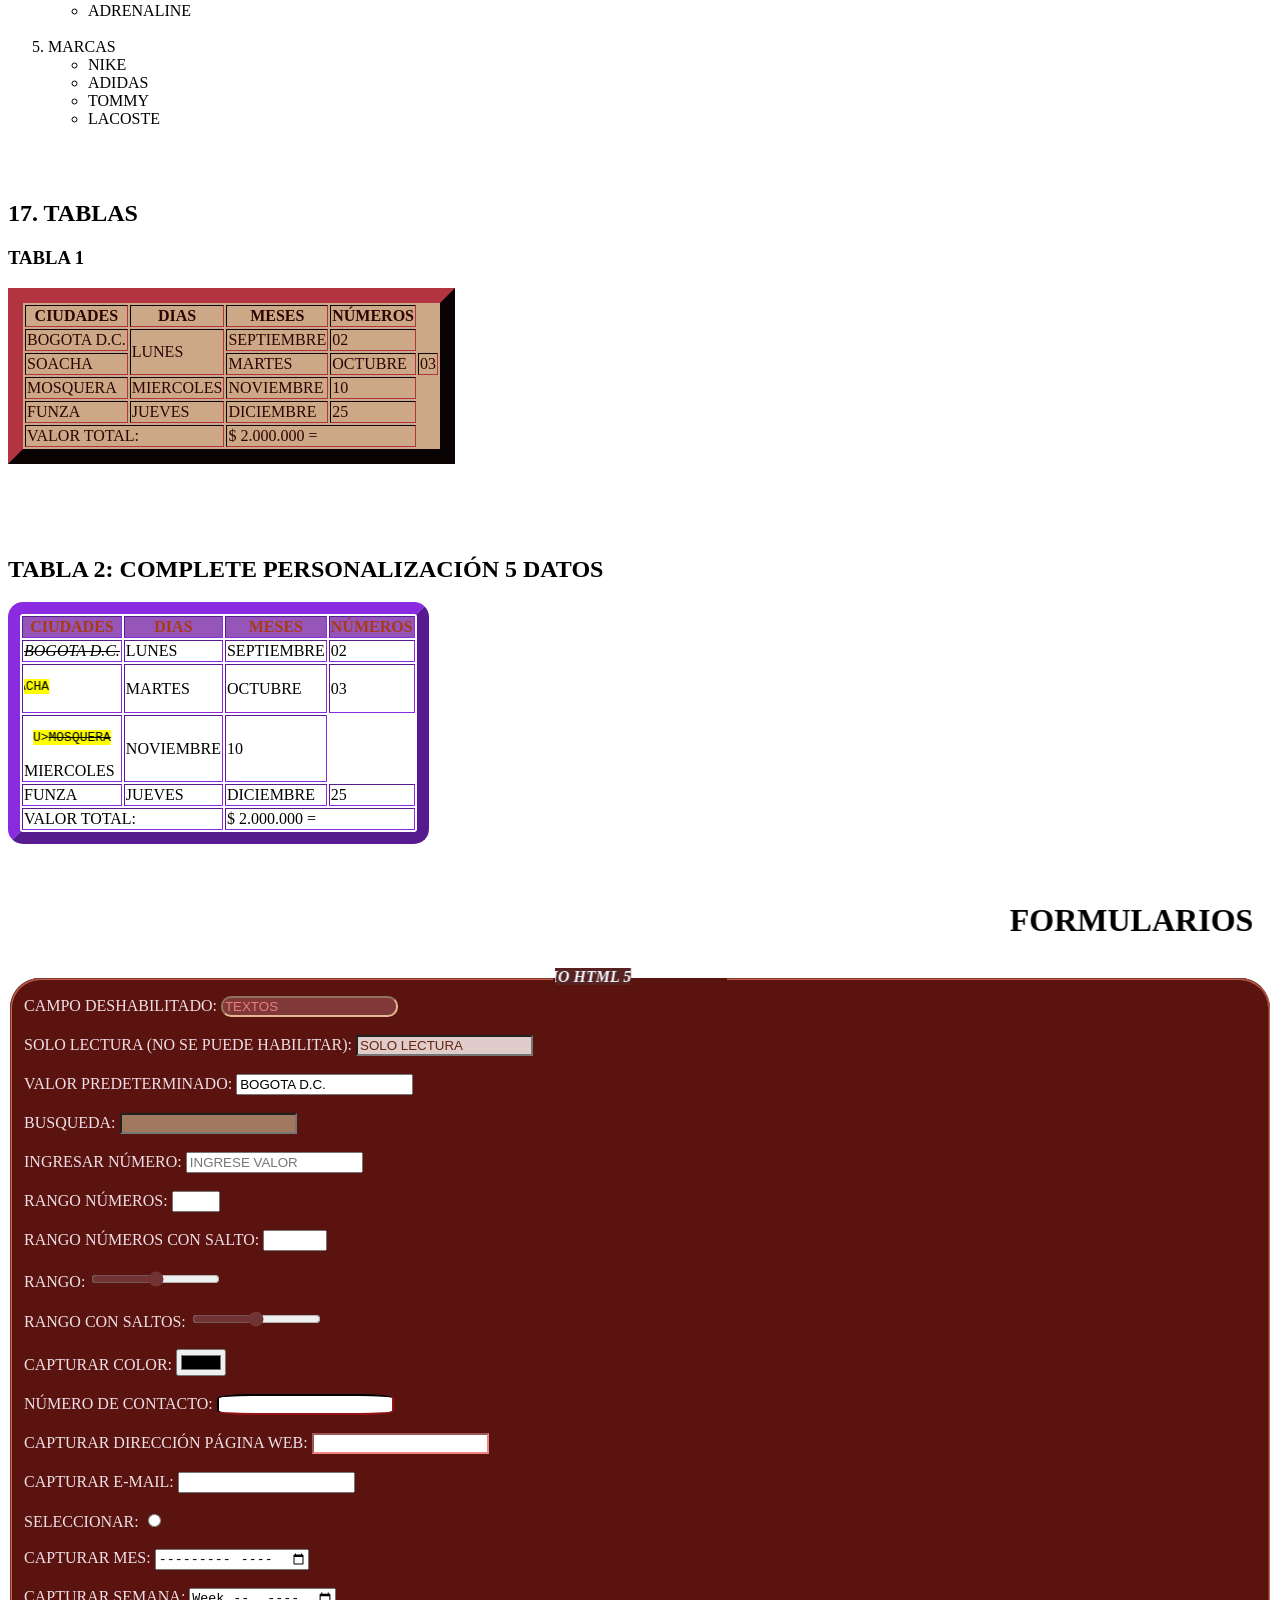
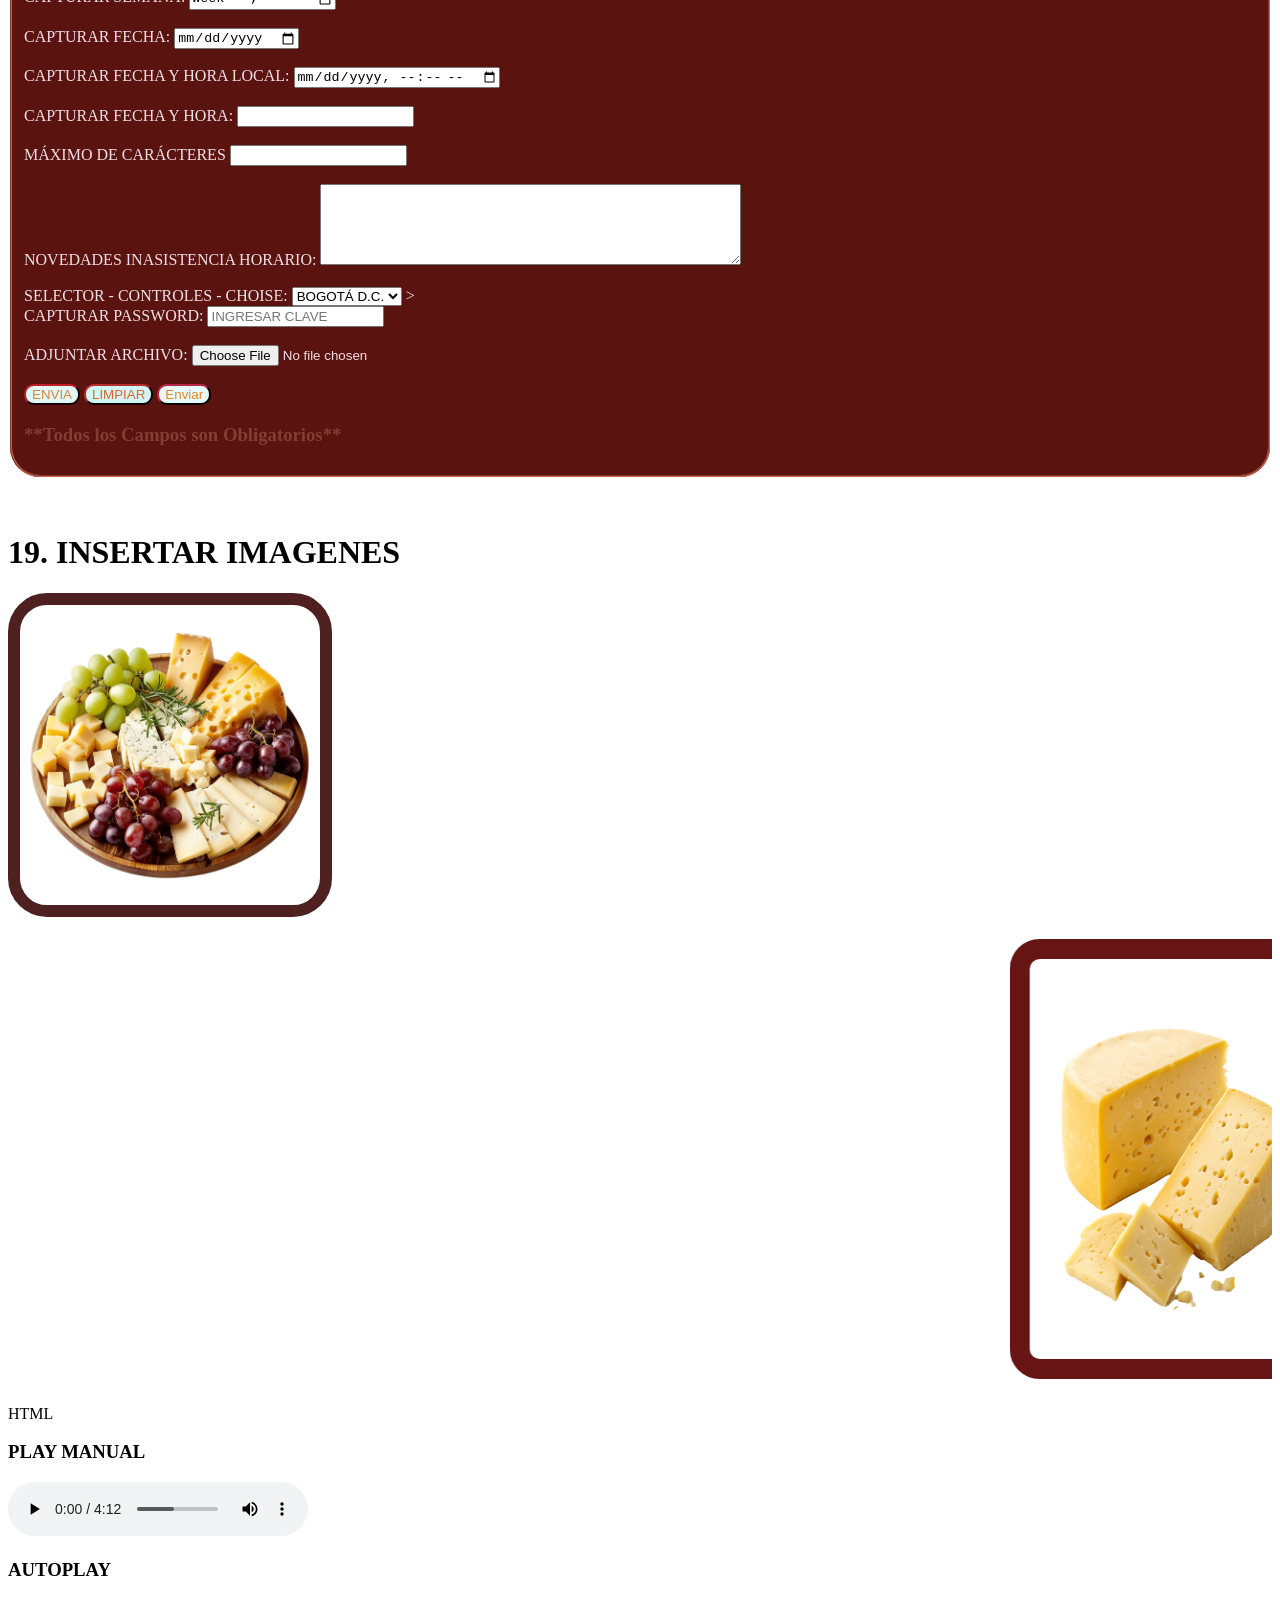
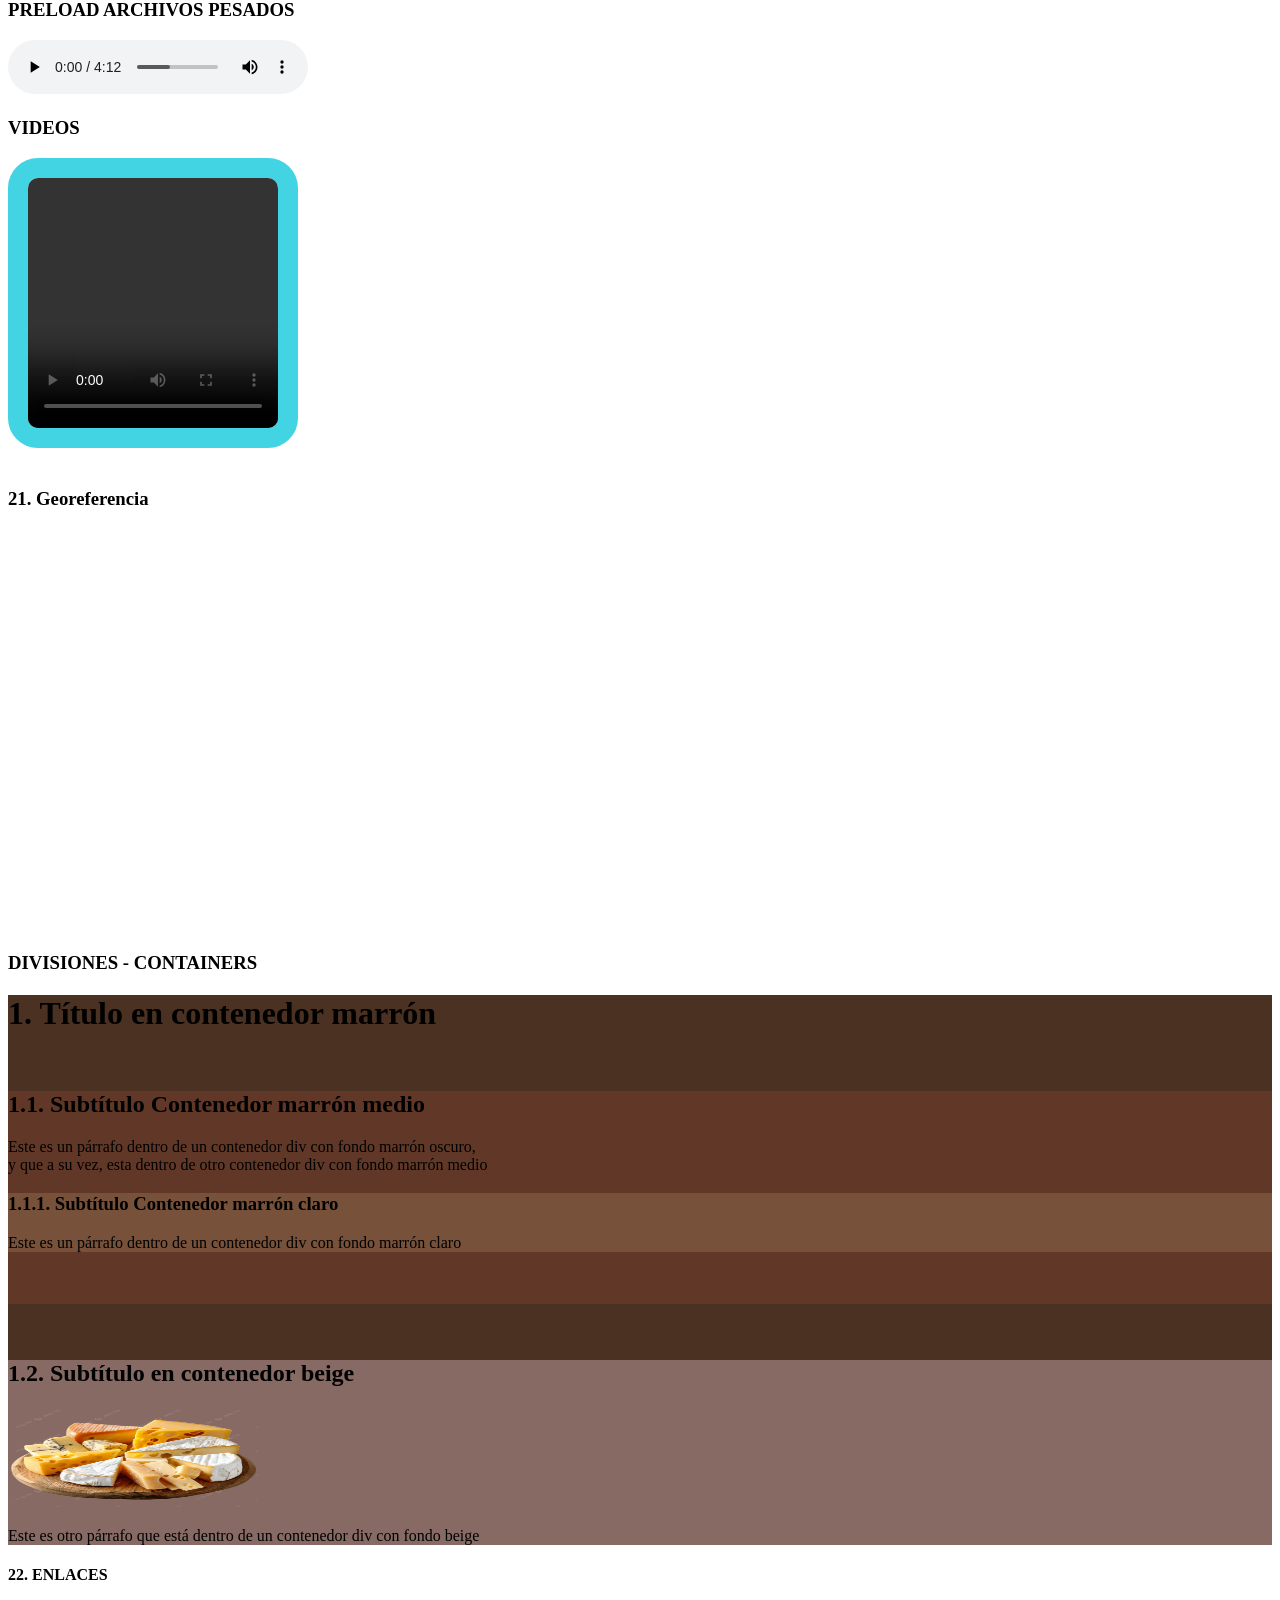
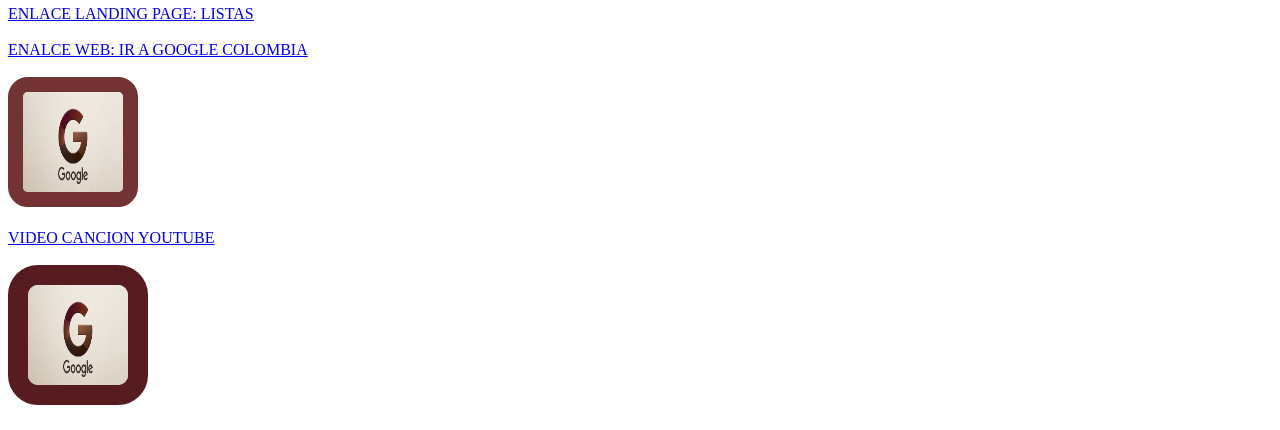
==== commit ab5be5ce: "nuevos cambios" ====
--- a/index.html
+++ b/index.html
@@ -519,19 +519,7 @@
   style="width: 100px; height: 100px; border: 20px solid #561c1f; border-radius: 30px;"/>
 </a>
 <br><br>
-<a href="libros/Guia-QUESOS.pdf" target="_blank"> "DESCARGAR LIBRO <BR> ABRIENDO OTRA PESTAÑA" </a>
-<BR></BR>
-
-<a href="libros/Guia-QUESOS.pdf" download> "DESCARGAR LIBRO <BR> EN LA MISMA PESTAÑA" </a>
-<BR><BR><BR></BR>
-
-<a href="libros/Guia-QUESOS.pdf" target="_blank">
-    <img src="imagenes/imagen 8.png" border= 20px style="color: #a1730e;
-    border-radius: 30px" width="100px" height="100px"/> </a> <BR></BR>
-
-<a href="libros/Guia-QUESOS.pdf" download="">
-    <img src="imagenes/imagen 8.png" border= 20px style="color: #6b4a0d;
-    border-radius: 30px" width="100px" height="100px"/> </a> <BR></BR><BR></BR>
+
 
 
 
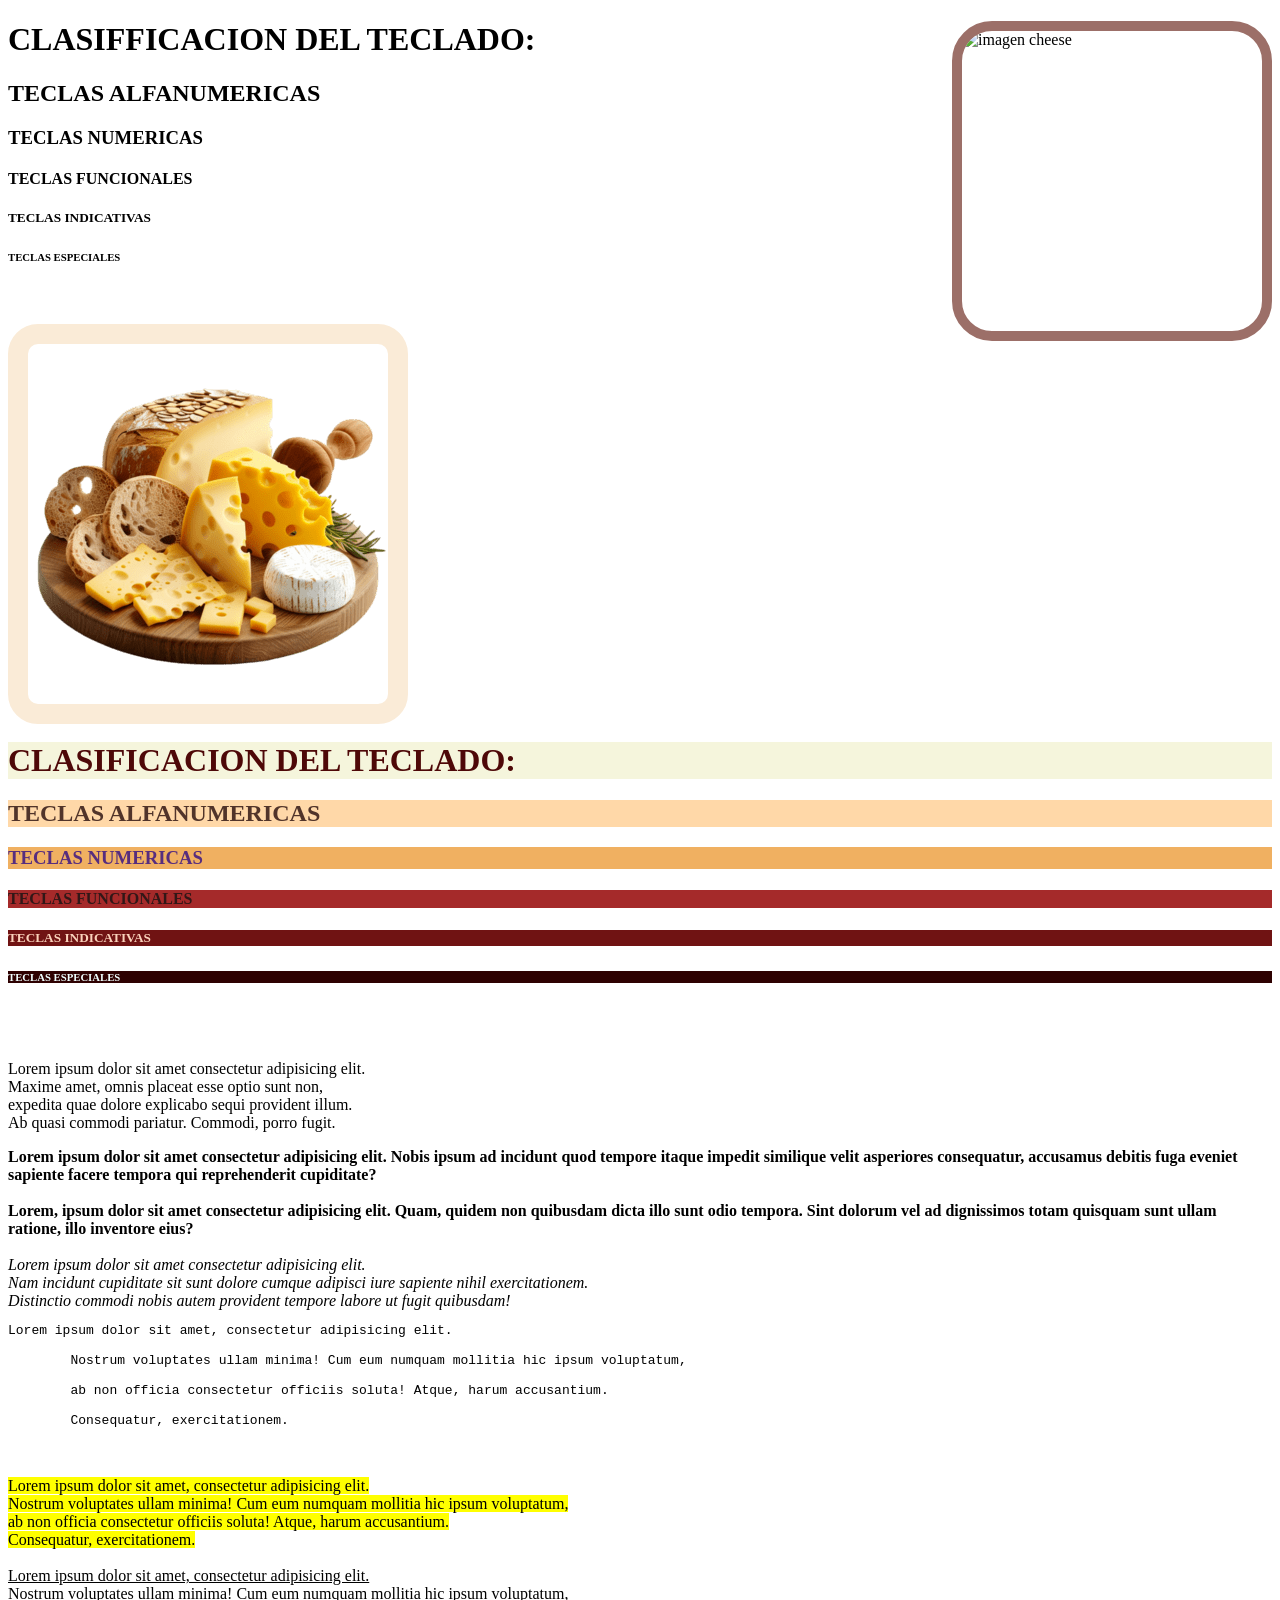
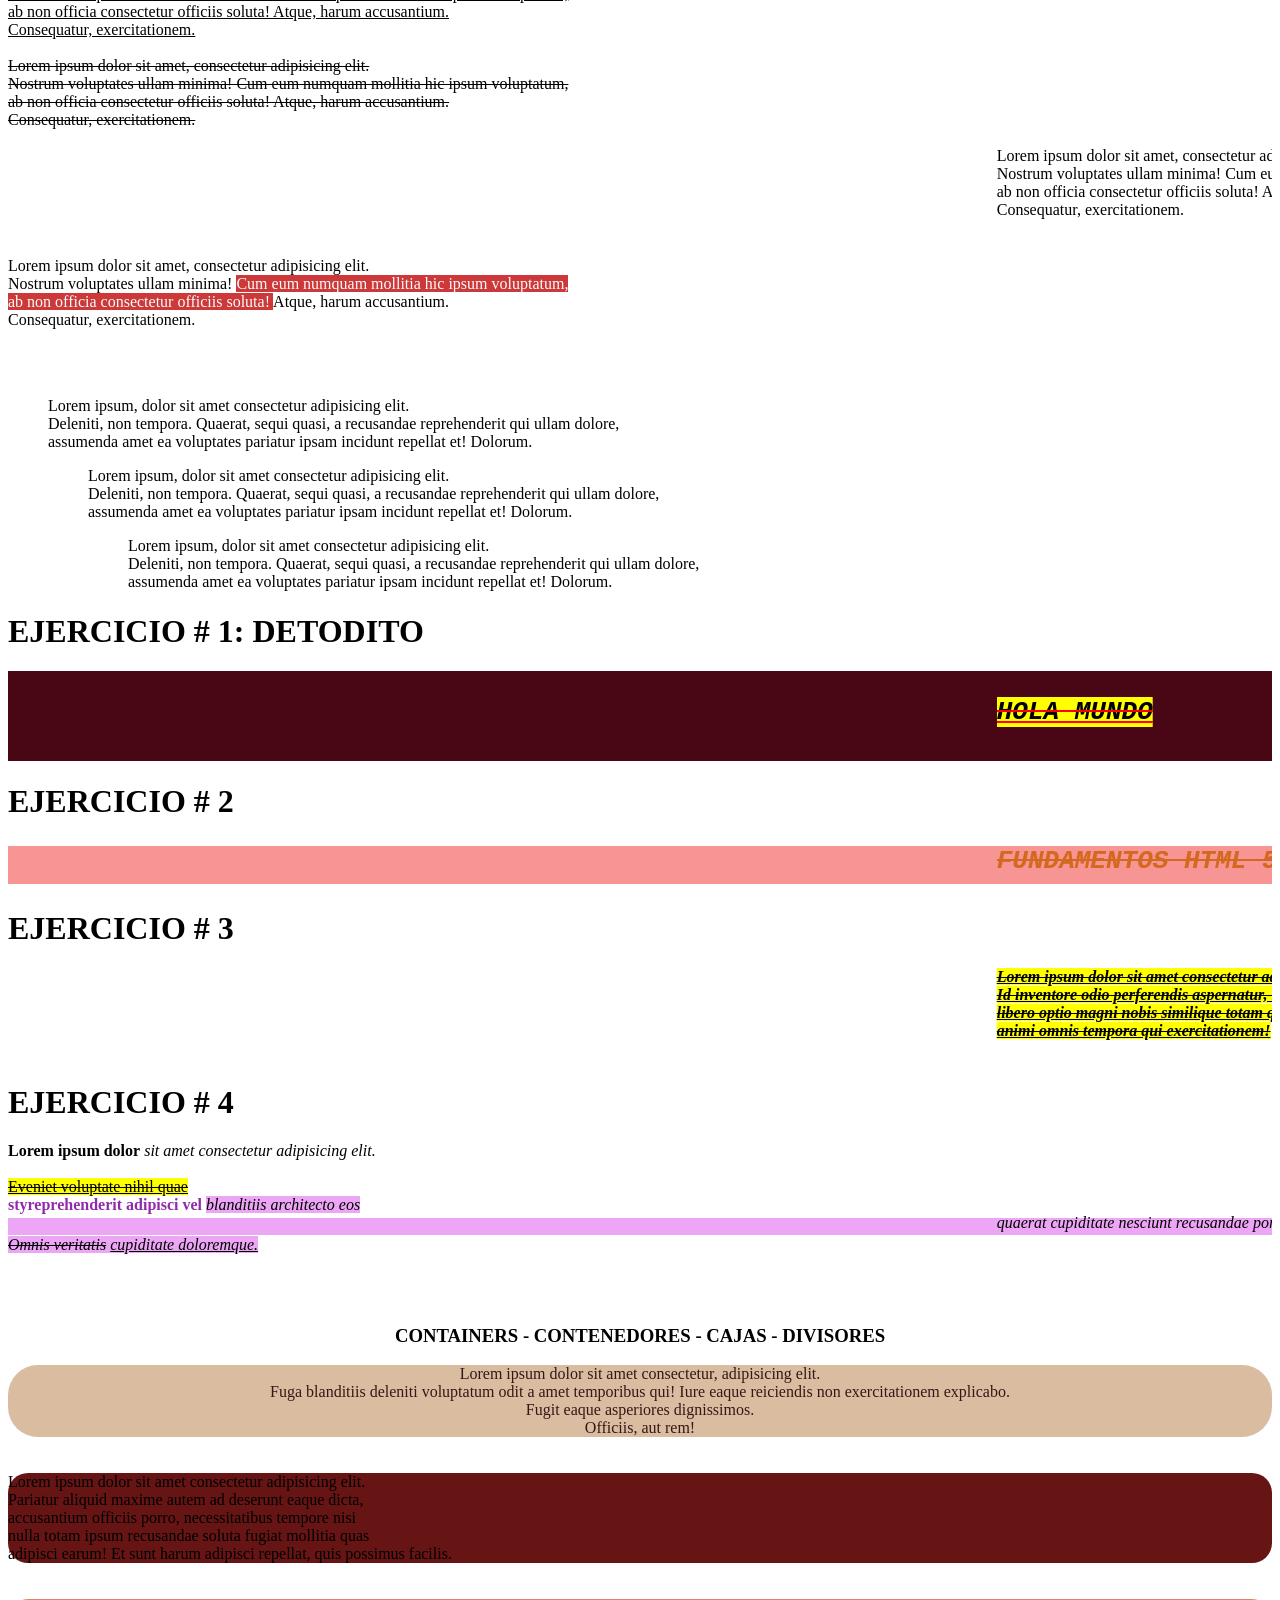
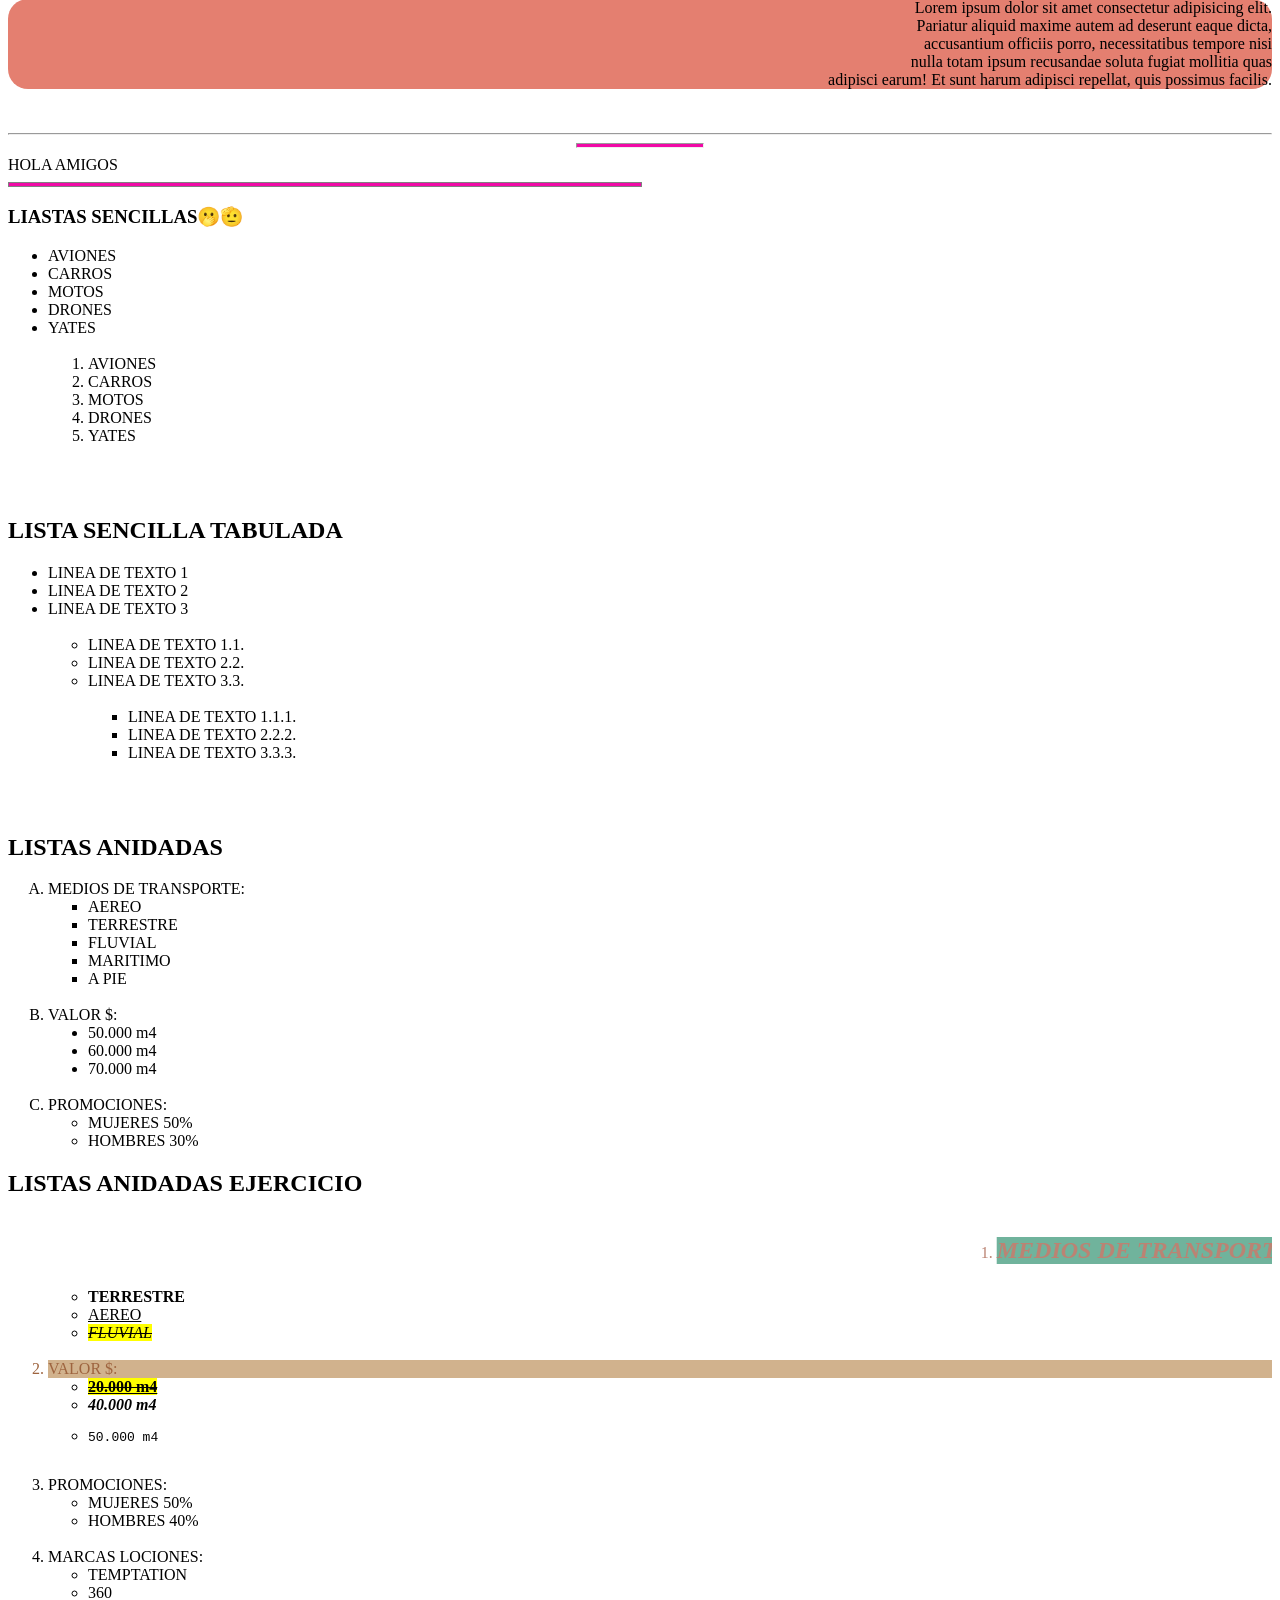
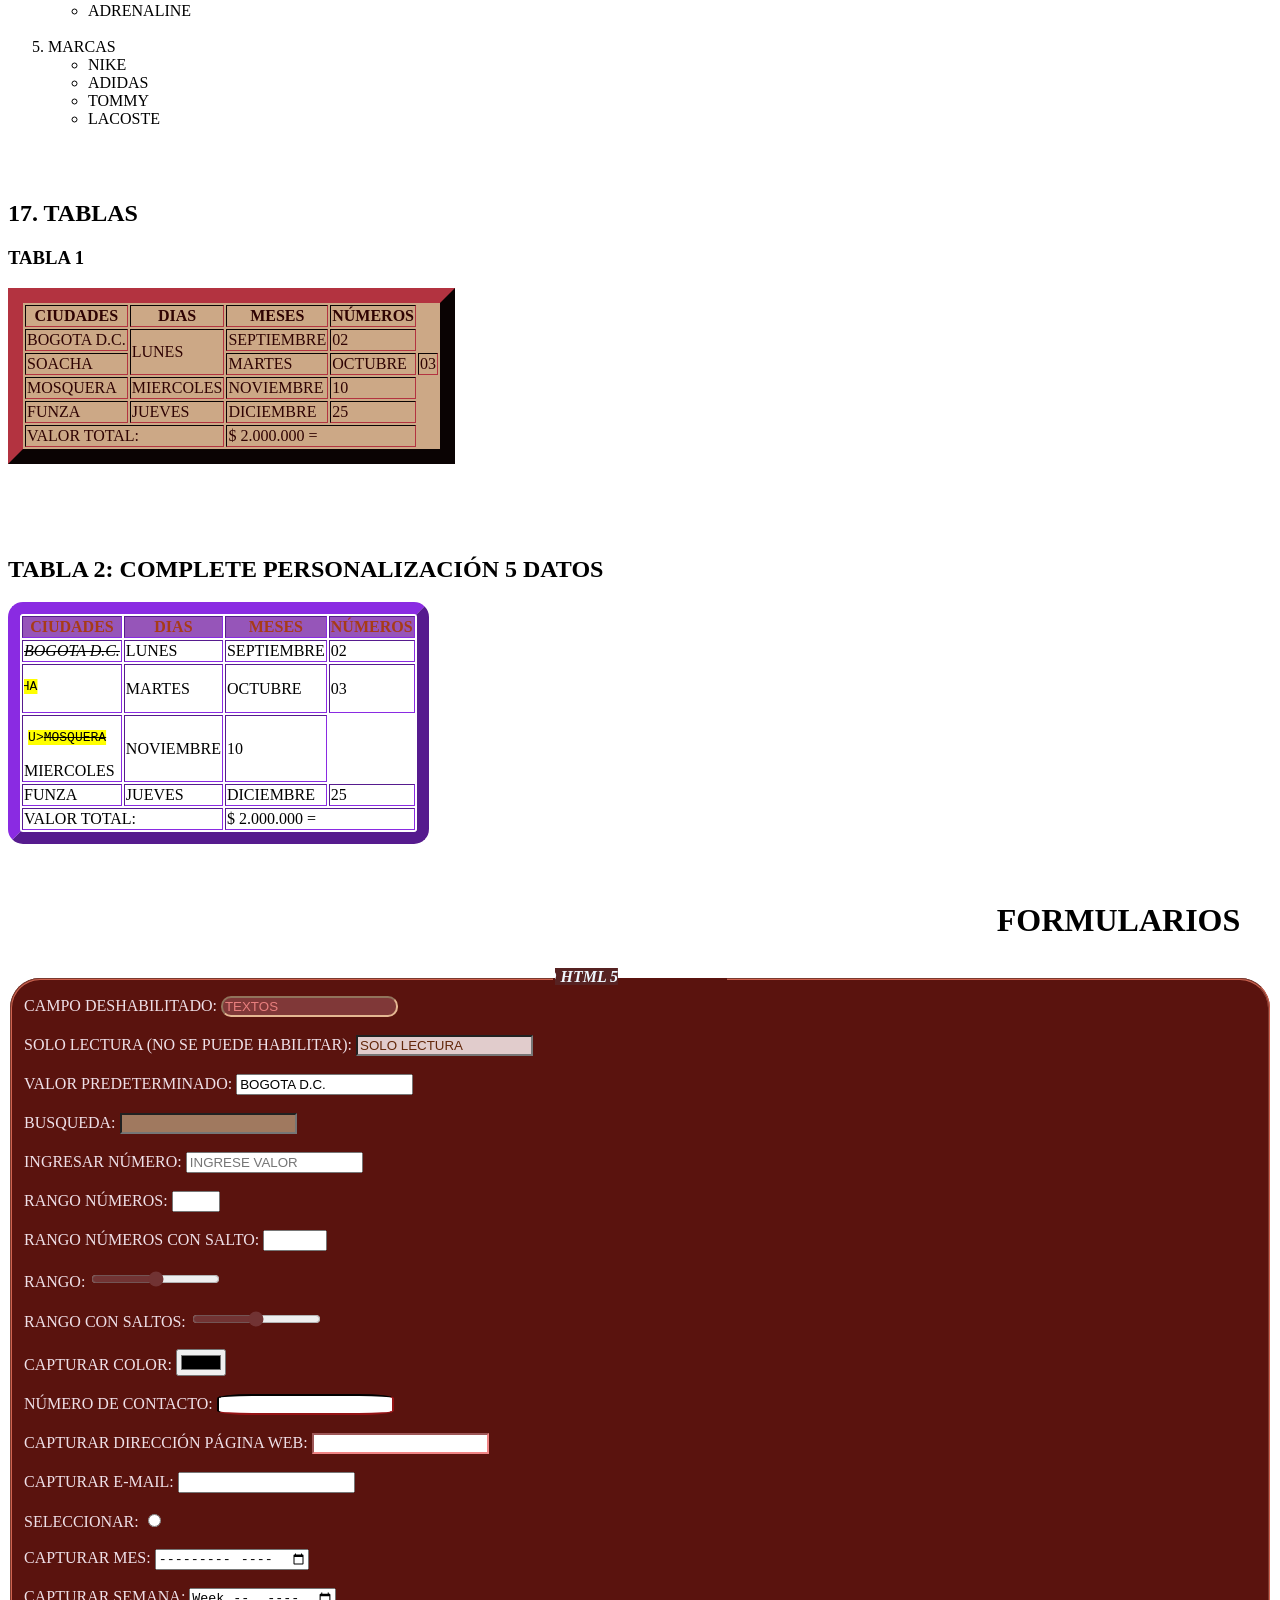
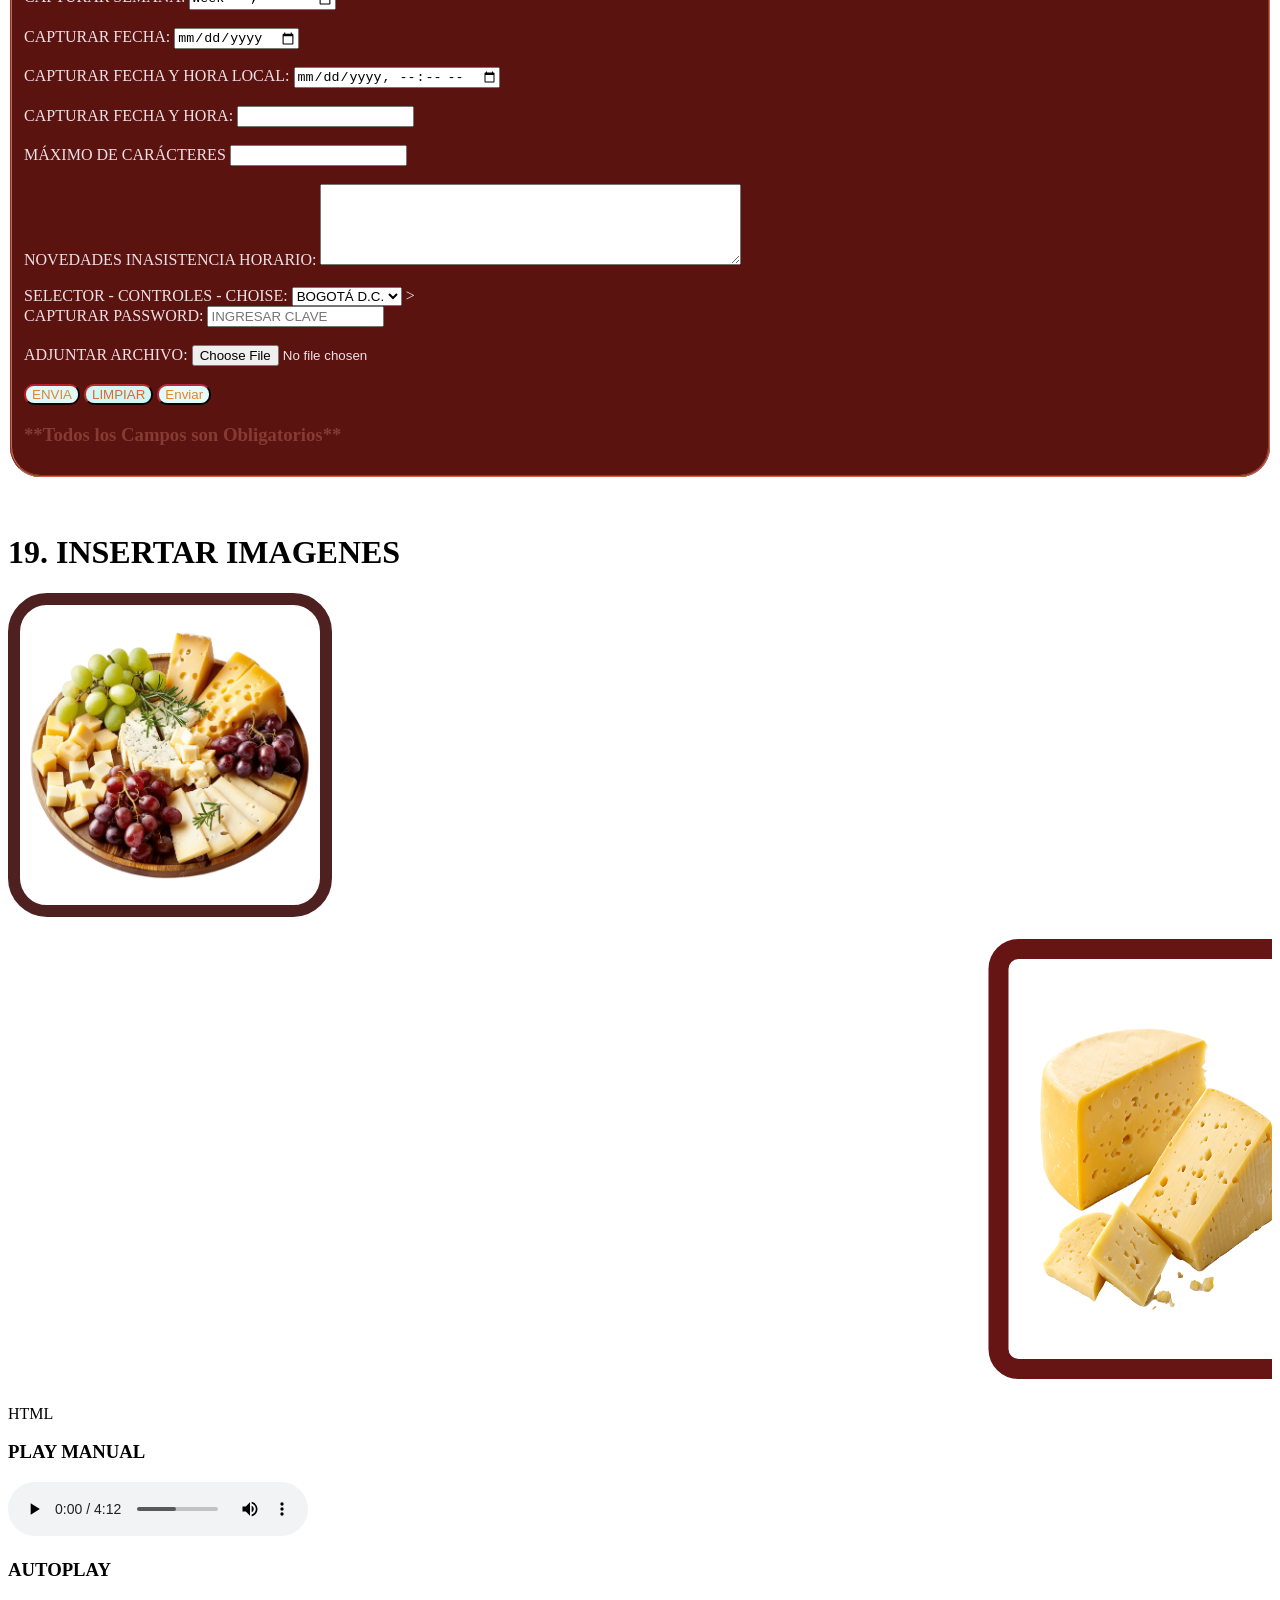
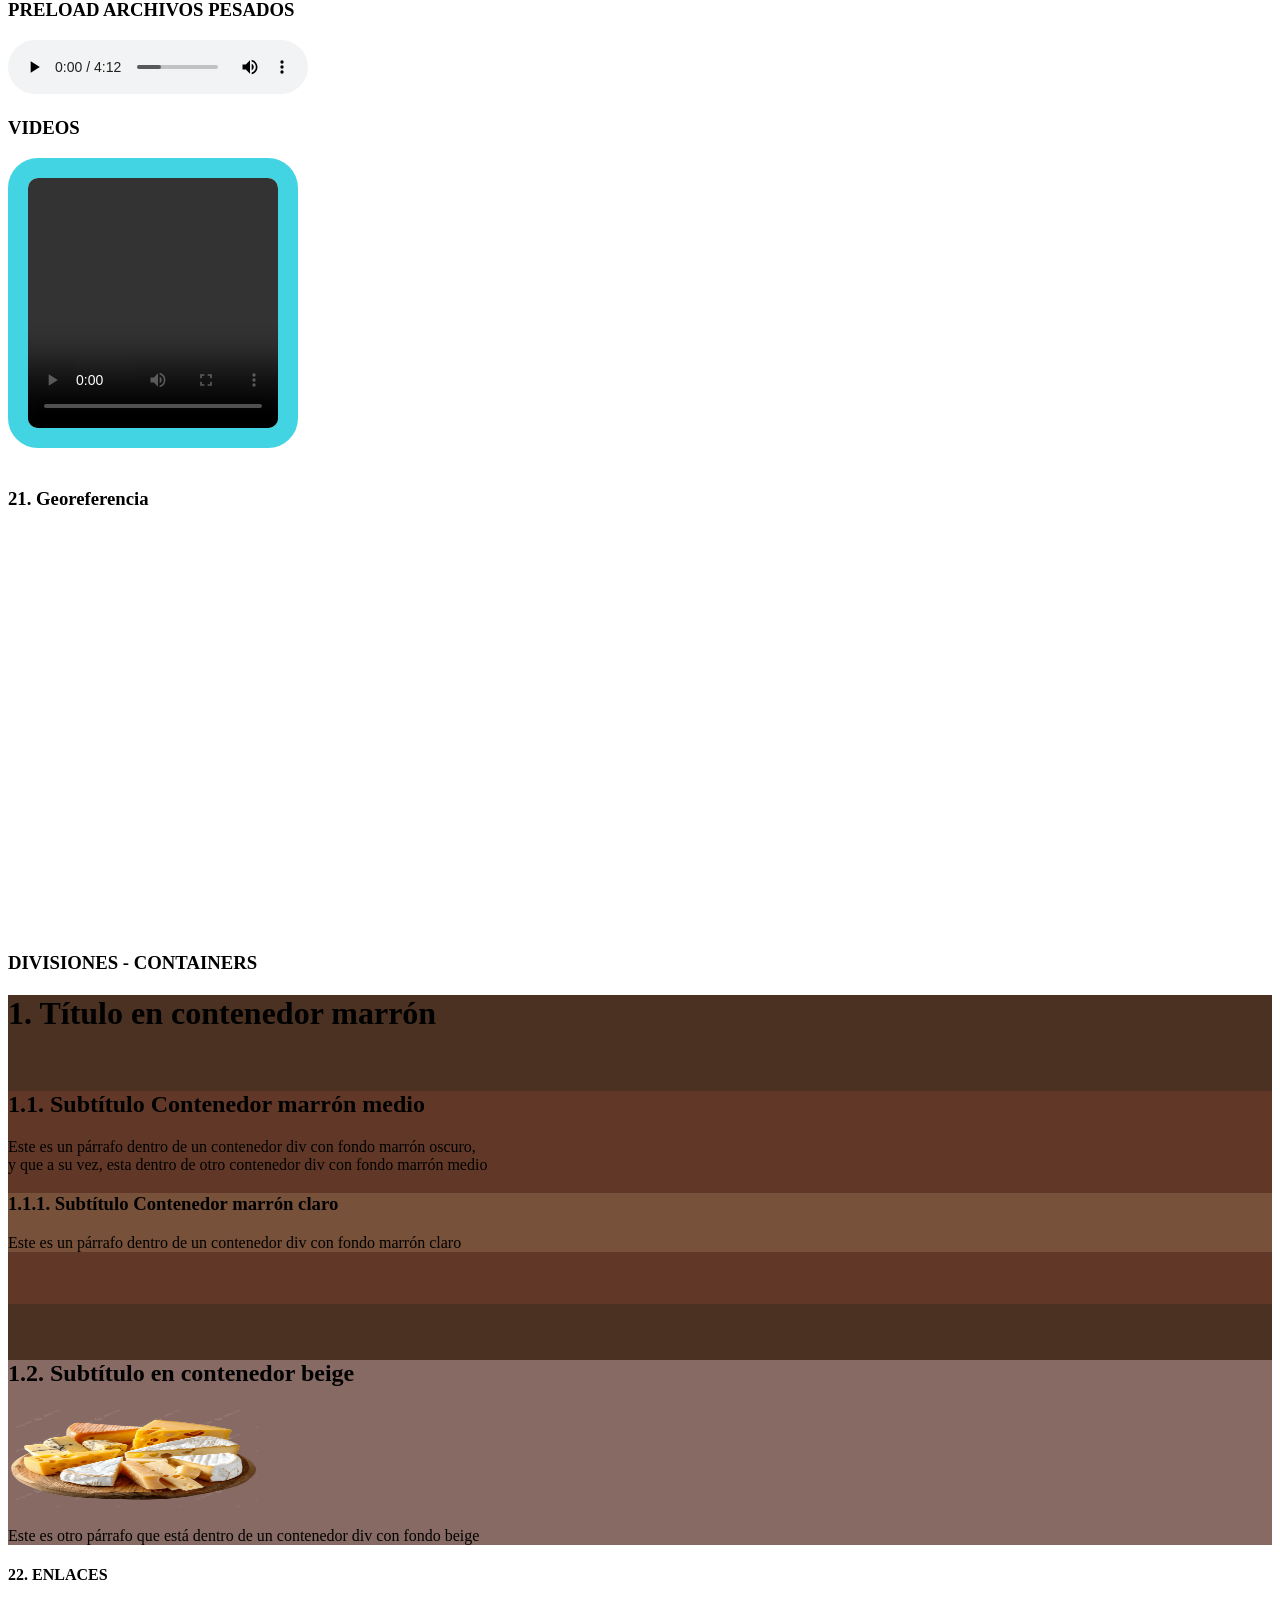
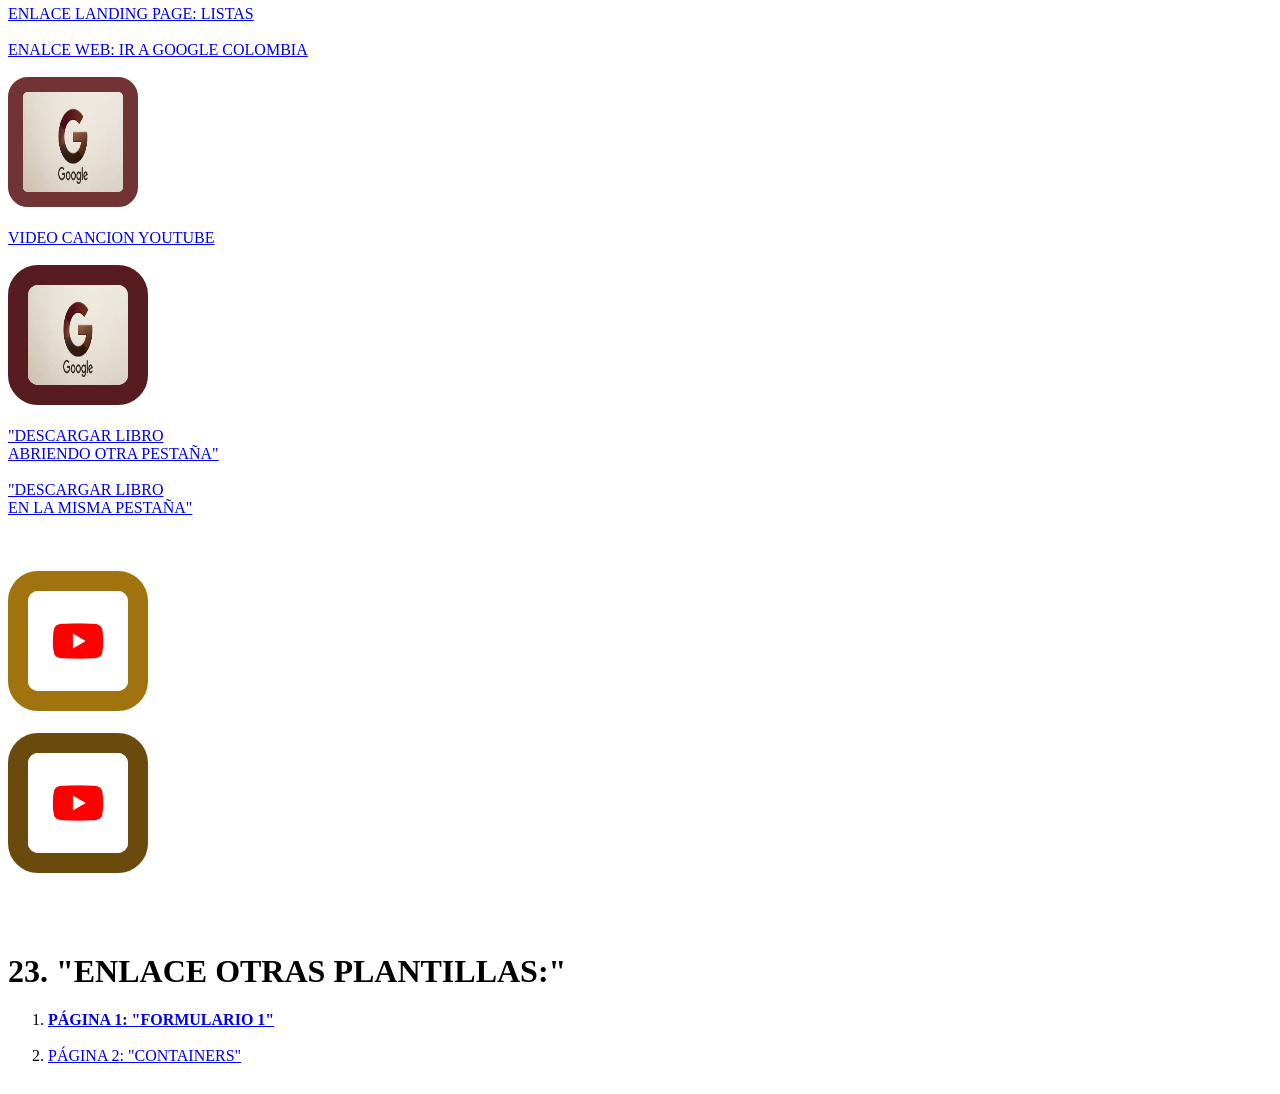
==== commit 6209f61c: "nuevos cambios" ====
--- a/index.html
+++ b/index.html
@@ -519,8 +519,25 @@
   style="width: 100px; height: 100px; border: 20px solid #561c1f; border-radius: 30px;"/>
 </a>
 <br><br>
-
-
+<a href="libros/Guia-QUESOS.pdf" target="_blank"> "DESCARGAR LIBRO <BR> ABRIENDO OTRA PESTAÑA" </a>
+<BR></BR>
+
+<a href="libros/Guia-QUESOS.pdf" download> "DESCARGAR LIBRO <BR> EN LA MISMA PESTAÑA" </a>
+<BR><BR><BR></BR>
+
+<a href="libros/Guia-QUESOS.pdf" target="_blank">
+    <img src="imagenes/imagen 8.png" border= 20px style="color: #a1730e;
+    border-radius: 30px" width="100px" height="100px"/> </a> <BR></BR>
+
+<a href="libros/Guia-QUESOS.pdf" download="">
+    <img src="imagenes/imagen 8.png" border= 20px style="color: #6b4a0d;
+    border-radius: 30px" width="100px" height="100px"/> </a> <BR></BR><BR></BR>
+
+<H1> 23. "ENLACE OTRAS PLANTILLAS:" </H1>
+<ol> <!--Crear Lista-->
+    <li><a href="Página 1.HTML" target="_blank"> <B>PÁGINA 1: "FORMULARIO 1" </B> </a></li> <BR>
+    <li><a href="Página 2.HTML"> PÁGINA 2: "CONTAINERS"</a></li> <BR>
+</ol>
 
 
 </body>
